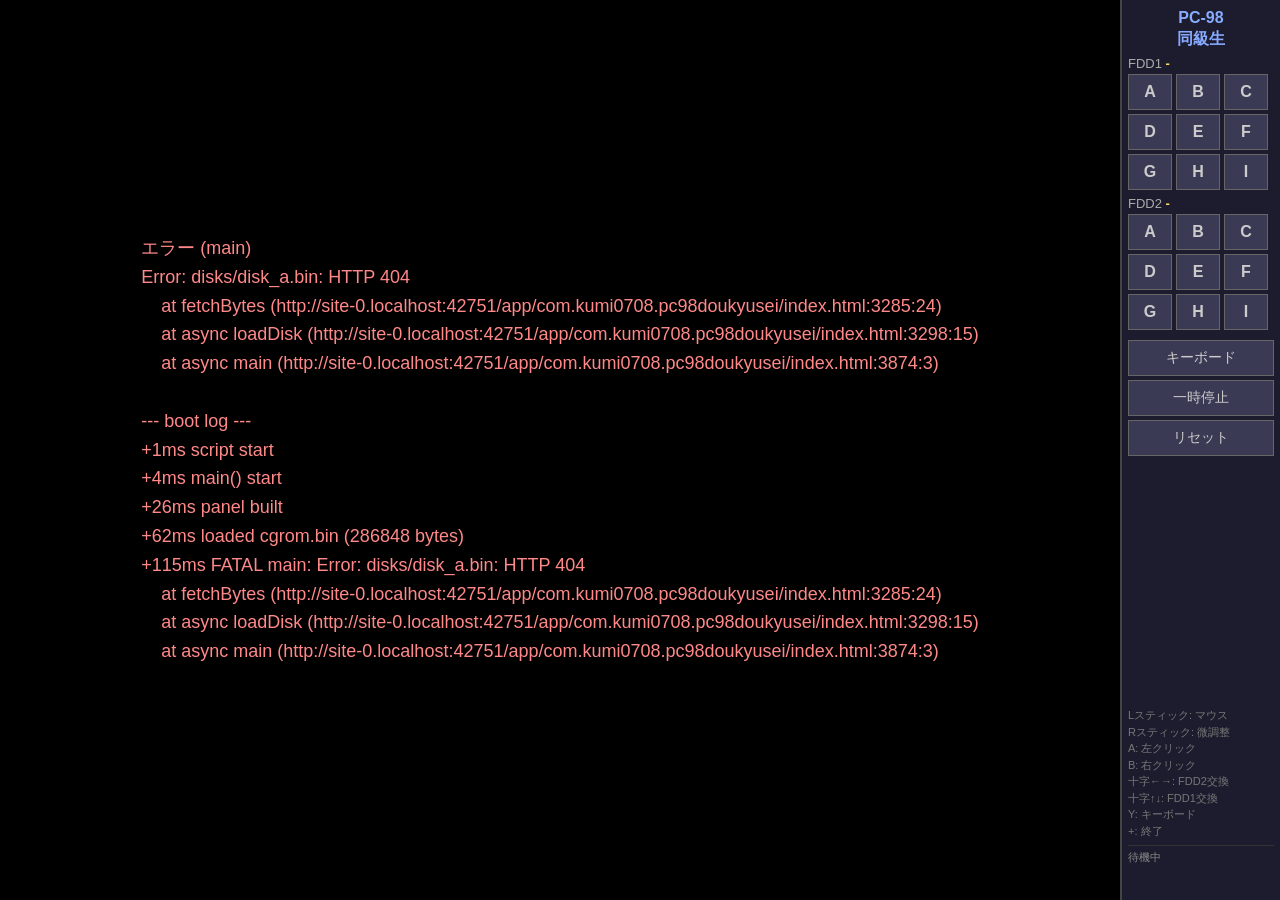
==== app/com.kumi0708.pc98doukyusei/index.html @ 9d579325 "Ask the host to repaint after each changed frame The console showed both halves of the canvas self-t" ====
<!DOCTYPE html>
<html lang="ja">
<head>
<meta charset="utf-8">
<meta name="viewport" content="width=device-width, initial-scale=1, user-scalable=no, viewport-fit=cover">
<title>PC-98 同級生</title>
<style>
* { box-sizing: border-box; margin: 0; padding: 0; }

html, body {
  width: 100%;
  height: 100%;
  overflow: hidden;
  background: #000;
  color: #e0e0e0;
  font-family: 'MS Gothic', 'Osaka-Mono', sans-serif;
  user-select: none;
  -webkit-user-select: none;
  -webkit-tap-highlight-color: transparent;
}

/* Fills whatever viewport the runtime gives us (1280x720 on Switch).
   The canvas is sized in JS (layout()) so no CSS aspect-ratio support
   is needed. */
#app {
  position: fixed;
  inset: 0;
  display: flex;
  flex-direction: row;
  background: #000;
}

#screen-container {
  position: relative;
  flex: 1;
  height: 100%;
  background: #000;
  display: flex;
  align-items: center;
  justify-content: center;
  overflow: hidden;
}

#screen {
  display: block;
  background: #000;
  image-rendering: pixelated;
  image-rendering: crisp-edges;
}

.overlay {
  position: absolute;
  left: 0; top: 0; right: 0; bottom: 0;
  background: rgba(0,0,0,0.82);
  display: flex;
  align-items: center;
  justify-content: center;
  padding: 24px;
}
.overlay.hidden { display: none; }

.overlay-msg {
  color: #88aaff;
  font-size: 24px;
  text-align: center;
  line-height: 1.6;
  white-space: pre-wrap;
  word-break: break-all;
}
.overlay-msg.error { color: #ff8888; font-size: 18px; text-align: left; }

/* Drive LED, in the screen area's top-right corner rather than in the
   status column — it updates several times a second and sat on top of the
   other status lines when the panel ran out of vertical room. */
.fdd-led {
  position: absolute;
  right: 12px;
  top: 12px;
  padding: 4px 10px;
  background: #1a1200;
  border: 1px solid #5a4400;
  color: #ffaa00;
  font-size: 14px;
  line-height: 16px;
  white-space: nowrap;
}
.fdd-led.hidden { display: none; }

.toast {
  position: absolute;
  left: 20px;
  top: 20px;
  padding: 10px 18px;
  background: #141e3c;
  border: 2px solid #4a6fd8;
  color: #fff;
  font-size: 22px;
}
.toast.hidden { display: none; }

/* ---- side panel ---- */
#panel {
  width: 160px;
  height: 100%;
  background: #1c1c2e;
  border-left: 2px solid #444;
  padding: 8px 6px;
  display: flex;
  flex-direction: column;
  gap: 6px;
}

.panel-title {
  color: #88aaff;
  font-weight: bold;
  font-size: 16px;
  text-align: center;
  line-height: 1.3;
}

.drive-head {
  color: #aaa;
  font-size: 13px;
  margin-bottom: 3px;
  white-space: nowrap;
}

.drive-label { color: #ffd866; font-weight: bold; }

.disk-grid {
  display: flex;
  flex-wrap: wrap;
  gap: 4px;
}

.disk-btn {
  width: 44px;
  height: 36px;
  background: #3a3a55;
  color: #ccc;
  border: 1px solid #666;
  font-size: 16px;
  font-family: inherit;
  font-weight: bold;
  cursor: pointer;
}
.disk-btn.active { background: #2255aa; color: #fff; border-color: #88aaff; }
.disk-btn.loading { background: #555522; color: #ffd866; }

.panel-buttons {
  display: flex;
  flex-direction: column;
  gap: 4px;
  margin-top: 4px;
}

.btn {
  width: 100%;
  height: 36px;
  background: #3a3a55;
  color: #ccc;
  border: 1px solid #666;
  font-size: 14px;
  font-family: inherit;
  cursor: pointer;
}
.btn.active { background: #2255aa; color: #fff; }

/* The help block is the only part allowed to give up space: without
   min-height/overflow it keeps its full height in the column and squeezes
   the status lines on top of each other on a 720px-tall screen. */
.help {
  margin-top: auto;
  color: #777;
  font-size: 11px;
  line-height: 1.5;
  min-height: 0;
  overflow: hidden;
  flex-shrink: 1;
}

#status-bar {
  display: flex;
  flex-direction: column;
  font-size: 11px;
  color: #888;
  border-top: 1px solid #333;
  padding-top: 4px;
  flex-shrink: 0;
}
#status-bar > span {
  display: block;
  min-height: 14px;
  line-height: 14px;
  white-space: nowrap;
  overflow: hidden;
}
#cpu-speed { color: #8fd; }
#fdd-activity { color: #ffaa00; }

/* ---- virtual keyboard overlay ---- */
.vkbd {
  position: absolute;
  left: 0;
  right: 0;
  bottom: 0;
  padding: 8px;
  background: #0a0c1e;
  border-top: 2px solid #4a6fd8;
  display: flex;
  flex-direction: column;
  gap: 5px;
}
.vkbd.hidden { display: none; }

.vk-row {
  display: flex;
  gap: 5px;
  justify-content: center;
}

.vk {
  min-width: 56px;
  height: 46px;
  padding: 0 8px;
  background: #33364d;
  color: #eee;
  border: 1px solid #6a6f95;
  font-size: 18px;
  font-family: inherit;
  cursor: pointer;
}
.vk.wide { min-width: 96px; }
.vk.xwide { min-width: 240px; }
.vk.down { background: #2255aa; color: #fff; }

</style>
</head>
<body>
<div id="app">
  <div id="screen-container">
    <canvas id="screen" width="640" height="400"></canvas>
    <div id="overlay" class="overlay">
      <div class="overlay-msg" id="overlay-msg">起動中...</div>
    </div>
    <div id="fdd-led" class="fdd-led hidden">● FDD</div>
    <div id="toast" class="toast hidden"></div>
    <div id="vkbd" class="vkbd hidden"></div>
  </div>

  <div id="panel">
    <div class="panel-title">PC-98<br>同級生</div>

    <div class="drive">
      <div class="drive-head">FDD1 <span id="fdd1-label" class="drive-label">-</span></div>
      <div class="disk-grid" id="fdd1-grid"></div>
    </div>

    <div class="drive">
      <div class="drive-head">FDD2 <span id="fdd2-label" class="drive-label">-</span></div>
      <div class="disk-grid" id="fdd2-grid"></div>
    </div>

    <div class="panel-buttons">
      <button id="btn-kbd" class="btn">キーボード</button>
      <button id="btn-pause" class="btn">一時停止</button>
      <button id="btn-reset" class="btn">リセット</button>
    </div>

    <div class="help">
      <div>Lスティック: マウス</div>
      <div>Rスティック: 微調整</div>
      <div>A: 左クリック</div>
      <div>B: 右クリック</div>
      <div>十字←→: FDD2交換</div>
      <div>十字↑↓: FDD1交換</div>
      <div>Y: キーボード</div>
      <div>+: 終了</div>
    </div>

    <div id="status-bar">
      <span id="status-text">待機中</span>
      <span id="cpu-speed"></span>
      <span id="fdd-activity"></span>
    </div>
  </div>
</div>

<script>
'use strict';

// ===== js/mem.js =====
class Memory {
  constructor() {
    this.data = new Uint8Array(0x100000); // 1MB
    // BIOS data area callbacks for special memory ranges
    this._ioHandlers = { read: {}, write: {} };
  }

  mapIO(start, end, readFn, writeFn) {
    for (let a = start; a <= end; a += 2) {
      if (readFn)  this._ioHandlers.read[a]  = readFn;
      if (writeFn) this._ioHandlers.write[a] = writeFn;
    }
  }

  read8(addr) {
    addr &= 0xFFFFF;
    return this.data[addr];
  }

  write8(addr, val) {
    addr &= 0xFFFFF;
    val &= 0xFF;
    this.data[addr] = val;
  }

  read16(addr) {
    addr &= 0xFFFFF;
    return this.data[addr] | (this.data[(addr + 1) & 0xFFFFF] << 8);
  }

  write16(addr, val) {
    addr &= 0xFFFFF;
    this.data[addr] = val & 0xFF;
    this.data[(addr + 1) & 0xFFFFF] = (val >> 8) & 0xFF;
  }

  // Bulk load (for ROM/disk)
  load(addr, src, len) {
    len = len || src.length;
    for (let i = 0; i < len; i++) {
      this.data[(addr + i) & 0xFFFFF] = src[i];
    }
  }

  // Read null-terminated string
  readStr(addr) {
    let s = '';
    while (true) {
      const c = this.read8(addr++);
      if (!c) break;
      s += String.fromCharCode(c);
    }
    return s;
  }

  reset() {
    this.data.fill(0);
  }
}

// ===== js/io.js =====
class IO {
  constructor() {
    this._read  = new Array(0x10000).fill(null);
    this._write = new Array(0x10000).fill(null);
  }

  register(port, readFn, writeFn) {
    if (readFn)  this._read[port]  = readFn;
    if (writeFn) this._write[port] = writeFn;
  }

  // Register a range of ports
  registerRange(start, end, readFn, writeFn) {
    for (let p = start; p <= end; p++) {
      this.register(p, readFn, writeFn);
    }
  }

  read8(port) {
    port &= 0xFFFF;
    if (this._read[port]) return this._read[port](port) & 0xFF;
    if (this.debugUnknown) this._logUnknown('R', port);
    return 0xFF;
  }

  write8(port, val) {
    port &= 0xFFFF;
    val &= 0xFF;
    if (this._portWriteLog) {
      this._portWriteLog.set(port, (this._portWriteLog.get(port) || 0) + 1);
    }
    if (this._write[port]) { this._write[port](port, val); return; }
    if (this.debugUnknown) this._logUnknown('W', port, val);
  }

  _logUnknown(dir, port, val) {
    const k = `${dir}:${port.toString(16)}`;
    if (!this._unknownSeen) this._unknownSeen = new Map();
    const cnt = (this._unknownSeen.get(k) || 0) + 1;
    this._unknownSeen.set(k, cnt);
    if (cnt <= 3) console.warn(`IO ${dir} unknown port 0x${port.toString(16).padStart(4,'0')}` + (val !== undefined ? ` = 0x${val.toString(16).padStart(2,'0')}` : ''));
  }

  read16(port) {
    return this.read8(port) | (this.read8(port + 1) << 8);
  }

  write16(port, val) {
    this.write8(port, val & 0xFF);
    this.write8(port + 1, (val >> 8) & 0xFF);
  }
}

// ===== js/cpu.js =====
// NEC V30 / 8086 CPU emulator
class CPU {
  constructor(mem, io) {
    this.mem = mem;
    this.io  = io;

    // Registers
    this.ax = 0; this.bx = 0; this.cx = 0; this.dx = 0;
    this.si = 0; this.di = 0; this.bp = 0; this.sp = 0;
    this.ip = 0;
    this.cs = 0xF000; this.ds = 0; this.es = 0; this.ss = 0;
    this.flags = 0x0002;

    this.halted    = false;
    this.segOvr    = -1;   // segment override: -1=none 0=ES 1=CS 2=SS 3=DS
    this.repPrefix = 0;    // 0=none 0xF2=REPNE 0xF3=REP

    this._interruptQueue = [];
    this.totalCycles = 0;
  }

  // ── Register helpers ───────────────────────────────────────────────
  get al() { return  this.ax & 0xFF; }
  get ah() { return (this.ax >> 8) & 0xFF; }
  get bl() { return  this.bx & 0xFF; }
  get bh() { return (this.bx >> 8) & 0xFF; }
  get cl() { return  this.cx & 0xFF; }
  get ch() { return (this.cx >> 8) & 0xFF; }
  get dl() { return  this.dx & 0xFF; }
  get dh() { return (this.dx >> 8) & 0xFF; }

  set al(v) { this.ax = (this.ax & 0xFF00) | (v & 0xFF); }
  set ah(v) { this.ax = (this.ax & 0x00FF) | ((v & 0xFF) << 8); }
  set bl(v) { this.bx = (this.bx & 0xFF00) | (v & 0xFF); }
  set bh(v) { this.bx = (this.bx & 0x00FF) | ((v & 0xFF) << 8); }
  set cl(v) { this.cx = (this.cx & 0xFF00) | (v & 0xFF); }
  set ch(v) { this.cx = (this.cx & 0x00FF) | ((v & 0xFF) << 8); }
  set dl(v) { this.dx = (this.dx & 0xFF00) | (v & 0xFF); }
  set dh(v) { this.dx = (this.dx & 0x00FF) | ((v & 0xFF) << 8); }

  // Flags
  get CF() { return (this.flags >> 0) & 1; }
  get PF() { return (this.flags >> 2) & 1; }
  get AF() { return (this.flags >> 4) & 1; }
  get ZF() { return (this.flags >> 6) & 1; }
  get SF() { return (this.flags >> 7) & 1; }
  get TF() { return (this.flags >> 8) & 1; }
  get IF() { return (this.flags >> 9) & 1; }
  get DF() { return (this.flags >> 10) & 1; }
  get OF() { return (this.flags >> 11) & 1; }

  set CF(v) { this.flags = (this.flags & ~0x001) | (v ? 1 : 0); }
  set PF(v) { this.flags = (this.flags & ~0x004) | (v ? 4 : 0); }
  set AF(v) { this.flags = (this.flags & ~0x010) | (v ? 0x10 : 0); }
  set ZF(v) { this.flags = (this.flags & ~0x040) | (v ? 0x40 : 0); }
  set SF(v) { this.flags = (this.flags & ~0x080) | (v ? 0x80 : 0); }
  set TF(v) { this.flags = (this.flags & ~0x100) | (v ? 0x100 : 0); }
  set IF(v) { this.flags = (this.flags & ~0x200) | (v ? 0x200 : 0); }
  set DF(v) { this.flags = (this.flags & ~0x400) | (v ? 0x400 : 0); }
  set OF(v) { this.flags = (this.flags & ~0x800) | (v ? 0x800 : 0); }

  // ── Address helpers ────────────────────────────────────────────────
  seg2phys(seg, off) { return ((seg << 4) + (off & 0xFFFF)) & 0xFFFFF; }

  effSeg(def) {
    if (this.segOvr < 0) return def;
    return [this.es, this.cs, this.ss, this.ds][this.segOvr];
  }

  // ── Memory access ──────────────────────────────────────────────────
  rb(addr)      { return this.mem.read8(addr); }
  rw(addr)      { return this.mem.read16(addr); }
  wb(addr, v)   { this.mem.write8(addr, v); }
  ww(addr, v)   { this.mem.write16(addr, v); }

  // ── Fetch from CS:IP ───────────────────────────────────────────────
  nextB() {
    const v = this.rb(this.seg2phys(this.cs, this.ip));
    this.ip = (this.ip + 1) & 0xFFFF;
    return v;
  }
  nextW() {
    const lo = this.rb(this.seg2phys(this.cs, this.ip));
    this.ip = (this.ip + 1) & 0xFFFF;
    const hi = this.rb(this.seg2phys(this.cs, this.ip));
    this.ip = (this.ip + 1) & 0xFFFF;
    return lo | (hi << 8);
  }
  nextSB() { const v = this.nextB(); return v >= 0x80 ? v - 0x100 : v; }
  nextSW() { const v = this.nextW(); return v >= 0x8000 ? v - 0x10000 : v; }

  // ── Reg accessors ──────────────────────────────────────────────────
  getReg8(r) {
    switch (r) {
      case 0: return this.al; case 1: return this.cl;
      case 2: return this.dl; case 3: return this.bl;
      case 4: return this.ah; case 5: return this.ch;
      case 6: return this.dh; case 7: return this.bh;
    }
    return 0;
  }
  setReg8(r, v) {
    v &= 0xFF;
    switch (r) {
      case 0: this.al = v; break; case 1: this.cl = v; break;
      case 2: this.dl = v; break; case 3: this.bl = v; break;
      case 4: this.ah = v; break; case 5: this.ch = v; break;
      case 6: this.dh = v; break; case 7: this.bh = v; break;
    }
  }
  getReg16(r) {
    switch (r) {
      case 0: return this.ax; case 1: return this.cx;
      case 2: return this.dx; case 3: return this.bx;
      case 4: return this.sp; case 5: return this.bp;
      case 6: return this.si; case 7: return this.di;
    }
    return 0;
  }
  setReg16(r, v) {
    v &= 0xFFFF;
    switch (r) {
      case 0: this.ax = v; break; case 1: this.cx = v; break;
      case 2: this.dx = v; break; case 3: this.bx = v; break;
      case 4: this.sp = v; break; case 5: this.bp = v; break;
      case 6: this.si = v; break; case 7: this.di = v; break;
    }
  }
  getSReg(r) {
    switch (r) {
      case 0: return this.es; case 1: return this.cs;
      case 2: return this.ss; case 3: return this.ds;
    }
    return 0;
  }
  setSReg(r, v) {
    v &= 0xFFFF;
    switch (r) {
      case 0: this.es = v; break; case 1: this.cs = v; break;
      case 2: this.ss = v; break; case 3: this.ds = v; break;
    }
  }

  // ── ModRM decoder ──────────────────────────────────────────────────
  // Returns { addr, isReg, reg } where addr is physical address for memory operands
  decRM(modrm) {
    const mod = (modrm >> 6) & 3;
    const rm  = modrm & 7;
    if (mod === 3) return { isReg: true, reg: rm, addr: 0 };

    let ea = 0, seg = this.ds;
    switch (rm) {
      case 0: ea = (this.bx + this.si) & 0xFFFF; break;
      case 1: ea = (this.bx + this.di) & 0xFFFF; break;
      case 2: ea = (this.bp + this.si) & 0xFFFF; seg = this.ss; break;
      case 3: ea = (this.bp + this.di) & 0xFFFF; seg = this.ss; break;
      case 4: ea = this.si; break;
      case 5: ea = this.di; break;
      case 6:
        if (mod === 0) { ea = this.nextW(); seg = this.ds; }
        else           { ea = this.bp; seg = this.ss; }
        break;
      case 7: ea = this.bx; break;
    }
    if (mod === 1) ea = (ea + this.nextSB()) & 0xFFFF;
    else if (mod === 2) ea = (ea + this.nextSW()) & 0xFFFF;

    seg = this.effSeg(seg);
    return { isReg: false, reg: 0, addr: this.seg2phys(seg, ea), ea: ea & 0xFFFF };
  }

  getRM8(e)    { return e.isReg ? this.getReg8(e.reg)  : this.rb(e.addr); }
  setRM8(e, v) { if (e.isReg) this.setReg8(e.reg, v);  else this.wb(e.addr, v); }
  getRM16(e)   { return e.isReg ? this.getReg16(e.reg) : this.rw(e.addr); }
  setRM16(e,v) { if (e.isReg) this.setReg16(e.reg, v); else this.ww(e.addr, v); }

  // ── Flags ──────────────────────────────────────────────────────────
  parity(v) {
    v ^= v >> 4; v ^= v >> 2; v ^= v >> 1;
    return (~v) & 1;
  }
  szp8(v)  { this.ZF = !(v & 0xFF); this.SF = !!(v & 0x80);  this.PF = this.parity(v & 0xFF); }
  szp16(v) { this.ZF = !(v & 0xFFFF); this.SF = !!(v & 0x8000); this.PF = this.parity(v & 0xFF); }

  // ── ALU ────────────────────────────────────────────────────────────
  ADD8(a, b)  { const r = a+b; this.CF=r>0xFF; this.AF=!!((a^b^r)&0x10); this.OF=!!((~(a^b)&(a^r))&0x80);  this.szp8(r);  return r&0xFF; }
  ADD16(a,b)  { const r = a+b; this.CF=r>0xFFFF; this.AF=!!((a^b^r)&0x10); this.OF=!!((~(a^b)&(a^r))&0x8000); this.szp16(r); return r&0xFFFF; }
  ADC8(a, b)  { const c=this.CF,r=a+b+c; this.CF=r>0xFF; this.AF=!!((a^b^r)&0x10); this.OF=!!((~(a^b)&(a^r))&0x80);  this.szp8(r);  return r&0xFF; }
  ADC16(a,b)  { const c=this.CF,r=a+b+c; this.CF=r>0xFFFF; this.AF=!!((a^b^r)&0x10); this.OF=!!((~(a^b)&(a^r))&0x8000); this.szp16(r); return r&0xFFFF; }
  SUB8(a, b)  { const r = a-b; this.CF=r<0; this.AF=!!((a^b^r)&0x10); this.OF=!!(((a^b)&(a^r))&0x80);  this.szp8(r);  return r&0xFF; }
  SUB16(a,b)  { const r = a-b; this.CF=r<0; this.AF=!!((a^b^r)&0x10); this.OF=!!(((a^b)&(a^r))&0x8000); this.szp16(r); return r&0xFFFF; }
  SBB8(a, b)  { const c=this.CF,r=a-b-c; this.CF=r<0; this.AF=!!((a^b^r)&0x10); this.OF=!!(((a^b)&(a^r))&0x80);  this.szp8(r);  return r&0xFF; }
  SBB16(a,b)  { const c=this.CF,r=a-b-c; this.CF=r<0; this.AF=!!((a^b^r)&0x10); this.OF=!!(((a^b)&(a^r))&0x8000); this.szp16(r); return r&0xFFFF; }
  AND8(a, b)  { const r=a&b; this.CF=0;this.OF=0;this.AF=0; this.szp8(r);  return r; }
  AND16(a,b)  { const r=a&b; this.CF=0;this.OF=0;this.AF=0; this.szp16(r); return r; }
  OR8(a,  b)  { const r=a|b; this.CF=0;this.OF=0;this.AF=0; this.szp8(r);  return r; }
  OR16(a, b)  { const r=a|b; this.CF=0;this.OF=0;this.AF=0; this.szp16(r); return r; }
  XOR8(a, b)  { const r=a^b; this.CF=0;this.OF=0;this.AF=0; this.szp8(r);  return r; }
  XOR16(a,b)  { const r=a^b; this.CF=0;this.OF=0;this.AF=0; this.szp16(r); return r; }
  CMP8(a, b)  { this.SUB8(a,b); }
  CMP16(a,b)  { this.SUB16(a,b); }
  TEST8(a,b)  { this.AND8(a,b); }
  TEST16(a,b) { this.AND16(a,b); }

  INC8(v)  { const r=(v+1)&0xFF;   const wasOF=this.CF; this.OF=r===0x80;  this.AF=!(v&0x0F); this.szp8(r);  this.CF=wasOF; return r; }
  INC16(v) { const r=(v+1)&0xFFFF; const wasOF=this.CF; this.OF=r===0x8000;this.AF=!(v&0x000F);this.szp16(r);this.CF=wasOF; return r; }
  DEC8(v)  { const r=(v-1)&0xFF;   const wasOF=this.CF; this.OF=v===0x80;  this.AF=!(v&0x0F); this.szp8(r);  this.CF=wasOF; return r; }
  DEC16(v) { const r=(v-1)&0xFFFF; const wasOF=this.CF; this.OF=v===0x8000;this.AF=!(v&0x000F);this.szp16(r);this.CF=wasOF; return r; }
  NEG8(v)  { return this.SUB8(0, v); }
  NEG16(v) { return this.SUB16(0, v); }
  NOT8(v)  { return (~v)&0xFF; }
  NOT16(v) { return (~v)&0xFFFF; }

  // Shifts
  SHL8(v, n)  { n &= 0x1F; if(!n) return v; const r=(v<<n)&0xFF; this.CF=!!(v&(0x80>>(n-1))); this.OF=n===1&&!!(this.CF^!!(r&0x80)); this.szp8(r); return r; }
  SHL16(v,n)  { n &= 0x1F; if(!n) return v; const r=(v<<n)&0xFFFF; this.CF=!!(v&(0x8000>>(n-1))); this.OF=n===1&&!!(this.CF^!!(r&0x8000)); this.szp16(r); return r; }
  SHR8(v, n)  { n &= 0x1F; if(!n) return v; this.CF=!!(v&(1<<(n-1))); const r=(v>>>n)&0xFF; this.OF=n===1&&!!(v&0x80); this.szp8(r); return r; }
  SHR16(v,n)  { n &= 0x1F; if(!n) return v; this.CF=!!(v&(1<<(n-1))); const r=(v>>>n)&0xFFFF; this.OF=n===1&&!!(v&0x8000); this.szp16(r); return r; }
  SAR8(v, n)  { n &= 0x1F; if(!n) return v; const sv=(v>=0x80?v-0x100:v); this.CF=!!(v&(1<<(n-1))); const r=(sv>>n)&0xFF; this.OF=0; this.szp8(r); return r; }
  SAR16(v,n)  { n &= 0x1F; if(!n) return v; const sv=(v>=0x8000?v-0x10000:v); this.CF=!!(v&(1<<(n-1))); const r=(sv>>n)&0xFFFF; this.OF=0; this.szp16(r); return r; }
  ROL8(v, n)  { n = (n&0x1F)%8;  if(!n){this.CF=v&1;return v;} const r=((v<<n)|(v>>(8-n)))&0xFF;  this.CF=r&1; this.OF=n===1&&!!((r>>7^r)&1); return r; }
  ROL16(v,n)  { n = (n&0x1F)%16; if(!n){this.CF=v&1;return v;} const r=((v<<n)|(v>>(16-n)))&0xFFFF; this.CF=r&1; this.OF=n===1&&!!((r>>15^r)&1); return r; }
  ROR8(v, n)  { n = (n&0x1F)%8;  if(!n){this.CF=!!(v&0x80);return v;} const r=((v>>n)|(v<<(8-n)))&0xFF;  this.CF=!!(r&0x80); this.OF=n===1&&!!((r>>6^r>>7)&1); return r; }
  ROR16(v,n)  { n = (n&0x1F)%16; if(!n){this.CF=!!(v&0x8000);return v;} const r=((v>>n)|(v<<(16-n)))&0xFFFF; this.CF=!!(r&0x8000); this.OF=n===1&&!!((r>>14^r>>15)&1); return r; }
  RCL8(v, n)  { n = (n&0x1F)%9;  if(!n) return v; let r=v,c=this.CF; for(let i=0;i<n;i++){const nc=(r>>7)&1;r=((r<<1)|c)&0xFF;c=nc;} this.CF=c; this.OF=n===1&&!!(c^!!(r&0x80)); return r; }
  RCL16(v,n)  { n = (n&0x1F)%17; if(!n) return v; let r=v,c=this.CF; for(let i=0;i<n;i++){const nc=(r>>15)&1;r=((r<<1)|c)&0xFFFF;c=nc;} this.CF=c; this.OF=n===1&&!!(c^!!(r&0x8000)); return r; }
  RCR8(v, n)  { n = (n&0x1F)%9;  if(!n) return v; let r=v,c=this.CF; for(let i=0;i<n;i++){const nc=r&1;r=((c<<7)|(r>>1))&0xFF;c=nc;} this.CF=c; this.OF=n===1&&!!((r>>6^r>>7)&1); return r; }
  RCR16(v,n)  { n = (n&0x1F)%17; if(!n) return v; let r=v,c=this.CF; for(let i=0;i<n;i++){const nc=r&1;r=((c<<15)|(r>>1))&0xFFFF;c=nc;} this.CF=c; this.OF=n===1&&!!((r>>14^r>>15)&1); return r; }

  // MUL / DIV
  MUL8(v)  { const r=this.al*v; this.ax=r&0xFFFF; this.CF=this.OF=!!(r>>8); }
  MUL16(v) { const r=this.ax*v; this.dx=(r>>16)&0xFFFF; this.ax=r&0xFFFF; this.CF=this.OF=!!this.dx; }
  IMUL8(v) { const a=this.al>=0x80?this.al-0x100:this.al; const b=v>=0x80?v-0x100:v; const r=a*b; this.ax=r&0xFFFF; this.CF=this.OF=(r<-128||r>127)?1:0; }
  IMUL16(v){ const a=this.ax>=0x8000?this.ax-0x10000:this.ax; const b=v>=0x8000?v-0x10000:v; const r=a*b; this.dx=(r>>16)&0xFFFF; this.ax=r&0xFFFF; this.CF=this.OF=(r<-32768||r>32767)?1:0; }
  DIV8(v)  { if(!v){this.interrupt(0);return;} const r=this.ax/v|0; if(r>0xFF){this.interrupt(0);return;} this.al=r&0xFF; this.ah=this.ax%v; }
  DIV16(v) { if(!v){this.interrupt(0);return;} const num=(this.dx<<16)|this.ax; const r=num/v|0; if(r>0xFFFF){this.interrupt(0);return;} this.ax=r&0xFFFF; this.dx=num%v; }
  IDIV8(v) { if(!v){this.interrupt(0);return;} const n=this.ax>=0x8000?this.ax-0x10000:this.ax; const d=v>=0x80?v-0x100:v; const r=Math.trunc(n/d); if(r<-128||r>127){this.interrupt(0);return;} this.al=r&0xFF; this.ah=((n%d)+256)&0xFF; }
  IDIV16(v){ if(!v){this.interrupt(0);return;} const n=(this.dx<<16)|this.ax; const d=v>=0x8000?v-0x10000:v; const r=Math.trunc(n/d); if(r<-32768||r>32767){this.interrupt(0);return;} this.ax=r&0xFFFF; this.dx=((n%d)+0x10000)&0xFFFF; }

  // ── Stack ──────────────────────────────────────────────────────────
  push(v) {
    this.sp = (this.sp - 2) & 0xFFFF;
    this.ww(this.seg2phys(this.ss, this.sp), v & 0xFFFF);
  }
  pop() {
    const v = this.rw(this.seg2phys(this.ss, this.sp));
    this.sp = (this.sp + 2) & 0xFFFF;
    return v;
  }

  // ── Interrupts ─────────────────────────────────────────────────────
  interrupt(n) {
    this.halted = false;
    this.push(this.flags | 0xF002);
    this.push(this.cs);
    this.push(this.ip);
    this.IF = 0;
    this.TF = 0;
    const vec = n * 4;
    this.ip = this.rw(vec);
    this.cs = this.rw(vec + 2);
  }

  requestInterrupt(irq) {
    this._interruptQueue.push(irq);
  }

  // ── Step ───────────────────────────────────────────────────────────
  step() {
    // Check hardware interrupts
    if (this.IF && this._interruptQueue.length > 0) {
      const irq = this._interruptQueue.shift();
      this.interrupt(irq);
      this.totalCycles += 50;
      return 50;
    }

    if (this.halted) return 1;

    this.segOvr = -1;
    this.repPrefix = 0;

    let op;
    prefixLoop: while (true) {
      op = this.nextB();
      switch (op) {
        case 0x26: this.segOvr = 0; break;
        case 0x2E: this.segOvr = 1; break;
        case 0x36: this.segOvr = 2; break;
        case 0x3E: this.segOvr = 3; break;
        case 0xF0: break; // LOCK
        case 0xF2: this.repPrefix = 0xF2; break;
        case 0xF3: this.repPrefix = 0xF3; break;
        default: break prefixLoop;
      }
    }

    const cycles = this._exec(op);
    this.totalCycles += cycles;
    return cycles;
  }

  _exec(op) {
    let mr, e, e2, r, r2, v, v2, seg, off, n, c;

    switch (op) {
      // ─ ADD ─
      case 0x00: mr=this.nextB();e=this.decRM(mr);this.setRM8(e, this.ADD8(this.getRM8(e),this.getReg8((mr>>3)&7))); return 3;
      case 0x01: mr=this.nextB();e=this.decRM(mr);this.setRM16(e,this.ADD16(this.getRM16(e),this.getReg16((mr>>3)&7))); return 3;
      case 0x02: mr=this.nextB();e=this.decRM(mr);this.setReg8((mr>>3)&7,this.ADD8(this.getReg8((mr>>3)&7),this.getRM8(e))); return 3;
      case 0x03: mr=this.nextB();e=this.decRM(mr);this.setReg16((mr>>3)&7,this.ADD16(this.getReg16((mr>>3)&7),this.getRM16(e))); return 3;
      case 0x04: this.al=this.ADD8(this.al,this.nextB()); return 4;
      case 0x05: this.ax=this.ADD16(this.ax,this.nextW()); return 4;
      // ─ PUSH ES / POP ES ─
      case 0x06: this.push(this.es); return 10;
      case 0x07: this.es=this.pop(); return 8;
      // ─ OR ─
      case 0x08: mr=this.nextB();e=this.decRM(mr);this.setRM8(e, this.OR8(this.getRM8(e),this.getReg8((mr>>3)&7))); return 3;
      case 0x09: mr=this.nextB();e=this.decRM(mr);this.setRM16(e,this.OR16(this.getRM16(e),this.getReg16((mr>>3)&7))); return 3;
      case 0x0A: mr=this.nextB();e=this.decRM(mr);this.setReg8((mr>>3)&7,this.OR8(this.getReg8((mr>>3)&7),this.getRM8(e))); return 3;
      case 0x0B: mr=this.nextB();e=this.decRM(mr);this.setReg16((mr>>3)&7,this.OR16(this.getReg16((mr>>3)&7),this.getRM16(e))); return 3;
      case 0x0C: this.al=this.OR8(this.al,this.nextB()); return 4;
      case 0x0D: this.ax=this.OR16(this.ax,this.nextW()); return 4;
      // ─ PUSH CS ─
      case 0x0E: this.push(this.cs); return 10;
      // ─ POP CS (8086 only) ─
      case 0x0F: this.cs=this.pop(); return 8;
      // ─ ADC ─
      case 0x10: mr=this.nextB();e=this.decRM(mr);this.setRM8(e, this.ADC8(this.getRM8(e),this.getReg8((mr>>3)&7))); return 3;
      case 0x11: mr=this.nextB();e=this.decRM(mr);this.setRM16(e,this.ADC16(this.getRM16(e),this.getReg16((mr>>3)&7))); return 3;
      case 0x12: mr=this.nextB();e=this.decRM(mr);this.setReg8((mr>>3)&7,this.ADC8(this.getReg8((mr>>3)&7),this.getRM8(e))); return 3;
      case 0x13: mr=this.nextB();e=this.decRM(mr);this.setReg16((mr>>3)&7,this.ADC16(this.getReg16((mr>>3)&7),this.getRM16(e))); return 3;
      case 0x14: this.al=this.ADC8(this.al,this.nextB()); return 4;
      case 0x15: this.ax=this.ADC16(this.ax,this.nextW()); return 4;
      // ─ PUSH/POP SS ─
      case 0x16: this.push(this.ss); return 10;
      case 0x17: this.ss=this.pop(); return 8;
      // ─ SBB ─
      case 0x18: mr=this.nextB();e=this.decRM(mr);this.setRM8(e, this.SBB8(this.getRM8(e),this.getReg8((mr>>3)&7))); return 3;
      case 0x19: mr=this.nextB();e=this.decRM(mr);this.setRM16(e,this.SBB16(this.getRM16(e),this.getReg16((mr>>3)&7))); return 3;
      case 0x1A: mr=this.nextB();e=this.decRM(mr);this.setReg8((mr>>3)&7,this.SBB8(this.getReg8((mr>>3)&7),this.getRM8(e))); return 3;
      case 0x1B: mr=this.nextB();e=this.decRM(mr);this.setReg16((mr>>3)&7,this.SBB16(this.getReg16((mr>>3)&7),this.getRM16(e))); return 3;
      case 0x1C: this.al=this.SBB8(this.al,this.nextB()); return 4;
      case 0x1D: this.ax=this.SBB16(this.ax,this.nextW()); return 4;
      // ─ PUSH/POP DS ─
      case 0x1E: this.push(this.ds); return 10;
      case 0x1F: this.ds=this.pop(); return 8;
      // ─ AND ─
      case 0x20: mr=this.nextB();e=this.decRM(mr);this.setRM8(e, this.AND8(this.getRM8(e),this.getReg8((mr>>3)&7))); return 3;
      case 0x21: mr=this.nextB();e=this.decRM(mr);this.setRM16(e,this.AND16(this.getRM16(e),this.getReg16((mr>>3)&7))); return 3;
      case 0x22: mr=this.nextB();e=this.decRM(mr);this.setReg8((mr>>3)&7,this.AND8(this.getReg8((mr>>3)&7),this.getRM8(e))); return 3;
      case 0x23: mr=this.nextB();e=this.decRM(mr);this.setReg16((mr>>3)&7,this.AND16(this.getReg16((mr>>3)&7),this.getRM16(e))); return 3;
      case 0x24: this.al=this.AND8(this.al,this.nextB()); return 4;
      case 0x25: this.ax=this.AND16(this.ax,this.nextW()); return 4;
      // ─ DAA / DAS / AAA / AAS (BCD adjust) ─
      case 0x27: { let a=this.al; const oc=this.CF; let cf=0;
        if ((a&0xF)>9 || this.AF) { a+=6; this.AF=1; } else this.AF=0;
        if ((this.al>0x99) || oc) { a+=0x60; cf=1; }
        this.al=a&0xFF; this.CF=cf; this.szp8(this.al); return 4; }
      case 0x2F: { let a=this.al; const oa=this.al, oc=this.CF; let cf=0;
        if ((a&0xF)>9 || this.AF) { a-=6; this.AF=1; cf=oc||(oa<6)?cf:cf; } else this.AF=0;
        if (oa>0x99 || oc) { a-=0x60; cf=1; }
        this.al=a&0xFF; this.CF=cf; this.szp8(this.al); return 4; }
      case 0x37: if ((this.al&0xF)>9 || this.AF) { this.al=(this.al+6)&0xFF; this.ah=(this.ah+1)&0xFF; this.AF=1; this.CF=1; } else { this.AF=0; this.CF=0; } this.al&=0x0F; return 4;
      case 0x3F: if ((this.al&0xF)>9 || this.AF) { this.al=(this.al-6)&0xFF; this.ah=(this.ah-1)&0xFF; this.AF=1; this.CF=1; } else { this.AF=0; this.CF=0; } this.al&=0x0F; return 4;
      // ─ SUB ─
      case 0x28: mr=this.nextB();e=this.decRM(mr);this.setRM8(e, this.SUB8(this.getRM8(e),this.getReg8((mr>>3)&7))); return 3;
      case 0x29: mr=this.nextB();e=this.decRM(mr);this.setRM16(e,this.SUB16(this.getRM16(e),this.getReg16((mr>>3)&7))); return 3;
      case 0x2A: mr=this.nextB();e=this.decRM(mr);this.setReg8((mr>>3)&7,this.SUB8(this.getReg8((mr>>3)&7),this.getRM8(e))); return 3;
      case 0x2B: mr=this.nextB();e=this.decRM(mr);this.setReg16((mr>>3)&7,this.SUB16(this.getReg16((mr>>3)&7),this.getRM16(e))); return 3;
      case 0x2C: this.al=this.SUB8(this.al,this.nextB()); return 4;
      case 0x2D: this.ax=this.SUB16(this.ax,this.nextW()); return 4;
      // ─ XOR ─
      case 0x30: mr=this.nextB();e=this.decRM(mr);this.setRM8(e, this.XOR8(this.getRM8(e),this.getReg8((mr>>3)&7))); return 3;
      case 0x31: mr=this.nextB();e=this.decRM(mr);this.setRM16(e,this.XOR16(this.getRM16(e),this.getReg16((mr>>3)&7))); return 3;
      case 0x32: mr=this.nextB();e=this.decRM(mr);this.setReg8((mr>>3)&7,this.XOR8(this.getReg8((mr>>3)&7),this.getRM8(e))); return 3;
      case 0x33: mr=this.nextB();e=this.decRM(mr);this.setReg16((mr>>3)&7,this.XOR16(this.getReg16((mr>>3)&7),this.getRM16(e))); return 3;
      case 0x34: this.al=this.XOR8(this.al,this.nextB()); return 4;
      case 0x35: this.ax=this.XOR16(this.ax,this.nextW()); return 4;
      // ─ CMP ─
      case 0x38: mr=this.nextB();e=this.decRM(mr);this.CMP8(this.getRM8(e),this.getReg8((mr>>3)&7)); return 3;
      case 0x39: mr=this.nextB();e=this.decRM(mr);this.CMP16(this.getRM16(e),this.getReg16((mr>>3)&7)); return 3;
      case 0x3A: mr=this.nextB();e=this.decRM(mr);this.CMP8(this.getReg8((mr>>3)&7),this.getRM8(e)); return 3;
      case 0x3B: mr=this.nextB();e=this.decRM(mr);this.CMP16(this.getReg16((mr>>3)&7),this.getRM16(e)); return 3;
      case 0x3C: this.CMP8(this.al,this.nextB()); return 4;
      case 0x3D: this.CMP16(this.ax,this.nextW()); return 4;
      // ─ INC r16 ─
      case 0x40: this.ax=this.INC16(this.ax); return 2;
      case 0x41: this.cx=this.INC16(this.cx); return 2;
      case 0x42: this.dx=this.INC16(this.dx); return 2;
      case 0x43: this.bx=this.INC16(this.bx); return 2;
      case 0x44: this.sp=this.INC16(this.sp); return 2;
      case 0x45: this.bp=this.INC16(this.bp); return 2;
      case 0x46: this.si=this.INC16(this.si); return 2;
      case 0x47: this.di=this.INC16(this.di); return 2;
      // ─ DEC r16 ─
      case 0x48: this.ax=this.DEC16(this.ax); return 2;
      case 0x49: this.cx=this.DEC16(this.cx); return 2;
      case 0x4A: this.dx=this.DEC16(this.dx); return 2;
      case 0x4B: this.bx=this.DEC16(this.bx); return 2;
      case 0x4C: this.sp=this.DEC16(this.sp); return 2;
      case 0x4D: this.bp=this.DEC16(this.bp); return 2;
      case 0x4E: this.si=this.DEC16(this.si); return 2;
      case 0x4F: this.di=this.DEC16(this.di); return 2;
      // ─ PUSH r16 ─
      case 0x50: this.push(this.ax); return 11;
      case 0x51: this.push(this.cx); return 11;
      case 0x52: this.push(this.dx); return 11;
      case 0x53: this.push(this.bx); return 11;
      case 0x54: this.push(this.sp); return 11;
      case 0x55: this.push(this.bp); return 11;
      case 0x56: this.push(this.si); return 11;
      case 0x57: this.push(this.di); return 11;
      // ─ POP r16 ─
      case 0x58: this.ax=this.pop(); return 8;
      case 0x59: this.cx=this.pop(); return 8;
      case 0x5A: this.dx=this.pop(); return 8;
      case 0x5B: this.bx=this.pop(); return 8;
      case 0x5C: this.sp=this.pop(); return 8;
      case 0x5D: this.bp=this.pop(); return 8;
      case 0x5E: this.si=this.pop(); return 8;
      case 0x5F: this.di=this.pop(); return 8;
      // ─ PUSHA / POPA (80186) ─
      case 0x60: { const sp0=this.sp; this.push(this.ax);this.push(this.cx);this.push(this.dx);this.push(this.bx);this.push(sp0);this.push(this.bp);this.push(this.si);this.push(this.di); return 19; }
      case 0x61: { this.di=this.pop();this.si=this.pop();this.bp=this.pop();this.pop();this.bx=this.pop();this.dx=this.pop();this.cx=this.pop();this.ax=this.pop(); return 19; }
      // ─ BOUND (80186) - consume modrm, no fault check ─
      case 0x62: mr=this.nextB(); this.decRM(mr); return 6;
      // ─ PUSH imm / IMUL imm (80186) ─
      case 0x68: this.push(this.nextW()); return 3;
      case 0x6A: this.push(this.nextSB()&0xFFFF); return 3;
      case 0x69: { mr=this.nextB();e=this.decRM(mr);const src=this.getRM16(e);const imm=this.nextW();
        const a=src>=0x8000?src-0x10000:src; const b=imm>=0x8000?imm-0x10000:imm; const r=a*b;
        this.setReg16((mr>>3)&7, r&0xFFFF); this.CF=this.OF=(r<-32768||r>32767)?1:0; return 9; }
      case 0x6B: { mr=this.nextB();e=this.decRM(mr);const src=this.getRM16(e);const imm=this.nextSB();
        const a=src>=0x8000?src-0x10000:src; const r=a*imm;
        this.setReg16((mr>>3)&7, r&0xFFFF); this.CF=this.OF=(r<-32768||r>32767)?1:0; return 9; }
      // ─ INS / OUTS (80186 string I/O) ─
      case 0x6C: case 0x6D: case 0x6E: case 0x6F: this._strOp(op); return 8;
      // ─ Jcc short ─
      case 0x70: n=this.nextSB(); if(this.OF)  this.ip=(this.ip+n)&0xFFFF; return 4;
      case 0x71: n=this.nextSB(); if(!this.OF) this.ip=(this.ip+n)&0xFFFF; return 4;
      case 0x72: n=this.nextSB(); if(this.CF)  this.ip=(this.ip+n)&0xFFFF; return 4;
      case 0x73: n=this.nextSB(); if(!this.CF) this.ip=(this.ip+n)&0xFFFF; return 4;
      case 0x74: n=this.nextSB(); if(this.ZF)  this.ip=(this.ip+n)&0xFFFF; return 4;
      case 0x75: n=this.nextSB(); if(!this.ZF) this.ip=(this.ip+n)&0xFFFF; return 4;
      case 0x76: n=this.nextSB(); if(this.CF||this.ZF)   this.ip=(this.ip+n)&0xFFFF; return 4;
      case 0x77: n=this.nextSB(); if(!this.CF&&!this.ZF) this.ip=(this.ip+n)&0xFFFF; return 4;
      case 0x78: n=this.nextSB(); if(this.SF)  this.ip=(this.ip+n)&0xFFFF; return 4;
      case 0x79: n=this.nextSB(); if(!this.SF) this.ip=(this.ip+n)&0xFFFF; return 4;
      case 0x7A: n=this.nextSB(); if(this.PF)  this.ip=(this.ip+n)&0xFFFF; return 4;
      case 0x7B: n=this.nextSB(); if(!this.PF) this.ip=(this.ip+n)&0xFFFF; return 4;
      case 0x7C: n=this.nextSB(); if(this.SF!==this.OF) this.ip=(this.ip+n)&0xFFFF; return 4;
      case 0x7D: n=this.nextSB(); if(this.SF===this.OF) this.ip=(this.ip+n)&0xFFFF; return 4;
      case 0x7E: n=this.nextSB(); if(this.ZF||this.SF!==this.OF) this.ip=(this.ip+n)&0xFFFF; return 4;
      case 0x7F: n=this.nextSB(); if(!this.ZF&&this.SF===this.OF) this.ip=(this.ip+n)&0xFFFF; return 4;
      // ─ Grp1 imm8/16 ─
      case 0x80: { mr=this.nextB();e=this.decRM(mr);n=this.nextB();v=this.getRM8(e); this._grp1b((mr>>3)&7,e,v,n); return 4; }
      case 0x81: { mr=this.nextB();e=this.decRM(mr);n=this.nextW();v=this.getRM16(e);this._grp1w((mr>>3)&7,e,v,n); return 4; }
      case 0x82: { mr=this.nextB();e=this.decRM(mr);n=this.nextSB()&0xFF;v=this.getRM8(e);this._grp1b((mr>>3)&7,e,v,n); return 4; }
      case 0x83: { mr=this.nextB();e=this.decRM(mr);n=this.nextSB()&0xFFFF;v=this.getRM16(e);this._grp1w((mr>>3)&7,e,v,n); return 4; }
      // ─ TEST ─
      case 0x84: mr=this.nextB();e=this.decRM(mr);this.TEST8(this.getRM8(e),this.getReg8((mr>>3)&7)); return 3;
      case 0x85: mr=this.nextB();e=this.decRM(mr);this.TEST16(this.getRM16(e),this.getReg16((mr>>3)&7)); return 3;
      // ─ XCHG ─
      case 0x86: { mr=this.nextB();e=this.decRM(mr);const a=this.getRM8(e);const b=this.getReg8((mr>>3)&7);this.setRM8(e,b);this.setReg8((mr>>3)&7,a); return 4; }
      case 0x87: { mr=this.nextB();e=this.decRM(mr);const a=this.getRM16(e);const b=this.getReg16((mr>>3)&7);this.setRM16(e,b);this.setReg16((mr>>3)&7,a); return 4; }
      // ─ MOV ─
      case 0x88: mr=this.nextB();e=this.decRM(mr);this.setRM8(e, this.getReg8((mr>>3)&7)); return 2;
      case 0x89: mr=this.nextB();e=this.decRM(mr);this.setRM16(e,this.getReg16((mr>>3)&7)); return 2;
      case 0x8A: mr=this.nextB();e=this.decRM(mr);this.setReg8((mr>>3)&7,this.getRM8(e)); return 2;
      case 0x8B: mr=this.nextB();e=this.decRM(mr);this.setReg16((mr>>3)&7,this.getRM16(e)); return 2;
      case 0x8C: mr=this.nextB();e=this.decRM(mr);this.setRM16(e,this.getSReg((mr>>3)&3)); return 2;
      case 0x8D: { mr=this.nextB();e=this.decRM(mr);this.setReg16((mr>>3)&7,e.ea||0); return 2; } // LEA
      case 0x8E: mr=this.nextB();e=this.decRM(mr);this.setSReg((mr>>3)&3,this.getRM16(e)); return 2;
      // ─ POP r/m ─
      case 0x8F: mr=this.nextB();e=this.decRM(mr);this.setRM16(e,this.pop()); return 8;
      // ─ NOP/XCHG AX,r ─
      case 0x90: return 3; // NOP
      case 0x91: v=this.ax;this.ax=this.cx;this.cx=v; return 3;
      case 0x92: v=this.ax;this.ax=this.dx;this.dx=v; return 3;
      case 0x93: v=this.ax;this.ax=this.bx;this.bx=v; return 3;
      case 0x94: v=this.ax;this.ax=this.sp;this.sp=v; return 3;
      case 0x95: v=this.ax;this.ax=this.bp;this.bp=v; return 3;
      case 0x96: v=this.ax;this.ax=this.si;this.si=v; return 3;
      case 0x97: v=this.ax;this.ax=this.di;this.di=v; return 3;
      // ─ CBW / CWD ─
      case 0x98: this.ax=(this.al>=0x80)?(this.al|0xFF00):(this.al&0x00FF); return 2;
      case 0x99: this.dx=(this.ax>=0x8000)?0xFFFF:0; return 5;
      // ─ CALL far ─
      case 0x9A: { off=this.nextW();seg=this.nextW();this.push(this.cs);this.push(this.ip);this.cs=seg;this.ip=off; return 28; }
      // ─ WAIT ─
      case 0x9B: return 4;
      // ─ PUSHF/POPF ─
      case 0x9C: this.push(this.flags|0xF002); return 10;
      case 0x9D: this.flags=(this.pop()|0x0002); return 8;
      // ─ SAHF/LAHF ─
      case 0x9E: this.flags=(this.flags&0xFF00)|(this.ah&0xD5)|0x02; return 4;
      case 0x9F: this.ah=(this.flags&0xFF)|0x02; return 4;
      // ─ MOV mem,AX / AX,mem ─
      case 0xA0: v=this.nextW();this.al=this.rb(this.seg2phys(this.effSeg(this.ds),v)); return 10;
      case 0xA1: v=this.nextW();this.ax=this.rw(this.seg2phys(this.effSeg(this.ds),v)); return 10;
      case 0xA2: v=this.nextW();this.wb(this.seg2phys(this.effSeg(this.ds),v),this.al); return 10;
      case 0xA3: v=this.nextW();this.ww(this.seg2phys(this.effSeg(this.ds),v),this.ax); return 10;
      // ─ String ops ─
      case 0xA4: this._strOp(0xA4); return 18;
      case 0xA5: this._strOp(0xA5); return 18;
      case 0xA6: this._strOp(0xA6); return 22;
      case 0xA7: this._strOp(0xA7); return 22;
      // ─ TEST AL/AX, imm ─
      case 0xA8: this.TEST8(this.al,this.nextB()); return 4;
      case 0xA9: this.TEST16(this.ax,this.nextW()); return 4;
      case 0xAA: this._strOp(0xAA); return 11;
      case 0xAB: this._strOp(0xAB); return 11;
      case 0xAC: this._strOp(0xAC); return 12;
      case 0xAD: this._strOp(0xAD); return 12;
      case 0xAE: this._strOp(0xAE); return 15;
      case 0xAF: this._strOp(0xAF); return 15;
      // ─ MOV AL/AX, imm ─
      case 0xB0: this.al=this.nextB(); return 4;
      case 0xB1: this.cl=this.nextB(); return 4;
      case 0xB2: this.dl=this.nextB(); return 4;
      case 0xB3: this.bl=this.nextB(); return 4;
      case 0xB4: this.ah=this.nextB(); return 4;
      case 0xB5: this.ch=this.nextB(); return 4;
      case 0xB6: this.dh=this.nextB(); return 4;
      case 0xB7: this.bh=this.nextB(); return 4;
      case 0xB8: this.ax=this.nextW(); return 4;
      case 0xB9: this.cx=this.nextW(); return 4;
      case 0xBA: this.dx=this.nextW(); return 4;
      case 0xBB: this.bx=this.nextW(); return 4;
      case 0xBC: this.sp=this.nextW(); return 4;
      case 0xBD: this.bp=this.nextW(); return 4;
      case 0xBE: this.si=this.nextW(); return 4;
      case 0xBF: this.di=this.nextW(); return 4;
      // ─ Shift/Rotate r/m, imm8 (80186) ─
      case 0xC0: { mr=this.nextB();e=this.decRM(mr);v=this.getRM8(e); n=this.nextB()&0x1F; this._shiftRot8((mr>>3)&7,e,v,n); return 5; }
      case 0xC1: { mr=this.nextB();e=this.decRM(mr);v=this.getRM16(e);n=this.nextB()&0x1F; this._shiftRot16((mr>>3)&7,e,v,n); return 5; }
      // ─ RET ─
      case 0xC2: n=this.nextW();this.ip=this.pop();this.sp=(this.sp+n)&0xFFFF; return 12;
      case 0xC3: this.ip=this.pop(); return 8;
      // ─ LES / LDS ─
      case 0xC4: { mr=this.nextB();e=this.decRM(mr);const ra=(mr>>3)&7;this.setReg16(ra,this.rw(e.addr));this.es=this.rw((e.addr+2)&0xFFFFF); return 16; }
      case 0xC5: { mr=this.nextB();e=this.decRM(mr);const ra=(mr>>3)&7;this.setReg16(ra,this.rw(e.addr));this.ds=this.rw((e.addr+2)&0xFFFFF); return 16; }
      // ─ MOV r/m, imm ─
      case 0xC6: mr=this.nextB();e=this.decRM(mr);this.setRM8(e, this.nextB()); return 10;
      case 0xC7: mr=this.nextB();e=this.decRM(mr);this.setRM16(e,this.nextW()); return 10;
      // ─ ENTER / LEAVE (80186) ─
      case 0xC8: { const size=this.nextW(); const lv=this.nextB()&0x1F;
        this.push(this.bp); const frame=this.sp;
        if (lv>0) { for (let i=1;i<lv;i++){ this.bp=(this.bp-2)&0xFFFF; this.push(this.rw(this.seg2phys(this.ss,this.bp))); } this.push(frame); }
        this.bp=frame; this.sp=(this.sp-size)&0xFFFF; return 15; }
      case 0xC9: this.sp=this.bp; this.bp=this.pop(); return 8;
      // ─ RET far ─
      case 0xCA: n=this.nextW();this.ip=this.pop();this.cs=this.pop();this.sp=(this.sp+n)&0xFFFF; return 17;
      case 0xCB: this.ip=this.pop();this.cs=this.pop(); return 15;
      // ─ INT ─
      case 0xCC: this.interrupt(3); return 52;
      case 0xCD: this.interrupt(this.nextB()); return 51;
      case 0xCE: if(this.OF) this.interrupt(4); return 4;
      // ─ IRET ─
      case 0xCF: this.ip=this.pop();this.cs=this.pop();this.flags=(this.pop()|0x0002); return 24;
      // ─ Shift/Rotate group ─
      case 0xD0: { mr=this.nextB();e=this.decRM(mr);v=this.getRM8(e); this._shiftRot8((mr>>3)&7,e,v,1); return 2; }
      case 0xD1: { mr=this.nextB();e=this.decRM(mr);v=this.getRM16(e);this._shiftRot16((mr>>3)&7,e,v,1); return 2; }
      case 0xD2: { mr=this.nextB();e=this.decRM(mr);v=this.getRM8(e); this._shiftRot8((mr>>3)&7,e,v,this.cl); return 8; }
      case 0xD3: { mr=this.nextB();e=this.decRM(mr);v=this.getRM16(e);this._shiftRot16((mr>>3)&7,e,v,this.cl); return 8; }
      // ─ AAM / AAD ─
      case 0xD4: n=this.nextB();if(!n){this.interrupt(0);return 4;} this.ah=(this.al/n)|0;this.al=this.al%n;this.szp8(this.al); return 83;
      case 0xD5: n=this.nextB();this.al=(this.ah*n+this.al)&0xFF;this.ah=0;this.szp8(this.al); return 60;
      case 0xD6: this.al=this.CF?0xFF:0; return 2; // SALC (undocumented)
      case 0xD7: this.al=this.rb(this.seg2phys(this.effSeg(this.ds),(this.bx+this.al)&0xFFFF)); return 11; // XLAT
      // ─ ESC (FPU): consume modrm/displacement, no-op ─
      case 0xD8: case 0xD9: case 0xDA: case 0xDB:
      case 0xDC: case 0xDD: case 0xDE: case 0xDF:
        mr=this.nextB(); this.decRM(mr); return 2;
      // ─ IN/OUT ─
      case 0xE4: this.al=this.io.read8(this.nextB()); return 10;
      case 0xE5: this.ax=this.io.read8(this.nextB()); return 10;
      case 0xE6: this.io.write8(this.nextB(),this.al); return 10;
      case 0xE7: this.io.write8(this.nextB(),this.al); return 10;
      case 0xEC: this.al=this.io.read8(this.dx); return 8;
      case 0xED: this.ax=this.io.read16(this.dx); return 8;
      case 0xEE: this.io.write8(this.dx,this.al); return 8;
      case 0xEF: this.io.write16(this.dx,this.ax); return 8;
      // ─ CALL near / JMP ─
      case 0xE8: n=this.nextSW();this.push(this.ip);this.ip=(this.ip+n)&0xFFFF; return 19;
      case 0xE9: { const d=this.nextSW(); this.ip=(this.ip+d)&0xFFFF; return 15; }
      case 0xEA: { off=this.nextW();seg=this.nextW();this.cs=seg;this.ip=off; return 15; }
      case 0xEB: { const d=this.nextSB(); this.ip=(this.ip+d)&0xFFFF; return 15; }
      // ─ LOOP ─
      case 0xE0: n=this.nextSB();this.cx=(this.cx-1)&0xFFFF;if(this.cx&&!this.ZF)this.ip=(this.ip+n)&0xFFFF; return 6;
      case 0xE1: n=this.nextSB();this.cx=(this.cx-1)&0xFFFF;if(this.cx&&this.ZF) this.ip=(this.ip+n)&0xFFFF; return 6;
      case 0xE2: n=this.nextSB();this.cx=(this.cx-1)&0xFFFF;if(this.cx)          this.ip=(this.ip+n)&0xFFFF; return 6;
      case 0xE3: n=this.nextSB();if(!this.cx) this.ip=(this.ip+n)&0xFFFF; return 6;
      // ─ HLT ─
      case 0xF4: this.halted=true; return 2;
      // ─ CMC ─
      case 0xF5: this.CF^=1; return 2;
      // ─ Grp3 ─
      case 0xF6: { mr=this.nextB();e=this.decRM(mr);this._grp3b((mr>>3)&7,e); return 4; }
      case 0xF7: { mr=this.nextB();e=this.decRM(mr);this._grp3w((mr>>3)&7,e); return 4; }
      // ─ Flags ─
      case 0xF8: this.CF=0; return 2;
      case 0xF9: this.CF=1; return 2;
      case 0xFA: this.IF=0; return 2;
      case 0xFB: this.IF=1; return 2;
      case 0xFC: this.DF=0; return 2;
      case 0xFD: this.DF=1; return 2;
      // ─ Grp4/5 ─
      case 0xFE: { mr=this.nextB();e=this.decRM(mr);const sub=(mr>>3)&7; if(sub===0)this.setRM8(e,this.INC8(this.getRM8(e))); else if(sub===1)this.setRM8(e,this.DEC8(this.getRM8(e))); return 3; }
      case 0xFF: { mr=this.nextB();e=this.decRM(mr);this._grp5((mr>>3)&7,e); return 5; }
      default:
        // Unknown opcode - skip (record for debugging if hook installed)
        if (this.unknownOps) {
          this.unknownOps.set(op, (this.unknownOps.get(op) || 0) + 1);
          if (this.unknownOpsAt && this.unknownOpsAt.size < 50)
            this.unknownOpsAt.add(`${op.toString(16)}@${this.cs.toString(16)}:${(this.ip-1).toString(16)}`);
        }
        return 4;
    }
  }

  _grp1b(sub, e, v, n) {
    switch (sub) {
      case 0: this.setRM8(e, this.ADD8(v, n)); break;
      case 1: this.setRM8(e, this.OR8(v, n));  break;
      case 2: this.setRM8(e, this.ADC8(v, n)); break;
      case 3: this.setRM8(e, this.SBB8(v, n)); break;
      case 4: this.setRM8(e, this.AND8(v, n)); break;
      case 5: this.setRM8(e, this.SUB8(v, n)); break;
      case 6: this.setRM8(e, this.XOR8(v, n)); break;
      case 7: this.CMP8(v, n);                 break;
    }
  }
  _grp1w(sub, e, v, n) {
    switch (sub) {
      case 0: this.setRM16(e,this.ADD16(v,n)); break;
      case 1: this.setRM16(e,this.OR16(v,n));  break;
      case 2: this.setRM16(e,this.ADC16(v,n)); break;
      case 3: this.setRM16(e,this.SBB16(v,n)); break;
      case 4: this.setRM16(e,this.AND16(v,n)); break;
      case 5: this.setRM16(e,this.SUB16(v,n)); break;
      case 6: this.setRM16(e,this.XOR16(v,n)); break;
      case 7: this.CMP16(v,n);                 break;
    }
  }
  _shiftRot8(sub, e, v, n) {
    let r;
    switch (sub) {
      case 0: r=this.ROL8(v,n); break; case 1: r=this.ROR8(v,n); break;
      case 2: r=this.RCL8(v,n); break; case 3: r=this.RCR8(v,n); break;
      case 4: case 6: r=this.SHL8(v,n); break;
      case 5: r=this.SHR8(v,n); break; case 7: r=this.SAR8(v,n); break;
      default: r=v;
    }
    this.setRM8(e, r);
  }
  _shiftRot16(sub, e, v, n) {
    let r;
    switch (sub) {
      case 0: r=this.ROL16(v,n); break; case 1: r=this.ROR16(v,n); break;
      case 2: r=this.RCL16(v,n); break; case 3: r=this.RCR16(v,n); break;
      case 4: case 6: r=this.SHL16(v,n); break;
      case 5: r=this.SHR16(v,n); break; case 7: r=this.SAR16(v,n); break;
      default: r=v;
    }
    this.setRM16(e, r);
  }
  _grp3b(sub, e) {
    const v = this.getRM8(e);
    switch (sub) {
      case 0: case 1: this.TEST8(v, this.nextB()); break;
      case 2: this.setRM8(e, this.NOT8(v)); break;
      case 3: this.setRM8(e, this.NEG8(v)); break;
      case 4: this.MUL8(v);  break;
      case 5: this.IMUL8(v); break;
      case 6: this.DIV8(v);  break;
      case 7: this.IDIV8(v); break;
    }
  }
  _grp3w(sub, e) {
    const v = this.getRM16(e);
    switch (sub) {
      case 0: case 1: this.TEST16(v, this.nextW()); break;
      case 2: this.setRM16(e,this.NOT16(v)); break;
      case 3: this.setRM16(e,this.NEG16(v)); break;
      case 4: this.MUL16(v);  break;
      case 5: this.IMUL16(v); break;
      case 6: this.DIV16(v);  break;
      case 7: this.IDIV16(v); break;
    }
  }
  _grp5(sub, e) {
    let v, off, seg;
    switch (sub) {
      case 0: this.setRM16(e,this.INC16(this.getRM16(e))); break;
      case 1: this.setRM16(e,this.DEC16(this.getRM16(e))); break;
      case 2: this.push(this.ip);this.ip=this.getRM16(e); break; // CALL near r/m
      case 3: // CALL far m16:16
        off=this.rw(e.addr); seg=this.rw((e.addr+2)&0xFFFFF);
        this.push(this.cs);this.push(this.ip);this.cs=seg;this.ip=off; break;
      case 4: this.ip=this.getRM16(e); break; // JMP near r/m
      case 5: // JMP far m16:16
        off=this.rw(e.addr); seg=this.rw((e.addr+2)&0xFFFFF);
        this.cs=seg;this.ip=off; break;
      case 6: this.push(this.getRM16(e)); break; // PUSH r/m
    }
  }

  // ── String operations ──────────────────────────────────────────────
  _strOp(op) {
    const rep = this.repPrefix;
    if (rep && !this.cx) return; // REP with CX=0: no-op
    do {
      switch (op) {
        case 0xA4: { // MOVSB
          const src=this.seg2phys(this.effSeg(this.ds),this.si);
          const dst=this.seg2phys(this.es,this.di);
          this.wb(dst, this.rb(src));
          const d=this.DF?-1:1;
          this.si=(this.si+d)&0xFFFF; this.di=(this.di+d)&0xFFFF;
          break;
        }
        case 0xA5: { // MOVSW
          const src=this.seg2phys(this.effSeg(this.ds),this.si);
          const dst=this.seg2phys(this.es,this.di);
          this.ww(dst,this.rw(src));
          const d=this.DF?-2:2;
          this.si=(this.si+d)&0xFFFF; this.di=(this.di+d)&0xFFFF;
          break;
        }
        case 0xA6: { // CMPSB
          const a=this.rb(this.seg2phys(this.effSeg(this.ds),this.si));
          const b=this.rb(this.seg2phys(this.es,this.di));
          this.SUB8(a,b);
          const d=this.DF?-1:1;
          this.si=(this.si+d)&0xFFFF; this.di=(this.di+d)&0xFFFF;
          break;
        }
        case 0xA7: { // CMPSW
          const a=this.rw(this.seg2phys(this.effSeg(this.ds),this.si));
          const b=this.rw(this.seg2phys(this.es,this.di));
          this.SUB16(a,b);
          const d=this.DF?-2:2;
          this.si=(this.si+d)&0xFFFF; this.di=(this.di+d)&0xFFFF;
          break;
        }
        case 0x6C: { // INSB
          this.wb(this.seg2phys(this.es,this.di),this.io.read8(this.dx));
          this.di=(this.di+(this.DF?-1:1))&0xFFFF;
          break;
        }
        case 0x6D: { // INSW
          const dst=this.seg2phys(this.es,this.di);
          this.wb(dst,this.io.read8(this.dx));
          this.wb(dst+1,this.io.read8(this.dx));
          this.di=(this.di+(this.DF?-2:2))&0xFFFF;
          break;
        }
        case 0x6E: { // OUTSB
          this.io.write8(this.dx,this.rb(this.seg2phys(this.effSeg(this.ds),this.si)));
          this.si=(this.si+(this.DF?-1:1))&0xFFFF;
          break;
        }
        case 0x6F: { // OUTSW
          const src=this.seg2phys(this.effSeg(this.ds),this.si);
          this.io.write8(this.dx,this.rb(src));
          this.io.write8(this.dx,this.rb(src+1));
          this.si=(this.si+(this.DF?-2:2))&0xFFFF;
          break;
        }
        case 0xAA: { // STOSB
          this.wb(this.seg2phys(this.es,this.di),this.al);
          this.di=(this.di+(this.DF?-1:1))&0xFFFF;
          break;
        }
        case 0xAB: { // STOSW
          this.ww(this.seg2phys(this.es,this.di),this.ax);
          this.di=(this.di+(this.DF?-2:2))&0xFFFF;
          break;
        }
        case 0xAC: { // LODSB
          this.al=this.rb(this.seg2phys(this.effSeg(this.ds),this.si));
          this.si=(this.si+(this.DF?-1:1))&0xFFFF;
          break;
        }
        case 0xAD: { // LODSW
          this.ax=this.rw(this.seg2phys(this.effSeg(this.ds),this.si));
          this.si=(this.si+(this.DF?-2:2))&0xFFFF;
          break;
        }
        case 0xAE: { // SCASB
          const v=this.rb(this.seg2phys(this.es,this.di));
          this.SUB8(this.al,v);
          this.di=(this.di+(this.DF?-1:1))&0xFFFF;
          break;
        }
        case 0xAF: { // SCASW
          const v=this.rw(this.seg2phys(this.es,this.di));
          this.SUB16(this.ax,v);
          this.di=(this.di+(this.DF?-2:2))&0xFFFF;
          break;
        }
      }
      if (rep) {
        this.cx = (this.cx - 1) & 0xFFFF;
        if (!this.cx) break;
        // ZF check only applies to CMPS/SCAS
        if (op === 0xA6 || op === 0xA7 || op === 0xAE || op === 0xAF) {
          if (rep === 0xF2 && this.ZF)  break; // REPNE: stop if match
          if (rep === 0xF3 && !this.ZF) break; // REPE:  stop if no match
        }
      }
    } while (rep && this.cx);
  }

  reset() {
    this.ax=this.bx=this.cx=this.dx=0;
    this.si=this.di=this.bp=0;
    this.sp=0xFFFE;
    this.ip=0xFFF0; this.cs=0xF000;
    this.ds=this.es=this.ss=0;
    this.flags=0x0002;
    this.halted=false;
    this.segOvr=-1;
    this.repPrefix=0;
    this._interruptQueue=[];
    this.totalCycles=0;
  }
}

// ===== js/pic.js =====
// 8259A Programmable Interrupt Controller (PC-98: master 0x00/0x02, slave 0x08/0x0A)
// Master vector base 0x08 (IRQ0-7), slave vector base 0x10 (IRQ8-15)
class PIC {
  constructor(io, cpu) {
    this.cpu = cpu;

    this.master = this._mkUnit(0x08);
    this.slave  = this._mkUnit(0x10);

    // Master PIC: cmd 0x00, data 0x02
    io.register(0x00, () => this._readCmd(this.master), (p,v) => this._writeCmd(this.master, v));
    io.register(0x02, () => this.master.mask,           (p,v) => this._writeData(this.master, v));
    // Slave PIC: cmd 0x08, data 0x0A
    io.register(0x08, () => this._readCmd(this.slave),  (p,v) => this._writeCmd(this.slave, v));
    io.register(0x0A, () => this.slave.mask,            (p,v) => this._writeData(this.slave, v));
  }

  _mkUnit(base) {
    return { base, mask: 0xFF, irr: 0, isr: 0, icwStep: 0, readISR: false };
  }

  _readCmd(u) {
    return u.readISR ? u.isr : u.irr;
  }

  _writeCmd(u, v) {
    if (v & 0x10) {
      // ICW1: start init sequence
      u.icwStep = 1;
      u.mask = 0;
      u.irr = 0;
      u.isr = 0;
      u.readISR = false;
    } else if ((v & 0x18) === 0x08) {
      // OCW3
      if (v & 0x02) u.readISR = !!(v & 0x01);
    } else if (v === 0x20) {
      // Non-specific EOI
      for (let i = 0; i < 8; i++) {
        if (u.isr & (1 << i)) { u.isr &= ~(1 << i); break; }
      }
    } else if ((v & 0xE0) === 0x60) {
      // Specific EOI
      u.isr &= ~(1 << (v & 7));
    }
  }

  _writeData(u, v) {
    if (u.icwStep === 1) {
      // ICW2: vector base
      u.base = v & 0xF8;
      u.icwStep = 2;
    } else if (u.icwStep === 2) {
      // ICW3
      u.icwStep = 3;
    } else if (u.icwStep === 3) {
      // ICW4
      u.icwStep = 0;
    } else {
      // OCW1: interrupt mask
      u.mask = v;
    }
  }

  // Raise hardware IRQ (0-15)
  raise(irq) {
    const u  = irq < 8 ? this.master : this.slave;
    const ir = irq & 7;
    const bit = 1 << ir;
    if (u.mask & bit) return;        // masked
    if (u.isr & bit)  return;        // still being serviced
    u.irr |= bit;
    // Simplified ack: mark in-service immediately and queue to CPU
    u.irr &= ~bit;
    u.isr |= bit;
    this.cpu.requestInterrupt(u.base + ir);
  }

  reset() {
    this.master.mask = 0xFF; this.master.irr = 0; this.master.isr = 0;
    this.master.icwStep = 0; this.master.readISR = false; this.master.base = 0x08;
    this.slave.mask = 0xFF;  this.slave.irr = 0;  this.slave.isr = 0;
    this.slave.icwStep = 0;  this.slave.readISR = false;  this.slave.base = 0x10;
  }
}

// ===== js/pit.js =====
// 8253 Programmable Interval Timer
class PIT {
  constructor(io, pic) {
    this.pic = pic;
    this._counters = [
      { mode: 2, count: 0, latch: 0, reload: 0x10000, lowByte: true, out: true },
      { mode: 2, count: 0, latch: 0, reload: 0,       lowByte: true, out: true },
      { mode: 2, count: 0, latch: 0, reload: 0,       lowByte: true, out: true },
    ];
    this._cycleAccum = 0;
    // PC-98: PIT ports at 0x71,0x73,0x75,0x77
    io.register(0x71, () => this._read(0), (p,v) => this._write(0,v));
    io.register(0x73, () => this._read(1), (p,v) => this._write(1,v));
    io.register(0x75, () => this._read(2), (p,v) => this._write(2,v));
    io.register(0x77, () => 0,             (p,v) => this._control(v));
  }

  _control(v) {
    const ch = (v >> 6) & 3;
    if (ch === 3) return; // read-back
    const rw = (v >> 4) & 3;
    const mode = (v >> 1) & 7;
    const c = this._counters[ch];
    c.mode = mode;
    c.lowByte = true;
    if (rw === 0) { c.latch = c.count; }
  }

  _read(ch) {
    const c = this._counters[ch];
    if (c.lowByte) { c.lowByte = false; return c.count & 0xFF; }
    c.lowByte = true;
    return (c.count >> 8) & 0xFF;
  }

  _write(ch, v) {
    const c = this._counters[ch];
    if (c.lowByte) { c.latch = v; c.lowByte = false; }
    else {
      c.reload = c.latch | (v << 8);
      if (!c.reload) c.reload = 0x10000;
      c.count  = c.reload;
      c.lowByte = true;
    }
  }

  // Called with CPU cycles elapsed, generates IRQ0 (timer tick)
  tick(cycles) {
    this._cycleAccum += cycles;
    // PC-98 timer: ~2.4576MHz, IRQ0 at ~100Hz (10ms)
    // 2457600 / 100 = 24576 cycles per tick (approximately)
    const CYCLES_PER_TICK = 24576;
    while (this._cycleAccum >= CYCLES_PER_TICK) {
      this._cycleAccum -= CYCLES_PER_TICK;
      this.pic.raise(0); // IRQ0 → INT 08h
    }
  }

  reset() {
    this._cycleAccum = 0;
    for (const c of this._counters) {
      c.count = c.reload = 0x10000;
      c.lowByte = true;
    }
  }
}

// ===== js/fdi.js =====
// FDI disk image format parser
// Header: 4096 bytes (offset 0x1000), then raw sector data
// Layout: tracks * sides * sectors * sector_size
class FDI {
  constructor(buffer) {
    const u8 = new Uint8Array(buffer);
    const u32 = (off) => u8[off]|(u8[off+1]<<8)|(u8[off+2]<<16)|(u8[off+3]<<24);

    this.headerSize   = u32(8);   // 0x1000 = 4096
    this.diskSize     = u32(12);  // raw data size
    this.sectorSize   = u32(16);  // bytes per sector (1024 for 2HD)
    this.sectorsPerTrk= u32(20);  // sectors per track
    this.sides        = u32(24);  // number of sides
    this.tracks       = u32(28);  // tracks per side

    // Defaults for standard 2HD if header seems zero
    if (!this.sectorSize)    this.sectorSize    = 1024;
    if (!this.sectorsPerTrk) this.sectorsPerTrk = 8;
    if (!this.sides)         this.sides         = 2;
    if (!this.tracks)        this.tracks        = 77;
    if (!this.headerSize)    this.headerSize    = 4096;

    // Extract raw disk data
    this.data = u8.slice(this.headerSize);
    this.writeProtect = false;
  }

  // Compute byte offset for given CHS (0-based cylinder, 0-based head, 1-based sector)
  _offset(cylinder, head, sector) {
    const trackIdx = cylinder * this.sides + head;
    const secIdx   = sector - 1; // sectors are 1-based
    return (trackIdx * this.sectorsPerTrk + secIdx) * this.sectorSize;
  }

  // Read one sector into dst Uint8Array
  readSector(cylinder, head, sector, dst) {
    const off = this._offset(cylinder, head, sector);
    if (off + this.sectorSize > this.data.length) return false;
    dst.set(this.data.subarray(off, off + this.sectorSize));
    return true;
  }

  // Write one sector from src Uint8Array
  writeSector(cylinder, head, sector, src) {
    if (this.writeProtect) return false;
    const off = this._offset(cylinder, head, sector);
    if (off + this.sectorSize > this.data.length) return false;
    this.data.set(src.subarray(0, this.sectorSize), off);
    return true;
  }

  isValid() {
    return this.data && this.data.length > 0;
  }

  get typeStr() {
    if (this.sides === 2 && this.tracks === 77 && this.sectorSize === 1024) return '2HD';
    if (this.sides === 2 && this.tracks === 80 && this.sectorSize === 512)  return '2DD';
    return 'FDI';
  }
}

// ===== js/fdc.js =====
// NEC µPD765A Floppy Disk Controller
// PC-98 ports: 0x90 (status), 0x92 (data), 0x94 (motor control)
class FDC {
  constructor(io, pic, mem) {
    this.pic  = pic;
    this.mem  = mem;
    this.disk = [null, null]; // FDI images for drive 0 and 1

    this._msr  = 0x80; // Main Status Register (RQM=1, ready)
    this._cmd  = [];   // command bytes
    this._res  = [];   // result bytes
    this._state= 'idle'; // 'idle','cmd','exec','result'
    this._buf  = new Uint8Array(1024);

    // Track/head/sector for DMA transfer
    this._C = 0; this._H = 0; this._R = 0; this._N = 0;
    this._drive  = 0;
    this._motor  = [false, false];
    this._dmaAddr= 0;
    this._dmaCount=0;
    this._intPending = false;

    io.register(0x90, () => this._readMSR(), null);
    io.register(0x92, () => this._readData(), (p,v) => this._writeData(v));
    io.register(0x94, null, (p,v) => this._writeMotor(v));
    io.register(0xBE, null, (p,v) => {}); // density select (ignore)
    io.register(0x4BE, null, (p,v) => {}); // FDD wait
  }

  mount(driveNo, fdi) {
    this.disk[driveNo] = fdi;
  }

  _readMSR() {
    let msr = 0x80; // RQM
    if (this._state === 'result' && this._res.length > 0) msr |= 0x40; // DIO=1 (output)
    if (this._state === 'cmd')    msr |= 0x10; // FDC busy
    if (this._state === 'exec')   msr |= 0x20; // exec phase
    return msr;
  }

  _readData() {
    if (this._state === 'result' && this._res.length > 0) {
      const b = this._res.shift();
      if (this._res.length === 0) {
        this._state = 'idle';
      }
      return b;
    }
    return 0;
  }

  _writeData(v) {
    if (this._state === 'idle' || this._state === 'cmd') {
      this._state = 'cmd';
      this._cmd.push(v);
      this._tryExecute();
    }
  }

  _writeMotor(v) {
    // bit0=drive0 motor, bit1=drive1 motor, bit2=drive select, bit4=?
    this._motor[0] = !!(v & 0x01);
    this._motor[1] = !!(v & 0x02);
    this._drive = (v >> 4) & 1;
  }

  _tryExecute() {
    if (!this._cmd.length) return;
    const cmd = this._cmd[0] & 0x1F;

    // Detect complete command
    const cmdLen = {
      0x03: 3, // Specify
      0x04: 2, // Sense Drive Status
      0x07: 2, // Recalibrate
      0x08: 1, // Sense Interrupt
      0x0F: 3, // Seek
      0x02: 9, // Read Track
      0x05: 9, // Write Data
      0x06: 9, // Read Data
      0x09: 9, // Write Deleted Data
      0x0A: 2, // Read ID
      0x0C: 9, // Read Deleted Data
      0x0D: 6, // Format Track
      0x11: 9, // Scan Equal
      0x19: 9, // Scan Low
      0x1D: 9, // Scan High
    };

    const needed = cmdLen[cmd] || 1;
    if (this._cmd.length < needed) return;

    this._state = 'exec';
    this._execute();
    this._cmd = [];
  }

  _execute() {
    const cmd = this._cmd[0] & 0x1F;
    const mt  = !!(this._cmd[0] & 0x80);
    const mfm = !!(this._cmd[0] & 0x40);

    switch (cmd) {
      case 0x03: // Specify
        this._state = 'idle'; return;

      case 0x04: // Sense Drive Status
        this._res = [0x28]; // ready, two-sided, disk present
        this._state = 'result'; return;

      case 0x07: // Recalibrate
        this._C = 0;
        this._sendInterrupt();
        this._state = 'idle'; return;

      case 0x08: // Sense Interrupt Status
        this._res = [0x20 | this._drive, this._C];
        this._state = 'result';
        this._intPending = false; return;

      case 0x0F: // Seek
        this._drive = this._cmd[1] & 3;
        this._C = this._cmd[2];
        this._sendInterrupt();
        this._state = 'idle'; return;

      case 0x06: case 0x0C: // Read Data / Read Deleted Data
        this._doRead(); return;

      case 0x05: case 0x09: // Write Data / Write Deleted Data
        this._doWrite(); return;

      case 0x0A: // Read ID
        this._res = [0x00, 0x00, this._C, this._H, 0x01, 0x03, 0x08, 0x00];
        this._sendInterrupt();
        this._state = 'result'; return;

      case 0x0D: // Format Track
        this._state = 'idle'; return;

      default:
        this._state = 'idle'; return;
    }
  }

  _doRead() {
    const drv = this._cmd[1] & 3;
    const C   = this._cmd[2];
    const H   = this._cmd[3];
    const R   = this._cmd[4];
    const N   = this._cmd[5];
    const EOT = this._cmd[6];
    const fdi = this.disk[drv];

    this._C = C; this._H = H; this._R = R;

    if (!fdi) {
      this._res = [0x40, 0x00, C, H, R, N];
      this._state = 'result';
      return;
    }

    const sectorSize = 128 << N; // N=3 → 1024
    const buf = new Uint8Array(sectorSize);

    // Read sectors R through EOT (real FDC multi-sector transfer).
    // Cap by DMA count so we never overflow the programmed buffer.
    const maxBytes = this._dmaCount > 0 ? this._dmaCount + 1 : sectorSize;
    let transferred = 0;
    let curR = R;
    while (curR <= EOT && transferred + sectorSize <= maxBytes) {
      const ok = fdi.readSector(C, H, curR, buf);
      if (!ok) {
        this._res = [0x40, 0x04, C, H, curR, N];
        this._state = 'result';
        return;
      }
      for (let i = 0; i < sectorSize; i++) {
        this.mem.write8(this._dmaAddr + i, buf[i]);
      }
      this._dmaAddr += sectorSize;
      transferred  += sectorSize;
      curR++;
    }

    // Status: next sector number (or EOT+1)
    this._res = [0x00, 0x00, C, H, curR, N];
    this._sendInterrupt();
    this._state = 'result';
  }

  _doWrite() {
    const drv = this._cmd[1] & 3;
    const C   = this._cmd[2];
    const H   = this._cmd[3];
    const R   = this._cmd[4];
    const N   = this._cmd[5];
    const fdi = this.disk[drv];

    if (!fdi || fdi.writeProtect) {
      this._res = [0x40, 0x02, C, H, R, N];
      this._state = 'result';
      return;
    }

    const sectorSize = 128 << N;
    const buf = new Uint8Array(sectorSize);
    const dmaAddr = this._dmaAddr;
    for (let i = 0; i < sectorSize; i++) {
      buf[i] = this.mem.read8(dmaAddr + i);
    }
    fdi.writeSector(C, H, R, buf);
    this._dmaAddr += sectorSize;

    this._res = [0x00, 0x00, C, H, R+1, N];
    this._sendInterrupt();
    this._state = 'result';
  }

  _sendInterrupt() {
    this._intPending = true;
    this.pic.raise(6); // IRQ6 → FDC
  }

  setDMA(addr, count) {
    this._dmaAddr  = addr;
    this._dmaCount = count;
  }

  reset() {
    this._cmd = [];
    this._res = [];
    this._state = 'idle';
    this._intPending = false;
  }
}

// ===== js/video.js =====
// PC-98 Video System
// - Text VRAM:  0xA0000-0xA3FFF (character codes + attributes, 80×25)
// - GVRAM:      0xA8000-0xBFFFF (4 planes, 640×400 pixels)
// - CRT controller at 0xC0-0xCF, 0xD0-0xD5
class Video {
  // Optional pre-rendered CG ROM bytes (Uint8Array); null = rasterize via canvas font
  static cgrom = null;

  constructor(canvas, mem, io) {
    this.mem    = mem;
    this.canvas = canvas;
    this.ctx    = canvas.getContext('2d');
    this.imgData= this.ctx.createImageData(640, 400);

    // GVRAM: 4 planes × 2 pages. Each page is a 32KB window (640×400/8 = 32000
    // bytes used); page 1 lives at offset 0x8000 within each plane array.
    // Port 0xA6 selects the CPU-access page, 0xA4 the displayed page.
    this.plane  = [
      new Uint8Array(65536), // Blue  (plane 0)
      new Uint8Array(65536), // Red   (plane 1)
      new Uint8Array(65536), // Green (plane 2)
      new Uint8Array(65536), // Intensity (plane 3)
    ];
    this._dispPage = 0; // port 0xA4: displayed page
    this._accPage  = 0; // port 0xA6: CPU access page

    // Text VRAM maps
    // PC-98 text: 0xA0000-0xA1FFF = character codes (word-addressed, 80 cols × 25 rows)
    //             0xA2000-0xA3FFF = attributes
    // Each text cell: code at A0000 + (row*80+col)*2, attr at A2000 + same

    this._grcgMode   = 0;     // port 0x7C: bit7=on, bit6=TDW/RMW, bits0-3=plane protect
    this._grcgTile   = new Uint8Array(4);
    this._grcgTileIdx= 0;
    this._palette    = new Uint32Array(16); // canvas Uint32 (0xAABBGGRR)
    this._initPalette();

    this._mode16     = true;  // 16-color mode (port 0x6A bit0)
    this._palIdx     = 0;
    this._palR = new Uint8Array(16);
    this._palG = new Uint8Array(16);
    this._palB = new Uint8Array(16);

    // Cycle source for VSYNC timing (injected by pc98.js); fallback counter
    this.getCycles = null;
    this._statusReads = 0;

    // GDC status (text 0x60, graphics 0xA0): bit5=VSYNC, bit2=FIFO empty
    const gdcStatus = () => 0x04 | (this._vsyncActive() ? 0x20 : 0);
    io.register(0x60, gdcStatus, (p,v) => {});  // text GDC param/status
    io.register(0x62, () => 0x04, (p,v) => {}); // text GDC command
    io.register(0xA0, gdcStatus, (p,v) => {});  // graphics GDC param/status
    io.register(0xA2, () => 0x04, (p,v) => {}); // graphics GDC command
    io.register(0x64, null, (p,v) => {});       // CRT interrupt reset

    // Mode flip-flops
    io.register(0x68, null, (p,v) => {});
    io.register(0x6A, null, (p,v) => { if (v === 0x01) this._mode16 = true; else if (v === 0x00) this._mode16 = false; });

    // GRCG: mode 0x7C, tile 0x7E
    io.register(0x7C, () => this._grcgMode, (p,v) => { this._grcgMode = v; this._grcgTileIdx = 0; });
    io.register(0x7E, null, (p,v) => { this._grcgTile[this._grcgTileIdx] = v; this._grcgTileIdx = (this._grcgTileIdx + 1) & 3; });

    // Page select: 0xA4 = displayed page, 0xA6 = CPU access page
    io.register(0xA4, () => this._dispPage, (p,v) => { this._dispPage = v & 1; this._dirty = true; });
    io.register(0xA6, () => this._accPage,  (p,v) => { this._accPage  = v & 1; });

    // CG ROM (kanji font) access: 0xA1=JIS 2nd byte-0x20, 0xA3=JIS 1st byte-0x20,
    // 0xA5=line select (bit5: 0=left half, 1=right half), 0xA9=font data
    this._cgLo = 0; this._cgHi = 0; this._cgLine = 0;
    this._cgCache = new Map();
    io.register(0xA1, () => this._cgLo, (p,v) => { this._cgLo = v; });
    io.register(0xA3, () => this._cgHi, (p,v) => { this._cgHi = v; });
    io.register(0xA5, () => this._cgLine, (p,v) => { this._cgLine = v; });
    io.register(0xA9, () => this._readCG(), (p,v) => {});

    // Analog palette: 0xA8=index, 0xAA=green, 0xAC=red, 0xAE=blue (4-bit each)
    io.register(0xA8, () => this._palIdx, (p,v) => { this._palIdx = v & 0x0F; });
    io.register(0xAA, () => this._palG[this._palIdx], (p,v) => { this._palG[this._palIdx] = v & 0x0F; this._updatePalette(this._palIdx); });
    io.register(0xAC, () => this._palR[this._palIdx], (p,v) => { this._palR[this._palIdx] = v & 0x0F; this._updatePalette(this._palIdx); });
    io.register(0xAE, () => this._palB[this._palIdx], (p,v) => { this._palB[this._palIdx] = v & 0x0F; this._updatePalette(this._palIdx); });

    // EGC (Enhanced Graphic Controller) at 0x4A0-0x4AE (16-bit registers)
    // Used for hardware-accelerated VRAM blits (bit-aligned copy, ROP, pattern fill, etc.)
    this._egcRegs = new Uint16Array(8);   // 0x4A0,4A2,4A4,4A6,4A8,4AA,4AC,4AE
    this._egcLatch= new Uint8Array(4);    // 4-plane read latch
    this._egcEnabled = false;
    this._egcLogCount = 0;
    for (let i = 0; i < 8; i++) {
      const regIdx = i;
      const port = 0x4A0 + i * 2;
      io.register(port,
        () => this._egcRegs[regIdx] & 0xFF,
        (p, v) => {
          this._egcRegs[regIdx] = (this._egcRegs[regIdx] & 0xFF00) | v;
          this._egcOnWrite(regIdx);
        });
      io.register(port + 1,
        () => (this._egcRegs[regIdx] >> 8) & 0xFF,
        (p, v) => {
          this._egcRegs[regIdx] = (this._egcRegs[regIdx] & 0x00FF) | (v << 8);
          this._egcOnWrite(regIdx);
        });
    }

    // 8-color digital palette
    this._digitalPal = [
      0xFF000000, 0xFF0000AA, 0xFF00AA00, 0xFF00AAAA,
      0xFFAA0000, 0xFFAA00AA, 0xFFAA5500, 0xFFAAAAAA,
      0xFF555555, 0xFF5555FF, 0xFF55FF55, 0xFF55FFFF,
      0xFFFF5555, 0xFFFF55FF, 0xFFFFFF55, 0xFFFFFFFF,
    ];
    this._palette.set(this._digitalPal);

    // Font ROM (16x16 kanji or 8x16 ANK)
    this._font = null;
    this._buildDefaultFont();

    // VRAM write intercept
    this._setupVRAMHooks();

    this._showText = true;
    this._showGraph= true;
    this._dirty    = true;
  }

  // Called whenever an EGC register is written
  _egcOnWrite(regIdx) {
    // reg[0]=0x4A0: access control; if any write → EGC is being used
    if (regIdx === 0) {
      const was = this._egcEnabled;
      this._egcEnabled = (this._egcRegs[0] !== 0);
      if (!was && this._egcEnabled && this._egcLogCount < 20) {
        this._egcLogCount++;
        const regs = Array.from(this._egcRegs).map(r => '0x'+r.toString(16).padStart(4,'0'));
        console.log('[EGC] enabled, regs:', regs.join(' '));
      }
    }
  }

  // Debug: return per-plane statistics (call from browser console: pc98.video.debugPlanes())
  debugPlanes() {
    const r = {};
    for (let pg = 0; pg < 2; pg++) {
      for (let p = 0; p < 4; p++) {
        let nonZero = 0, sum = 0;
        const base = pg << 15;
        for (let i = 0; i < 32000; i++) { const v = this.plane[p][base + i]; if (v) nonZero++; sum = (sum + v) & 0xFFFF; }
        r[`pg${pg}p${p}`] = { nonZero, sum: '0x'+sum.toString(16) };
      }
    }
    console.log('VRAM planes:', JSON.stringify(r), 'disp=', this._dispPage, 'acc=', this._accPage);
    return r;
  }

  _initPalette() {
    this._palette.set([
      0xFF000000, 0xFF0000AA, 0xFF00AA00, 0xFF00AAAA,
      0xFFAA0000, 0xFFAA00AA, 0xFFAA5500, 0xFFAAAAAA,
      0xFF555555, 0xFF5555FF, 0xFF55FF55, 0xFF55FFFF,
      0xFFFF5555, 0xFFFF55FF, 0xFFFFFF55, 0xFFFFFFFF,
    ]);
  }

  // VSYNC simulation: ~56.4Hz frame = ~177240 CPU cycles at 10MHz.
  // VSYNC active during the last ~4% of each frame.
  _vsyncActive() {
    if (this.getCycles) {
      const pos = this.getCycles() % 177240;
      return pos >= 170000;
    }
    // Fallback: toggle pattern so polling loops always see both edges
    this._statusReads++;
    return (this._statusReads % 16) >= 13;
  }

  // CG ROM read: returns one byte of the current glyph row
  // Line register bit5: 1 = LEFT half (high bits), 0 = RIGHT half (low bits)
  _readCG() {
    const g = this._getGlyph();
    const row = this._cgLine & 0x0F;
    const w = g[row];
    // ANK (8-dot) glyphs live in the high byte regardless of half select
    if ((this._cgHi & 0x7F) === 0) return (w >> 8) & 0xFF;
    const left = !!(this._cgLine & 0x20);
    return left ? ((w >> 8) & 0xFF) : (w & 0xFF);
  }

  // Rasterize the glyph for the current CG code (16×16, Uint16Array of rows)
  _getGlyph() {
    const key = ((this._cgHi & 0xFF) << 8) | (this._cgLo & 0xFF);
    let g = this._cgCache.get(key);
    if (g) return g;
    g = new Uint16Array(16);

    let ch = null;
    // CG code format: 0xA3 = JIS 1st byte - 0x20, 0xA1 = JIS 2nd byte (raw)
    const j1 = (this._cgHi & 0x7F) + 0x20;
    const j2 = this._cgLo & 0x7F;

    // Pre-rendered CG ROM (cgrom.bin, see tools/gen_cgrom.py). Used on
    // runtimes without a Japanese canvas font / TextDecoder('shift_jis').
    const rom = Video.cgrom;
    if (rom) {
      if ((this._cgHi & 0x7F) === 0) {
        const base = (this._cgLo & 0xFF) * 16;
        for (let y = 0; y < 16; y++) g[y] = rom[base + y] << 8;
      } else if (j1 >= 0x21 && j1 <= 0x7E && j2 >= 0x21 && j2 <= 0x7E) {
        const base = 4096 + ((j1 - 0x21) * 94 + (j2 - 0x21)) * 32;
        for (let y = 0; y < 16; y++) g[y] = (rom[base + y * 2] << 8) | rom[base + y * 2 + 1];
      }
      this._cgCache.set(key, g);
      return g;
    }
    try {
      if ((this._cgHi & 0x7F) === 0) {
        // ANK (8×16): code = low byte
        const c = this._cgLo & 0xFF;
        if (c >= 0xA1 && c <= 0xDF) ch = String.fromCharCode(0xFF61 + c - 0xA1); // halfwidth kana
        else if (c >= 0x20 && c < 0x7F) ch = String.fromCharCode(c);
      } else {
        // Kanji: JIS → Shift_JIS → Unicode
        const s1 = ((j1 + 1) >> 1) + (j1 < 0x5F ? 0x70 : 0xB0);
        const s2 = j2 + ((j1 & 1) ? (j2 < 0x60 ? 0x1F : 0x20) : 0x7E);
        ch = new TextDecoder('shift_jis').decode(new Uint8Array([s1, s2]));
      }
    } catch (e) { ch = null; }

    if (ch && typeof document !== 'undefined') {
      // Browser: render with a Japanese monospace font
      if (!this._cgCanvas) {
        this._cgCanvas = document.createElement('canvas');
        this._cgCanvas.width = 16; this._cgCanvas.height = 16;
      }
      const cx = this._cgCanvas.getContext('2d', { willReadFrequently: true });
      cx.clearRect(0, 0, 16, 16);
      cx.fillStyle = '#fff';
      cx.font = '16px "MS Gothic", "Osaka-Mono", monospace';
      cx.textBaseline = 'top';
      cx.fillText(ch, 0, 0);
      const d = cx.getImageData(0, 0, 16, 16).data;
      for (let y = 0; y < 16; y++) {
        let row = 0;
        for (let x = 0; x < 16; x++) {
          if (d[(y * 16 + x) * 4 + 3] > 96) row |= 0x8000 >> x;
        }
        g[y] = row;
      }
    } else if (ch) {
      // Headless fallback: distinct box pattern per glyph
      g[1] = 0x7FFE; g[14] = 0x7FFE;
      let h = (key * 2654435761) >>> 0;
      for (let y = 2; y < 14; y++) {
        g[y] = 0x4002 | (h & 0x0FF0);
        h = (h * 16807 + 7) >>> 0;
      }
    }
    this._cgCache.set(key, g);
    return g;
  }

  _updatePalette(i) {
    const r = this._palR[i] * 17, g = this._palG[i] * 17, b = this._palB[i] * 17;
    this._palette[i] = 0xFF000000 | (b << 16) | (g << 8) | r;
    this._dirty = true;
  }

  _buildDefaultFont() {
    // Build an 8×16 ASCII font
    // Using a minimal built-in bitmap font
    this._font = new Uint8Array(256 * 16);
    const glyphs = [
      // Space (0x20)
      [0,0,0,0,0,0,0,0,0,0,0,0,0,0,0,0],
      // ! (0x21)
      [0,0x18,0x18,0x18,0x18,0x18,0x18,0x00,0x18,0x18,0,0,0,0,0,0],
    ];
    // Fill in basic font data for printable chars
    // Using a simple 5x7 style font encoded as 8 bytes
    this._fillFont();
  }

  _fillFont() {
    // Basic 8x16 font for ASCII 0x20-0x7E
    // We encode each character as 16 bytes (rows), each byte = 8 pixels
    const data = this._font;

    // Helper: set glyph
    const sg = (c, rows) => {
      const base = c * 16;
      for (let i = 0; i < 16; i++) data[base + i] = rows[i] || 0;
    };

    // Numbers
    sg(0x30,[0,0x3C,0x66,0x6E,0x76,0x66,0x66,0x66,0x3C,0,0,0,0,0,0,0]);
    sg(0x31,[0,0x18,0x38,0x18,0x18,0x18,0x18,0x18,0x7E,0,0,0,0,0,0,0]);
    sg(0x32,[0,0x3C,0x66,0x06,0x0C,0x18,0x30,0x60,0x7E,0,0,0,0,0,0,0]);
    sg(0x33,[0,0x3C,0x66,0x06,0x1C,0x06,0x06,0x66,0x3C,0,0,0,0,0,0,0]);
    sg(0x34,[0,0x0C,0x1C,0x2C,0x4C,0x7E,0x0C,0x0C,0x0C,0,0,0,0,0,0,0]);
    sg(0x35,[0,0x7E,0x60,0x60,0x7C,0x06,0x06,0x66,0x3C,0,0,0,0,0,0,0]);
    sg(0x36,[0,0x1C,0x30,0x60,0x7C,0x66,0x66,0x66,0x3C,0,0,0,0,0,0,0]);
    sg(0x37,[0,0x7E,0x06,0x0C,0x18,0x18,0x18,0x18,0x18,0,0,0,0,0,0,0]);
    sg(0x38,[0,0x3C,0x66,0x66,0x3C,0x66,0x66,0x66,0x3C,0,0,0,0,0,0,0]);
    sg(0x39,[0,0x3C,0x66,0x66,0x66,0x3E,0x06,0x0C,0x38,0,0,0,0,0,0,0]);
    // Uppercase letters
    sg(0x41,[0,0x18,0x3C,0x66,0x66,0x7E,0x66,0x66,0x66,0,0,0,0,0,0,0]);
    sg(0x42,[0,0x7C,0x66,0x66,0x7C,0x66,0x66,0x66,0x7C,0,0,0,0,0,0,0]);
    sg(0x43,[0,0x3C,0x66,0x60,0x60,0x60,0x60,0x66,0x3C,0,0,0,0,0,0,0]);
    sg(0x44,[0,0x78,0x6C,0x66,0x66,0x66,0x66,0x6C,0x78,0,0,0,0,0,0,0]);
    sg(0x45,[0,0x7E,0x60,0x60,0x7C,0x60,0x60,0x60,0x7E,0,0,0,0,0,0,0]);
    sg(0x46,[0,0x7E,0x60,0x60,0x7C,0x60,0x60,0x60,0x60,0,0,0,0,0,0,0]);
    sg(0x47,[0,0x3C,0x66,0x60,0x60,0x6E,0x66,0x66,0x3C,0,0,0,0,0,0,0]);
    sg(0x48,[0,0x66,0x66,0x66,0x7E,0x66,0x66,0x66,0x66,0,0,0,0,0,0,0]);
    sg(0x49,[0,0x3C,0x18,0x18,0x18,0x18,0x18,0x18,0x3C,0,0,0,0,0,0,0]);
    sg(0x4A,[0,0x1E,0x0C,0x0C,0x0C,0x0C,0x6C,0x6C,0x38,0,0,0,0,0,0,0]);
    sg(0x4B,[0,0x66,0x6C,0x78,0x70,0x78,0x6C,0x66,0x63,0,0,0,0,0,0,0]);
    sg(0x4C,[0,0x60,0x60,0x60,0x60,0x60,0x60,0x60,0x7E,0,0,0,0,0,0,0]);
    sg(0x4D,[0,0x63,0x77,0x7F,0x6B,0x63,0x63,0x63,0x63,0,0,0,0,0,0,0]);
    sg(0x4E,[0,0x63,0x73,0x7B,0x6F,0x67,0x63,0x63,0x63,0,0,0,0,0,0,0]);
    sg(0x4F,[0,0x3C,0x66,0x66,0x66,0x66,0x66,0x66,0x3C,0,0,0,0,0,0,0]);
    sg(0x50,[0,0x7C,0x66,0x66,0x7C,0x60,0x60,0x60,0x60,0,0,0,0,0,0,0]);
    sg(0x51,[0,0x3C,0x66,0x66,0x66,0x66,0x6E,0x3C,0x06,0,0,0,0,0,0,0]);
    sg(0x52,[0,0x7C,0x66,0x66,0x7C,0x6C,0x66,0x66,0x63,0,0,0,0,0,0,0]);
    sg(0x53,[0,0x3C,0x66,0x60,0x3C,0x06,0x06,0x66,0x3C,0,0,0,0,0,0,0]);
    sg(0x54,[0,0x7E,0x18,0x18,0x18,0x18,0x18,0x18,0x18,0,0,0,0,0,0,0]);
    sg(0x55,[0,0x66,0x66,0x66,0x66,0x66,0x66,0x66,0x3C,0,0,0,0,0,0,0]);
    sg(0x56,[0,0x66,0x66,0x66,0x66,0x66,0x3C,0x18,0x18,0,0,0,0,0,0,0]);
    sg(0x57,[0,0x63,0x63,0x63,0x6B,0x7F,0x77,0x63,0x63,0,0,0,0,0,0,0]);
    sg(0x58,[0,0x63,0x63,0x36,0x1C,0x1C,0x36,0x63,0x63,0,0,0,0,0,0,0]);
    sg(0x59,[0,0x66,0x66,0x66,0x3C,0x18,0x18,0x18,0x18,0,0,0,0,0,0,0]);
    sg(0x5A,[0,0x7E,0x06,0x0C,0x18,0x30,0x60,0x60,0x7E,0,0,0,0,0,0,0]);
    // Lowercase
    sg(0x61,[0,0,0,0x3C,0x06,0x3E,0x66,0x66,0x3E,0,0,0,0,0,0,0]);
    sg(0x62,[0,0x60,0x60,0x7C,0x66,0x66,0x66,0x66,0x7C,0,0,0,0,0,0,0]);
    sg(0x63,[0,0,0,0x3C,0x66,0x60,0x60,0x66,0x3C,0,0,0,0,0,0,0]);
    sg(0x64,[0,0x06,0x06,0x3E,0x66,0x66,0x66,0x66,0x3E,0,0,0,0,0,0,0]);
    sg(0x65,[0,0,0,0x3C,0x66,0x7E,0x60,0x60,0x3C,0,0,0,0,0,0,0]);
    sg(0x66,[0,0x1C,0x30,0x30,0x7C,0x30,0x30,0x30,0x30,0,0,0,0,0,0,0]);
    sg(0x67,[0,0,0,0x3E,0x66,0x66,0x3E,0x06,0x3C,0,0,0,0,0,0,0]);
    sg(0x68,[0,0x60,0x60,0x7C,0x66,0x66,0x66,0x66,0x66,0,0,0,0,0,0,0]);
    sg(0x69,[0,0x18,0x00,0x38,0x18,0x18,0x18,0x18,0x3C,0,0,0,0,0,0,0]);
    sg(0x6A,[0,0x06,0x00,0x06,0x06,0x06,0x06,0x66,0x3C,0,0,0,0,0,0,0]);
    sg(0x6B,[0,0x60,0x60,0x66,0x6C,0x78,0x6C,0x66,0x63,0,0,0,0,0,0,0]);
    sg(0x6C,[0,0x38,0x18,0x18,0x18,0x18,0x18,0x18,0x3C,0,0,0,0,0,0,0]);
    sg(0x6D,[0,0,0,0x66,0x7F,0x7F,0x6B,0x63,0x63,0,0,0,0,0,0,0]);
    sg(0x6E,[0,0,0,0x7C,0x66,0x66,0x66,0x66,0x66,0,0,0,0,0,0,0]);
    sg(0x6F,[0,0,0,0x3C,0x66,0x66,0x66,0x66,0x3C,0,0,0,0,0,0,0]);
    sg(0x70,[0,0,0,0x7C,0x66,0x66,0x7C,0x60,0x60,0,0,0,0,0,0,0]);
    sg(0x71,[0,0,0,0x3E,0x66,0x66,0x3E,0x06,0x06,0,0,0,0,0,0,0]);
    sg(0x72,[0,0,0,0x6C,0x76,0x60,0x60,0x60,0x60,0,0,0,0,0,0,0]);
    sg(0x73,[0,0,0,0x3C,0x60,0x3C,0x06,0x06,0x7C,0,0,0,0,0,0,0]);
    sg(0x74,[0,0x30,0x30,0x7C,0x30,0x30,0x30,0x30,0x1C,0,0,0,0,0,0,0]);
    sg(0x75,[0,0,0,0x66,0x66,0x66,0x66,0x66,0x3E,0,0,0,0,0,0,0]);
    sg(0x76,[0,0,0,0x66,0x66,0x66,0x3C,0x18,0x18,0,0,0,0,0,0,0]);
    sg(0x77,[0,0,0,0x63,0x63,0x6B,0x7F,0x77,0x63,0,0,0,0,0,0,0]);
    sg(0x78,[0,0,0,0x66,0x3C,0x18,0x18,0x3C,0x66,0,0,0,0,0,0,0]);
    sg(0x79,[0,0,0,0x66,0x66,0x3E,0x06,0x0C,0x78,0,0,0,0,0,0,0]);
    sg(0x7A,[0,0,0,0x7E,0x0C,0x18,0x30,0x60,0x7E,0,0,0,0,0,0,0]);
    // Space and specials
    sg(0x20,[0,0,0,0,0,0,0,0,0,0,0,0,0,0,0,0]);
    sg(0x2E,[0,0,0,0,0,0,0,0x18,0x18,0,0,0,0,0,0,0]);
    sg(0x2C,[0,0,0,0,0,0,0,0x18,0x18,0x30,0,0,0,0,0,0]);
    sg(0x3A,[0,0,0x18,0x18,0,0,0x18,0x18,0,0,0,0,0,0,0,0]);
    sg(0x3E,[0,0,0x40,0x60,0x70,0x78,0x70,0x60,0x40,0,0,0,0,0,0,0]);
    sg(0x3C,[0,0,0x02,0x06,0x0E,0x1E,0x0E,0x06,0x02,0,0,0,0,0,0,0]);
    sg(0x3D,[0,0,0,0x7E,0,0,0x7E,0,0,0,0,0,0,0,0,0]);
    sg(0x5F,[0,0,0,0,0,0,0,0,0,0xFF,0,0,0,0,0,0]);
    sg(0x2D,[0,0,0,0,0,0x7E,0,0,0,0,0,0,0,0,0,0]);
    sg(0x21,[0,0x18,0x18,0x18,0x18,0x18,0x18,0,0x18,0,0,0,0,0,0,0]);
    sg(0x22,[0,0x66,0x66,0x44,0,0,0,0,0,0,0,0,0,0,0,0]);
    sg(0x27,[0,0x30,0x30,0x10,0,0,0,0,0,0,0,0,0,0,0,0]);
    sg(0x28,[0,0x0C,0x18,0x30,0x30,0x30,0x30,0x18,0x0C,0,0,0,0,0,0,0]);
    sg(0x29,[0,0x30,0x18,0x0C,0x0C,0x0C,0x0C,0x18,0x30,0,0,0,0,0,0,0]);
    sg(0x2F,[0,0x06,0x0C,0x18,0x18,0x30,0x60,0x60,0,0,0,0,0,0,0,0]);
    sg(0x5C,[0,0x60,0x30,0x18,0x18,0x0C,0x06,0x06,0,0,0,0,0,0,0,0]);
  }

  _setupVRAMHooks() {
    // GVRAM writes at A8000-BFFFF go to our plane arrays
    // We intercept via mem write overrides in pc98.js
  }

  // Write to GVRAM (called from PC98 memory write handler)
  // Plane windows: A8000=blue(0), B0000=red(1), B8000=green(2), E0000=intensity(3)
  writeGVRAM(addr, val) {
    const bank = this._accPage << 15;
    if (this._grcgMode & 0x80) {
      // GRCG enabled: write affects all unprotected planes at the same offset
      const off = bank | (addr & 0x7FFF);
      const tdw = !!(this._grcgMode & 0x40);
      for (let p = 0; p < 4; p++) {
        if (this._grcgMode & (1 << p)) continue; // protected
        if (tdw) {
          // TDW: tile data written directly, CPU data ignored
          this.plane[p][off] = this._grcgTile[p];
        } else {
          // RMW: CPU data = bit mask; set bits take tile data
          this.plane[p][off] = (this.plane[p][off] & ~val) | (this._grcgTile[p] & val);
        }
      }
    } else {
      const p = this._planeFor(addr);
      if (p >= 0) this.plane[p][bank | (addr & 0x7FFF)] = val;
    }
    this._dirty = true;
  }

  readGVRAM(addr) {
    const bank = this._accPage << 15;
    if ((this._grcgMode & 0xC0) === 0xC0) {
      // GRCG TCR read: compare unprotected planes against tiles
      const off = bank | (addr & 0x7FFF);
      let diff = 0;
      for (let p = 0; p < 4; p++) {
        if (this._grcgMode & (1 << p)) continue;
        diff |= this.plane[p][off] ^ this._grcgTile[p];
      }
      return (~diff) & 0xFF;
    }
    const p = this._planeFor(addr);
    return p >= 0 ? this.plane[p][bank | (addr & 0x7FFF)] : 0;
  }

  _planeFor(addr) {
    if (addr >= 0xA8000 && addr < 0xB0000) return 0;
    if (addr >= 0xB0000 && addr < 0xB8000) return 1;
    if (addr >= 0xB8000 && addr < 0xC0000) return 2;
    if (addr >= 0xE0000 && addr < 0xE8000) return 3;
    return -1;
  }

  // Render frame to canvas
  render() {
    // Recomposing 640x400 from the four bit-planes and then repainting the
    // 80x25 text layer is ~500k inner-loop iterations plus a 1 MB
    // putImageData, and an adventure game leaves the screen untouched for
    // seconds at a time. Skip the whole frame unless something actually
    // wrote to GVRAM, text VRAM, the palette or the display page — on the
    // Switch this is the difference between a few fps and a responsive
    // screen. Every writer sets `_dirty` (GVRAM/palette/page in this file,
    // text VRAM in PC98._setupMemoryMap).
    if (!this._dirty) return;

    const pixels = new Uint32Array(this.imgData.data.buffer);
    const data   = this.imgData.data;

    // Graphics layer (640×400, 4 planes, displayed page only)
    const dispBase = this._dispPage << 15;
    if (this._showGraph || true) {
      for (let y = 0; y < 400; y++) {
        for (let x = 0; x < 640; x += 8) {
          const byteOff = dispBase + (y * 80) + (x >> 3);
          const b0 = this.plane[0][byteOff]; // Blue
          const b1 = this.plane[1][byteOff]; // Red
          const b2 = this.plane[2][byteOff]; // Green
          const b3 = this.plane[3][byteOff]; // Intensity
          for (let bit = 0; bit < 8; bit++) {
            const mask = 0x80 >> bit;
            const colorIdx =
              (b0 & mask ? 1 : 0) |
              (b1 & mask ? 2 : 0) |
              (b2 & mask ? 4 : 0) |
              (b3 & mask ? 8 : 0);
            const px = y * 640 + x + bit;
            pixels[px] = this._palette[colorIdx];
          }
        }
      }
    }

    // Text layer
    if (this._showText || true) {
      this._renderText(pixels);
    }

    this.ctx.putImageData(this.imgData, 0, 0);
    this._dirty = false;
  }

  _renderText(pixels) {
    // PC-98 text: 80 cols × 25 rows
    // Character codes at 0xA0000, attributes at 0xA2000
    for (let row = 0; row < 25; row++) {
      for (let col = 0; col < 80; col++) {
        const cellOff = row * 80 + col;
        const code    = this.mem.read8(0xA0000 + cellOff * 2);
        const attr    = this.mem.read8(0xA2000 + cellOff * 2);

        if (!code) continue;

        // Attribute bits: bit0=under, bit1=?, bit2=reverse, bit3=blink, bit4=?, bit7=secret
        const fg = (attr >> 5) & 7;  // simplified: bits 5-7 = color
        const bg = 0;

        const fgColor = this._textColor(fg, attr);
        const bgColor = this._textColor(bg, attr);

        const cx = col * 8;
        const cy = row * 16;

        const fontBase = code * 16;
        for (let fy = 0; fy < 16; fy++) {
          const frow = this._font[fontBase + fy] || 0;
          for (let fx = 0; fx < 8; fx++) {
            const isSet = !!(frow & (0x80 >> fx));
            const px = (cy + fy) * 640 + (cx + fx);
            if (cy + fy < 400) {
              pixels[px] = isSet ? fgColor : 0; // transparent bg
            }
          }
        }
      }
    }
  }

  _textColor(colorIdx, attr) {
    // PC-98 text colors: 0=black 1=blue 2=red 3=magenta 4=green 5=cyan 6=yellow 7=white
    const cols = [
      0x00000000, 0xFF0000AA, 0xFFAA0000, 0xFFAA00AA,
      0xFF00AA00, 0xFF00AAAA, 0xFFAAAA00, 0xFFAAAAAA,
    ];
    return cols[colorIdx & 7];
  }

  reset() {
    for (const p of this.plane) p.fill(0);
    this.mem.data.fill(0, 0xA0000, 0xA4000); // Text VRAM
    this._dispPage = 0;
    this._accPage  = 0;
    this._grcgMode = 0;
    this._grcgTileIdx = 0;
    this._grcgTile.fill(0);
    this._palIdx = 0;
    this._initPalette();
    this._dirty = true;
  }
}

// ===== js/kbd.js =====
// PC-98 Keyboard Controller (8251A)
// Port 0x41: key data, Port 0x43: status/command, Port 0x43D: keyboard mode
class Keyboard {
  constructor(io, pic) {
    this.pic  = pic;
    this._buf = [];
    this._shift = false;
    this._ctrl  = false;
    this._alt   = false;
    // Pressed-key bitmap: 16 groups × 8 keys (indexed by scan code)
    this._keyState = new Uint8Array(16);

    io.register(0x41, () => this._readKey(), (p,v) => {});
    // 8251 status: bit1 = RxRDY (data available), bit0 = TxRDY (always ready)
    io.register(0x43, () => (this._buf.length > 0 ? 0x02 : 0x00) | 0x01, (p,v) => {});
    io.register(0x43D, null, (p,v) => {}); // keyboard control

    // BIOS keyboard buffer is at 0x0502 (PC-98)
    this._biosHead = 0x0524; // MEMW_KB_BUF_HEAD
    this._biosTail = 0x0526; // MEMW_KB_BUF_TAIL
    this._biosBuf  = 0x0502; // MEMW_KB_BUF (16-word ring buffer)
    this._mem      = null;   // set by pc98.js

    // PC-98 key code table
    this._keyMap = this._buildKeyMap();
  }

  setMem(mem) { this._mem = mem; }

  _buildKeyMap() {
    // Browser keyCode → PC-98 scan code mapping
    return {
      'Escape': 0x01, 'F1': 0x62, 'F2': 0x63, 'F3': 0x64, 'F4': 0x65,
      'F5': 0x66, 'F6': 0x67, 'F7': 0x68, 'F8': 0x69, 'F9': 0x6A, 'F10': 0x6B,
      'Digit1': 0x01, 'Digit2': 0x02, 'Digit3': 0x03, 'Digit4': 0x04,
      'Digit5': 0x05, 'Digit6': 0x06, 'Digit7': 0x07, 'Digit8': 0x08,
      'Digit9': 0x09, 'Digit0': 0x0A,
      'KeyQ': 0x10, 'KeyW': 0x11, 'KeyE': 0x12, 'KeyR': 0x13, 'KeyT': 0x14,
      'KeyY': 0x15, 'KeyU': 0x16, 'KeyI': 0x17, 'KeyO': 0x18, 'KeyP': 0x19,
      'KeyA': 0x1D, 'KeyS': 0x1E, 'KeyD': 0x1F, 'KeyF': 0x20, 'KeyG': 0x21,
      'KeyH': 0x22, 'KeyJ': 0x23, 'KeyK': 0x24, 'KeyL': 0x25,
      'KeyZ': 0x29, 'KeyX': 0x2A, 'KeyC': 0x2B, 'KeyV': 0x2C,
      'KeyB': 0x2D, 'KeyN': 0x2E, 'KeyM': 0x2F,
      'Space': 0x34, 'Enter': 0x1C, 'Backspace': 0x0E,
      'Tab': 0x0F, 'Delete': 0x39, 'Insert': 0x38,
      'Home': 0x3E, 'End': 0x3F, 'PageUp': 0x37, 'PageDown': 0x36,
      'ArrowUp': 0x3A, 'ArrowDown': 0x3D, 'ArrowLeft': 0x3B, 'ArrowRight': 0x3C,
      'Minus': 0x0B, 'Equal': 0x0C, 'BracketLeft': 0x1A, 'BracketRight': 0x1B,
      'Semicolon': 0x26, 'Quote': 0x27, 'Backslash': 0x28,
      'Comma': 0x30, 'Period': 0x31, 'Slash': 0x32,
    };
  }

  onKeyDown(e) {
    if (e.key === 'Shift')   { this._shift = true; return; }
    if (e.key === 'Control') { this._ctrl  = true; return; }
    if (e.key === 'Alt')     { this._alt   = true; return; }

    const code = this._keyMap[e.code];
    if (code === undefined) return;

    this._keyState[(code >> 3) & 0x0F] |= 1 << (code & 7);

    // ASCII for buffer-based reads (INT 18h AH=0 etc.)
    const ascii = (e.key && e.key.length === 1) ? (e.key.charCodeAt(0) & 0xFF)
      : e.key === 'Enter' ? 0x0D : e.key === 'Escape' ? 0x1B
      : e.key === 'Backspace' ? 0x08 : e.key === 'Tab' ? 0x09 : 0;

    this._buf.push({ scan: code & 0xFF, ascii });
    if (this._buf.length > 16) this._buf.shift();
    this.pic.raise(1); // IRQ1 → keyboard
  }

  onKeyUp(e) {
    if (e.key === 'Shift')   { this._shift = false; }
    if (e.key === 'Control') { this._ctrl  = false; }
    if (e.key === 'Alt')     { this._alt   = false; }
    const code = this._keyMap[e.code];
    if (code !== undefined) this._keyState[(code >> 3) & 0x0F] &= ~(1 << (code & 7));
  }

  // INT 18h AH=04: bitmap of pressed keys in group g
  senseGroup(g) {
    return this._keyState[g & 0x0F];
  }

  _readKey() {
    if (this._buf.length > 0) return this._buf.shift().scan & 0xFF;
    return 0;
  }

  reset() {
    this._buf   = [];
    this._shift = this._ctrl = this._alt = false;
    this._keyState.fill(0);
  }
}

// ===== js/mouse.js =====
// PC-98 bus mouse (8255A at 0x7FD9-0x7FDF)
// Port A (0x7FD9) read: bit7=left btn, bit6=middle, bit5=right (all active low),
//                       bits0-3 = selected displacement counter nibble
// Port C (0x7FDD): bit7=HC (latch+clear counters on rising edge),
//                  bit6=SXY (0=X counter, 1=Y), bit5=SHL (0=low nibble, 1=high)
// Control (0x7FDF): BSR mode (bit7=0): set/reset single port C bit
class Mouse {
  constructor(io) {
    this._dx = 0; this._dy = 0;   // accumulating deltas
    this._lx = 0; this._ly = 0;   // latched counter values
    this._btnL = false; this._btnR = false;
    this._portC = 0;

    io.register(0x7FD9, () => this._readA(), (p,v) => {});
    io.register(0x7FDB, () => 0xFF, (p,v) => {});
    io.register(0x7FDD, () => this._portC, (p,v) => this._writeC(v));
    io.register(0x7FDF, null, (p,v) => {
      if (!(v & 0x80)) {
        // BSR mode: bit0 = value, bits1-3 = port C bit number
        const bit = (v >> 1) & 7;
        const old = this._portC;
        if (v & 1) this._portC |= (1 << bit);
        else       this._portC &= ~(1 << bit);
        this._hcEdge(old);
      }
    });
  }

  _writeC(v) {
    const old = this._portC;
    this._portC = v;
    this._hcEdge(old);
  }

  _hcEdge(old) {
    // Rising edge of HC: latch counters and clear accumulators
    if ((this._portC & 0x80) && !(old & 0x80)) {
      this._lx = this._dx & 0xFF;
      this._ly = this._dy & 0xFF;
      this._dx = 0;
      this._dy = 0;
    }
  }

  _readA() {
    const v   = (this._portC & 0x40) ? this._ly : this._lx;
    const nib = (this._portC & 0x20) ? (v >> 4) & 0x0F : v & 0x0F;
    let r = nib | 0x40; // middle button released
    if (!this._btnL) r |= 0x80;
    if (!this._btnR) r |= 0x20;
    return r;
  }

  // Browser event feeds
  move(dx, dy) {
    this._dx = Math.max(-127, Math.min(127, this._dx + dx));
    this._dy = Math.max(-127, Math.min(127, this._dy + dy));
  }
  button(which, pressed) {
    if (which === 0) this._btnL = pressed;
    else             this._btnR = pressed;
  }

  reset() {
    this._dx = this._dy = this._lx = this._ly = 0;
    this._btnL = this._btnR = false;
    this._portC = 0;
  }
}

// ===== js/bios.js =====
// PC-98 BIOS simulation
// Installs INT vectors and handles INT calls via trap mechanism
class BIOS {
  constructor(mem, io, cpu, fdc, kbd, video) {
    this.mem   = mem;
    this.io    = io;
    this.cpu   = cpu;
    this.fdc   = fdc;
    this.kbd   = kbd;
    this.video = video;

    this._diskBuf = 0; // DMA buffer address

    // Magic address for BIOS hook: 0xF0000 onwards
    this.HOOK_BASE = 0xF0000;
    // Timer counter at BIOS data area
    this.MEM_TIMER  = 0x05C4;
    this.MEM_KBHEAD = 0x0524;
    this.MEM_KBTAIL = 0x0526;
    this.MEM_KBBUF  = 0x0502;
  }

  install() {
    // Set up interrupt vectors (4 bytes each: IP, CS)
    const setVec = (n, cs, ip) => {
      this.mem.write16(n * 4,     ip);
      this.mem.write16(n * 4 + 2, cs);
    };

    // BIOS segment = 0xF000
    const BS = 0xF000;

    // Default stubs: 0x0100 + i (1 byte IRET each)
    for (let i = 0; i < 256; i++) {
      const off = 0x0100 + i;
      this.mem.write8(this.HOOK_BASE + off, 0xCF); // IRET
      setVec(i, BS, off);
    }

    // INT 08h: Timer IRQ
    this._installHook(0x08, BS, () => {
      const cnt = this.mem.read16(this.MEM_TIMER);
      this.mem.write16(this.MEM_TIMER, (cnt + 1) & 0xFFFF);
      // EOI
      this.io.write8(0x20, 0x20);
    });

    // INT 1Ch: Timer user hook (default: IRET)
    setVec(0x1C, BS, 0x0100 + 0x1C * 2);

    // INT 1Bh: Disk BIOS
    this._installHook(0x1B, BS, () => this._int1b());

    // INT 18h: Keyboard BIOS
    this._installHook(0x18, BS, () => this._int18());

    // INT 19h: Keyboard (wait)
    this._installHook(0x19, BS, () => this._int18());

    // INT 10h: (not used on PC-98 normally, but some programs use it)
    this._installHook(0x10, BS, () => {}); // ignore

    // INT 21h: DOS interrupt (we simulate basic DOS services)
    this._installHook(0x21, BS, () => this._int21());

    // INT 20h: DOS terminate
    this._installHook(0x20, BS, () => {
      this.cpu.halted = true;
    });

    // INT 27h: TSR terminate (treat as halt)
    this._installHook(0x27, BS, () => {
      this.cpu.halted = true;
    });

    // Initialize BIOS data area
    this._initBDA();
  }

  _installHook(intNum, cs, fn) {
    // Hook stubs at 0x0300 + intNum*2 (no overlap with default stubs at 0x100-0x1FF)
    const off = 0x0300 + intNum * 2;
    this.mem.write16(intNum * 4,     off);
    this.mem.write16(intNum * 4 + 2, cs);
    this.mem.write8(this.HOOK_BASE + off,     0xF4); // HLT
    this.mem.write8(this.HOOK_BASE + off + 1, intNum & 0xFF);
    this._hooks = this._hooks || {};
    this._hooks[intNum] = fn;
  }

  _initBDA() {
    const m = this.mem;
    // Equipment flags
    m.write8(0x480, 0x11); // SYS_TYPE: 2HD drive equipped
    m.write8(0x482, 0x03); // 2 FDD
    // Keyboard buffer pointers
    m.write16(this.MEM_KBHEAD, this.MEM_KBBUF);
    m.write16(this.MEM_KBTAIL, this.MEM_KBBUF);
    // Timer counter
    m.write16(this.MEM_TIMER, 0);
    // Disk result area
    m.write8(0x584, 0x00); // MEMB_DISK_BOOT

    // Conventional memory size: 640KB
    m.write16(0x0413, 640); // standard BIOS memory size word

    // NEC copyright string (some games check this)
    const necStr = "Copyright (C) 1983 by NEC Corporation";
    for (let i = 0; i < necStr.length; i++) {
      m.write8(0xFE800 + i, necStr.charCodeAt(i));
    }
    m.write8(0xFE800 + necStr.length, 0);
  }

  // Called when CPU executes HLT at a BIOS hook address
  handleHLT() {
    const pc = this.cpu.seg2phys(this.cpu.cs, this.cpu.ip);
    const intNum = this.mem.read8(pc);
    if (this._hooks && this._hooks[intNum]) {
      this._hooks[intNum]();
      this.cpu.ip++; // skip the intNum byte
      // IRET
      this.cpu.ip    = this.cpu.pop();
      this.cpu.cs    = this.cpu.pop();
      this.cpu.flags = this.cpu.pop() | 0x0002;
      this.cpu.halted= false;
      return true;
    }
    return false;
  }

  // ── INT 1Bh: Disk BIOS ────────────────────────────────────────────
  // PC-98 calling convention:
  //   AH = function (bits 0-3) + mode flags (bit6=MFM, bit4=MT)
  //   AL = drive (bits 0-1) | flags (bit7=2HD, bit2=head select)
  //   BX = byte count for read/write
  //   CL = cylinder, CH = sector size code (N: 0=128,1=256,2=512,3=1024)
  //   DL = sector (R), DH = head
  //   ES:BP = buffer address
  _int1b() {
    const ah    = this.cpu.ah;
    const al    = this.cpu.al;
    const func  = ah & 0x0F;
    const drive = al & 0x03;
    const C     = this.cpu.cl;
    const H     = this.cpu.dh;
    const R     = this.cpu.dl;
    const N     = this.cpu.ch;
    const secSize  = 128 << Math.min(N, 3);
    const bufSize  = this.cpu.bx;
    const bufAddr  = this.cpu.seg2phys(this.cpu.es, this.cpu.bp);
    const fdi      = this.fdc.disk[drive];

    switch (func) {
      case 0x00: // Seek / Reset
        this.cpu.ah = 0; this.cpu.CF = 0;
        break;

      case 0x01: // Verify
        this.cpu.ah = 0; this.cpu.CF = 0;
        break;

      case 0x06: // Read data (normal)
      case 0x02: // Read deleted data
      {
        if (!fdi) { this.cpu.ah = 0x10; this.cpu.CF = 1; break; }
        let bytesLeft = bufSize;
        let curR  = R;
        let curC  = C;
        let curH  = H;
        let addr  = bufAddr;

        while (bytesLeft > 0) {
          const buf = new Uint8Array(secSize);
          if (!fdi.readSector(curC, curH, curR, buf)) {
            this.cpu.ah = 0x04; this.cpu.CF = 1; return;
          }
          const n = Math.min(secSize, bytesLeft);
          for (let i = 0; i < n; i++) this.mem.write8(addr + i, buf[i]);
          addr += n;
          bytesLeft -= n;
          curR++;
          if (curR > fdi.sectorsPerTrk) {
            curR = 1;
            curH ^= 1;
            if (curH === 0) curC++;
          }
        }
        if (this.video) this.video._fddActivity = Date.now();
        this.cpu.ah = 0; this.cpu.CF = 0;
        break;
      }

      case 0x05: // Write data
      {
        if (!fdi || fdi.writeProtect) { this.cpu.ah = 0x03; this.cpu.CF = 1; break; }
        let bytesLeft = bufSize;
        let curR = R;
        let curC = C;
        let curH = H;
        let addr = bufAddr;
        while (bytesLeft > 0) {
          const buf = new Uint8Array(secSize);
          const n = Math.min(secSize, bytesLeft);
          for (let i = 0; i < n; i++) buf[i] = this.mem.read8(addr + i);
          fdi.writeSector(curC, curH, curR, buf);
          addr += n; bytesLeft -= n; curR++;
          if (curR > fdi.sectorsPerTrk) { curR = 1; curH ^= 1; if (curH === 0) curC++; }
        }
        this.cpu.ah = 0; this.cpu.CF = 0;
        break;
      }

      case 0x03: // Motor on/off
      case 0x04: // Sense drive status
        this.cpu.ah = fdi ? 0x00 : 0x10;
        this.cpu.CF = fdi ? 0 : 1;
        break;

      case 0x0A: // Read ID
        if (!fdi) { this.cpu.ah = 0x10; this.cpu.CF = 1; break; }
        this.cpu.cl = C; this.cpu.dh = H; this.cpu.dl = 1; this.cpu.ch = N;
        this.cpu.ah = 0; this.cpu.CF = 0;
        break;

      case 0x0D: // Format track
        this.cpu.ah = 0; this.cpu.CF = 0;
        break;

      default:
        this.cpu.ah = 0; this.cpu.CF = 0;
        break;
    }
  }

  // ── INT 18h/19h: Keyboard BIOS ────────────────────────────────────
  _int18() {
    const ah = this.cpu.ah;
    switch (ah) {
      case 0x00: { // Read key (blocking)
        const k = (this.kbd && this.kbd._buf.length > 0) ? this.kbd._buf.shift() : null;
        if (k) {
          this.cpu.ah = k.scan;
          this.cpu.al = k.ascii;
        } else {
          this.cpu.ax = 0;
        }
        break;
      }
      case 0x01: { // Check key buffer (peek, non-destructive)
        const k = (this.kbd && this.kbd._buf.length > 0) ? this.kbd._buf[0] : null;
        if (k) {
          this.cpu.ZF = 0; // key available
          this.cpu.ah = k.scan;
          this.cpu.al = k.ascii;
        } else {
          this.cpu.ZF = 1; // no key
        }
        break;
      }
      case 0x02: // Shift state
        this.cpu.al = 0;
        break;
      case 0x04: // Sense key group: AL = group (0-15), returns AH = pressed-key bitmap
        this.cpu.ah = this.kbd ? this.kbd.senseGroup(this.cpu.al) : 0;
        break;
      case 0x03: case 0x05: case 0x06: case 0x07:
      case 0x08: case 0x09: case 0x0A: case 0x0B: case 0x0C:
      case 0x0D: case 0x0E: case 0x0F: case 0x10: case 0x11:
      case 0x12: case 0x13: // CRT/keyboard setup - return clean state
        this.cpu.bh = 0; // indicate buffer empty / done
        this.cpu.CF = 0;
        break;
    }
  }

  // ── INT 21h: DOS services ─────────────────────────────────────────
  _int21() {
    const ah = this.cpu.ah;
    switch (ah) {
      case 0x00: // Terminate program
        this.cpu.halted = true;
        break;

      case 0x01: { // Read character from stdin
        const k = (this.kbd && this.kbd._buf.length > 0) ? this.kbd._buf.shift() : null;
        this.cpu.al = k ? (k.ascii & 0x7F) : 0;
        break;
      }

      case 0x02: // Write character to stdout (DL)
        break; // ignore

      case 0x06: // Direct console I/O
        if (this.cpu.dl === 0xFF) {
          // input request
          this.cpu.al = 0;
          this.cpu.ZF = 1;
        }
        break;

      case 0x07: case 0x08: // Read key without echo
        this.cpu.al = 0;
        break;

      case 0x09: { // Print string (DS:DX, $-terminated)
        let addr = this.cpu.seg2phys(this.cpu.ds, this.cpu.dx);
        while (true) {
          const c = this.mem.read8(addr++);
          if (c === 0x24 || !c) break;
        }
        break;
      }

      case 0x0A: // Buffered input
        break;

      case 0x0B: // Check stdin status
        this.cpu.al = 0;
        break;

      case 0x0C: // Flush + read
        this.cpu.al = 0;
        break;

      case 0x19: // Get current drive
        this.cpu.al = 0; // A:
        break;

      case 0x1A: { // Set DTA (DS:DX)
        this._dta = this.cpu.seg2phys(this.cpu.ds, this.cpu.dx);
        break;
      }

      case 0x25: { // Set interrupt vector (AL=int, DS:DX=handler)
        this.mem.write16(this.cpu.al * 4,     this.cpu.dx);
        this.mem.write16(this.cpu.al * 4 + 2, this.cpu.ds);
        break;
      }

      case 0x2A: // Get date
        this.cpu.cx = 1992; this.cpu.dh = 1; this.cpu.dl = 1;
        this.cpu.al = 3; // Wednesday
        break;

      case 0x2C: // Get time
        this.cpu.ch = 12; this.cpu.cl = 0;
        this.cpu.dh = 0;  this.cpu.dl = 0;
        break;

      case 0x2F: { // Get DTA
        const dta = this._dta || 0x80;
        this.cpu.es = (dta >> 4) & 0xF000;
        this.cpu.bx = dta & 0xFFFF;
        break;
      }

      case 0x30: // Get DOS version
        this.cpu.al = 3; this.cpu.ah = 30; // 3.30
        this.cpu.bh = 0xFF; // PC-98 DOS
        break;

      case 0x35: { // Get interrupt vector
        this.cpu.es = this.mem.read16(this.cpu.al * 4 + 2);
        this.cpu.bx = this.mem.read16(this.cpu.al * 4);
        break;
      }

      case 0x3C: case 0x3D: case 0x3E: // File operations - stub
        this.cpu.ax = 0;
        this.cpu.CF = 0;
        break;

      case 0x3F: { // Read file
        this.cpu.ax = 0;
        this.cpu.CF = 0;
        break;
      }

      case 0x40: { // Write file
        this.cpu.ax = this.cpu.cx;
        this.cpu.CF = 0;
        break;
      }

      case 0x41: case 0x43: case 0x45: case 0x46: // File misc
        this.cpu.ax = 0;
        this.cpu.CF = 0;
        break;

      case 0x47: { // Get current directory
        this.mem.write8(this.cpu.seg2phys(this.cpu.ds, this.cpu.si), 0);
        this.cpu.CF = 0;
        break;
      }

      case 0x48: { // Allocate memory (BX = paragraphs)
        // Simple bump allocator starting at 0x2000
        if (!this._heapTop) this._heapTop = 0x2000;
        this.cpu.ax = this._heapTop;
        this._heapTop = (this._heapTop + this.cpu.bx) & 0xFFFF;
        this.cpu.CF = 0;
        break;
      }

      case 0x49: // Free memory
        this.cpu.CF = 0;
        break;

      case 0x4A: { // Modify memory block (SETBLOCK)
        this.cpu.CF = 0;
        break;
      }

      case 0x4B: { // Load and execute program (EXEC) - stub
        this.cpu.ax = 0x08; // not found
        this.cpu.CF = 1;
        break;
      }

      case 0x4C: // Terminate with return code
        this.cpu.halted = true;
        break;

      case 0x4D: // Get return code
        this.cpu.ax = 0;
        break;

      case 0x54: // Get verify flag
        this.cpu.al = 0;
        break;

      default:
        this.cpu.ax = 0x01; // function not implemented
        this.cpu.CF = 1;
        break;
    }
  }

  reset() {
    this._hooks = {};
    this._dta   = 0;
    this._heapTop= 0x2000;
    this.install();
  }
}

// ===== js/pc98.js =====
// PC-98 System Integration
class PC98 {
  constructor(canvas) {
    this.mem   = new Memory();
    this.io    = new IO();
    this.cpu   = new CPU(this.mem, this.io);
    this.pic   = new PIC(this.io, this.cpu);
    this.pit   = new PIT(this.io, this.pic);
    this.fdc   = new FDC(this.io, this.pic, this.mem);
    this.video = new Video(canvas, this.mem, this.io);
    this.kbd   = new Keyboard(this.io, this.pic);
    this.mouse = new Mouse(this.io);
    this.bios  = new BIOS(this.mem, this.io, this.cpu, this.fdc, this.kbd, this.video);

    this.kbd.setMem(this.mem);
    this.video.getCycles = () => this.cpu.totalCycles;
    this._mouseCycles = 0;
    this._vsyncCycles = 0;
    this._running  = false;
    this._rafId    = null;
    this._frameCount = 0;
    this._lastFPS  = 0;
    this._lastTime = 0;
    this._speedMultiplier = 1.0;

    this._setupMemoryMap();
    this._setupDMA();
    this.reset();
  }

  _setupMemoryMap() {
    const mem = this.mem;
    const video = this.video;

    // Intercept GVRAM reads/writes (A8000-BFFFF, E0000-E7FFF).
    //
    // This is the hottest code in the emulator — every instruction fetch and
    // operand access goes through it — so it touches `mem.data` directly
    // instead of delegating to Memory's own accessors, and guards the VRAM
    // ranges behind a single comparison that the common case (conventional
    // memory, below 0xA0000) fails immediately. The 16-bit accessors keep a
    // fast path that skips the per-byte dispatch entirely when both bytes
    // land below the mapped ranges.
    const data = mem.data;

    mem.read8 = (addr) => {
      addr &= 0xFFFFF;
      if (addr >= 0xA8000 && (addr < 0xC0000 || (addr >= 0xE0000 && addr < 0xE8000))) {
        return video.readGVRAM(addr);
      }
      return data[addr];
    };

    mem.write8 = (addr, val) => {
      addr &= 0xFFFFF;
      val &= 0xFF;
      if (addr >= 0xA0000) {
        // Text VRAM (codes at 0xA0000, attributes at 0xA2000) is plain RAM,
        // so mark the frame dirty here — `Video.render` skips untouched
        // frames and would otherwise never notice a text-only update.
        if (addr < 0xA4000) {
          video._dirty = true;
          data[addr] = val;
          return;
        }
        if (addr >= 0xA8000 && (addr < 0xC0000 || (addr >= 0xE0000 && addr < 0xE8000))) {
          data[addr] = val;
          video.writeGVRAM(addr, val);
          return;
        }
      }
      data[addr] = val;
    };

    mem.read16 = (addr) => {
      addr &= 0xFFFFF;
      // Both bytes below the first mapped range: read them straight out.
      if (addr < 0xA7FFF) return data[addr] | (data[addr + 1] << 8);
      return mem.read8(addr) | (mem.read8(addr + 1) << 8);
    };
    mem.write16 = (addr, val) => {
      addr &= 0xFFFFF;
      // Below text VRAM, so neither byte needs the dirty flag or the GRCG.
      if (addr < 0x9FFFF) {
        data[addr] = val & 0xFF;
        data[addr + 1] = (val >> 8) & 0xFF;
        return;
      }
      mem.write8(addr, val & 0xFF);
      mem.write8(addr + 1, (val >> 8) & 0xFF);
    };
  }

  _setupDMA() {
    const io = this.io;
    const fdc = this.fdc;

    // DMA registers (simplified)
    // PC-98 DMA for FDD: channel 2
    // PC-98 8237A sits on ODD ports 0x01-0x1F (even ports belong to the PICs)
    const dmaState = {
      addr: [0, 0, 0, 0],
      count: [0, 0, 0, 0],
      page: [0, 0, 0, 0],
      lowByte: [true, true, true, true],
    };

    // DMA address/count ports: ch addr = 0x01+ch*4, ch count = 0x03+ch*4
    for (let ch = 0; ch < 4; ch++) {
      const c = ch;
      io.register(0x01 + c * 4, () => dmaState.addr[c] & 0xFF, (p, v) => {
        if (dmaState.lowByte[c]) { dmaState.addr[c] = (dmaState.addr[c] & 0xFF00) | v; dmaState.lowByte[c] = false; }
        else {
          dmaState.addr[c] = (dmaState.addr[c] & 0x00FF) | (v << 8); dmaState.lowByte[c] = true;
          fdc.setDMA((dmaState.page[c] << 16) | dmaState.addr[c], dmaState.count[c]);
        }
      });
      io.register(0x03 + c * 4, () => dmaState.count[c] & 0xFF, (p, v) => {
        if (dmaState.lowByte[c]) { dmaState.count[c] = (dmaState.count[c] & 0xFF00) | v; dmaState.lowByte[c] = false; }
        else {
          dmaState.count[c] = (dmaState.count[c] & 0x00FF) | (v << 8); dmaState.lowByte[c] = true;
          if (c === 2) fdc.setDMA((dmaState.page[c] << 16) | dmaState.addr[c], dmaState.count[c]);
        }
      });
    }

    // DMA control ports: 0x19 = flip-flop reset (resets low/high byte toggle)
    io.register(0x11, null, (p,v) => {});
    io.register(0x13, null, (p,v) => {});
    io.register(0x15, null, (p,v) => {});
    io.register(0x17, null, (p,v) => {}); // mask register
    io.register(0x19, null, (p,v) => { dmaState.lowByte.fill(true); }); // flip-flop reset
    io.register(0x1D, null, (p,v) => {});
    io.register(0x1F, null, (p,v) => {});

    // DMA page registers: page written separately, must also trigger setDMA
    // (game may write page AFTER address hi-byte, so re-sync when page changes)
    io.register(0x1B, null, (p,v) => {
      dmaState.page[2] = v;
      fdc.setDMA((dmaState.page[2] << 16) | dmaState.addr[2], dmaState.count[2]);
    });
    io.register(0x27, null, (p,v) => {});

    // PIC ports
    // (Already registered in PIC constructor)

    // System I/O (misc)
    io.register(0x0F0, null, (p,v) => {}); // coprocessor
    io.register(0x0F2, null, (p,v) => {});
    io.register(0x9C,  null, (p,v) => {}); // NMI mask
    io.register(0x9E,  null, (p,v) => {}); // wait

    // Sound (OPN: YM2608) - stub
    io.register(0x88, () => 0, (p,v) => {}); // OPN address
    io.register(0x8A, () => 0, (p,v) => {}); // OPN data
    io.register(0x188, () => 0, (p,v) => {}); // OPNA (86 board) address
    io.register(0x18A, () => 0, (p,v) => {}); // OPNA data
    io.register(0x18C, () => 0, (p,v) => {});
    io.register(0x18E, () => 0, (p,v) => {});

    // Calendar (not critical)
    io.register(0x20, () => 0x20, null); // already handled by PIC
    io.register(0x70, () => 0, (p,v) => {});
    io.register(0x71, null, null); // already handled by PIT (but may conflict)

    // Mouse interrupt interval timer
    io.register(0xBFDB, null, (p,v) => {});

    // Misc system ports
    io.register(0x30, () => 0, (p,v) => {}); // ?
    io.register(0x32, null, (p,v) => {}); // BEEP
    io.register(0x33, () => 0, null);
    io.register(0x37, () => 0, null);
    io.register(0x4A, () => 0x80, null); // EMS?
    io.register(0x43D, null, (p,v) => {}); // kbd mode
    io.register(0x43F, () => 0, null);
  }

  // Mount FDI image
  mountDisk(driveNo, fdi) {
    const hadDisk = !!this.fdc.disk[driveNo];
    this.fdc.mount(driveNo, fdi);
    // Disk change while running: simulate the FDC "attention" sequence.
    // The BIOS IRQ11 handler sets bit3 of the work-area status byte
    // (0:0x564 + drive*8); ELFDOS chains INT 13h (vector) and reads it to
    // set its own disk-change flags.
    if (hadDisk) {
      const addr = 0x564 + (driveNo & 3) * 8;
      this.mem.write8(addr, this.mem.read8(addr) | 0x08);
      this.cpu.requestInterrupt(0x13);
    }
  }

  reset() {
    this.mem.reset();
    this.cpu.reset();
    this.pic.reset();
    this.pit.reset();
    this.fdc.reset();
    this.video.reset();
    this.kbd.reset();
    this.mouse.reset();

    // Re-install BIOS after memory reset
    this.bios.install();

    // Boot: load first track from FDD0 into memory and jump to it
    this._bootFromFloppy();
  }

  _bootFromFloppy() {
    const fdi = this.fdc.disk[0];
    if (!fdi) return;

    // PC-98 IPL: load only sector 1 (1024 bytes for 2HD) at physical 0x1FC00
    // bootseg = 0x1FC00 >> 4 = 0x1FC0
    const BOOT_PHYS = 0x1FC00;
    const BOOT_SEG  = 0x1FC0;

    const buf = new Uint8Array(fdi.sectorSize);
    if (fdi.readSector(0, 0, 1, buf)) {
      this.mem.load(BOOT_PHYS, buf);
    }

    // CPU starts at bootseg:0000
    this.cpu.cs = BOOT_SEG;
    this.cpu.ip = 0x0000;
    this.cpu.ds = BOOT_SEG;
    this.cpu.es = 0x0000;
    this.cpu.ss = BOOT_SEG;
    this.cpu.sp = 0xFFFE;

    this.bios._dta = 0x80;
    this.mem.write8(0x480, 0x11);
    this.mem.write8(0x482, 0x03);
  }

  start() {
    if (this._running) return;
    this._running = true;
    this._loop();
  }

  stop() {
    this._running = false;
    if (this._rafId) {
      cancelAnimationFrame(this._rafId);
      this._rafId = null;
    }
  }

  _loop() {
    if (!this._running) return;

    const now = performance.now();
    // Target 10MHz: 10,000 cycles per ms
    const CYCLES_PER_MS = 10000;
    const MAX_DELTA_MS = 20; // cap to avoid spiral-of-death after tab switch

    if (this._lastTime === 0) this._lastTime = now;
    const elapsed = Math.min(now - this._lastTime, MAX_DELTA_MS);
    this._lastTime = now;

    const cyclesToRun = Math.floor(elapsed * CYCLES_PER_MS * this._speedMultiplier);

    let cycles = 0;
    while (cycles < cyclesToRun) {
      if (this.cpu.halted) {
        if (!this.bios.handleHLT()) break;
      }
      const c = this.cpu.step();
      cycles += c;
      this.tickDevices(c);
    }

    this.video.render();
    this._frameCount++;

    if (now - this._lastFPS >= 1000) {
      if (this.onFPS) this.onFPS(this._frameCount);
      this._frameCount = 0;
      this._lastFPS = now;
    }

    this._rafId = requestAnimationFrame(() => this._loop());
  }

  // Advance time-based devices by c CPU cycles
  tickDevices(c) {
    this.pit.tick(c);
    // Mouse interrupt: IRQ13 (slave IR5) at ~120Hz (10MHz / 120 ≈ 83333 cycles)
    this._mouseCycles += c;
    if (this._mouseCycles >= 83333) {
      this._mouseCycles -= 83333;
      this.pic.raise(13);
    }
    // CRT VSYNC interrupt: IRQ2 at ~56.4Hz (matches video frame period)
    this._vsyncCycles += c;
    if (this._vsyncCycles >= 177240) {
      this._vsyncCycles -= 177240;
      this.pic.raise(2);
    }
  }

  onKeyDown(e) { this.kbd.onKeyDown(e); }
  onKeyUp(e)   { this.kbd.onKeyUp(e);   }
}

// ===== app.js =====
// PC-98 同級生 — Brewser (Nintendo Switch) front-end for pc98EmulatorWeb.
// Disks are bundled under disks/ (renamed *.bin so the Brewser resource
// loader serves them), the CG ROM is pre-rendered in cgrom.bin.

// ---- diagnostics ----
// On a release Brewser build `console.log` is silent and only `console.error`
// reaches the on-device log file, so every boot step is reported with
// console.error and mirrored to the on-screen overlay. If the app ever comes
// up blank again, the last `[pc98]` line in the log says how far it got.
const BOOT_LOG = [];
const BOOT_T0 = Date.now();
function diag(msg) {
  // Elapsed ms in every line so a slow stage is obvious from the log alone.
  const line = '+' + (Date.now() - BOOT_T0) + 'ms ' + msg;
  BOOT_LOG.push(line);
  try { console.error('[pc98] ' + line); } catch (_) {}
}
function fatal(where, err) {
  const detail = (err && (err.stack || err.message)) ? (err.stack || err.message) : String(err);
  diag('FATAL ' + where + ': ' + detail);
  try {
    const el = document.getElementById('overlay-msg');
    const ov = document.getElementById('overlay');
    if (el && ov) {
      el.className = 'overlay-msg error';
      const NL = String.fromCharCode(10);
      el.textContent = 'エラー (' + where + ')' + NL + detail + NL + NL
        + '--- boot log ---' + NL + BOOT_LOG.join(NL);
      ov.classList.remove('hidden');
    }
  } catch (_) {}
}
diag('script start');
try {
  window.addEventListener('error', (e) => fatal('window.error', e.error || e.message));
  window.addEventListener('unhandledrejection', (e) => fatal('unhandledrejection', e.reason));
} catch (_) {}

const DISKS = ['a', 'b', 'c', 'd', 'e', 'f', 'g', 'h', 'i'];
const BOOT_FDD1 = 'a';
const BOOT_FDD2 = 'b';

const SCREEN_W = 640, SCREEN_H = 400;

// ---- UI elements ----
const canvas     = document.getElementById('screen');
const overlay    = document.getElementById('overlay');
const overlayMsg = document.getElementById('overlay-msg');
const toastEl    = document.getElementById('toast');
const vkbdEl     = document.getElementById('vkbd');
const btnKbd     = document.getElementById('btn-kbd');
const btnPause   = document.getElementById('btn-pause');
const btnReset   = document.getElementById('btn-reset');
const statusText = document.getElementById('status-text');
const cpuSpeed   = document.getElementById('cpu-speed');
const fddAct     = document.getElementById('fdd-activity');
const fddLed     = document.getElementById('fdd-led');
const driveLabel = [document.getElementById('fdd1-label'), document.getElementById('fdd2-label')];
const driveGrid  = [document.getElementById('fdd1-grid'), document.getElementById('fdd2-grid')];

let pc98 = null;
let paused = false;
let lastFps = 0;
let paintCount = 0;
// Host hard-repaint hook, present only inside the Brewser runtime. Looked up
// once so the per-frame path is a plain call, and reported in the status bar
// so the console can say whether this build is taking the hook at all.
const repaintHook = (typeof globalThis !== 'undefined'
  && typeof globalThis.__swbRepaint === 'function')
  ? globalThis.__swbRepaint : null;
const diskCache = {};          // letter -> FDI
const mounted = [null, null];  // letter per drive
let toastTimer = null;

// ---- canvas layout ----
// The runtime viewport is 1280x720 on Switch but the page must not assume it:
// scale the 640x400 framebuffer to whatever the screen area actually is,
// keeping integer-friendly proportions and the 8:5 aspect.
function layout() {
  const box = canvas.parentNode;
  const w = box.clientWidth || (window.innerWidth - 160) || 1120;
  const h = box.clientHeight || window.innerHeight || 720;
  const scale = Math.min(w / SCREEN_W, h / SCREEN_H);
  canvas.style.width  = Math.max(1, Math.floor(SCREEN_W * scale)) + 'px';
  canvas.style.height = Math.max(1, Math.floor(SCREEN_H * scale)) + 'px';
}
try { window.addEventListener('resize', layout); } catch (_) {}

function setStatus(msg) { statusText.textContent = msg; }

function toast(msg, ms = 1800) {
  toastEl.textContent = msg;
  toastEl.classList.remove('hidden');
  if (toastTimer) clearTimeout(toastTimer);
  toastTimer = setTimeout(() => toastEl.classList.add('hidden'), ms);
}

// ---- resource loading ----
function xhrBytes(path) {
  return new Promise((resolve, reject) => {
    const xhr = new XMLHttpRequest();
    xhr.open('GET', path, true);
    xhr.responseType = 'arraybuffer';
    xhr.onload = () => {
      // A local (non-HTTP) load reports status 0 on success.
      if (xhr.status === 0 || (xhr.status >= 200 && xhr.status < 300)) resolve(xhr.response);
      else reject(new Error(`${path}: HTTP ${xhr.status}`));
    };
    xhr.onerror = () => reject(new Error(`${path}: XHR error`));
    xhr.send();
  });
}

async function fetchBytes(path) {
  let buf;
  if (typeof fetch === 'function') {
    let res;
    try {
      res = await fetch(path);
    } catch (err) {
      throw new Error(`${path}: fetch failed (${err && err.message ? err.message : err})`);
    }
    if (!res.ok) throw new Error(`${path}: HTTP ${res.status}`);
    buf = await res.arrayBuffer();
  } else {
    diag('fetch() unavailable, falling back to XMLHttpRequest');
    buf = await xhrBytes(path);
  }
  if (!buf || !buf.byteLength) throw new Error(`${path}: empty response`);
  diag(`loaded ${path} (${buf.byteLength} bytes)`);
  return buf;
}

async function loadDisk(letter) {
  if (diskCache[letter]) return diskCache[letter];
  const buf = await fetchBytes(`disks/disk_${letter}.bin`);
  const fdi = new FDI(buf);
  if (!fdi.isValid()) throw new Error(`disk ${letter}: invalid FDI`);
  diskCache[letter] = fdi;
  return fdi;
}

// ---- disk panel ----
// Built with one innerHTML assignment per drive and a single delegated
// listener rather than createElement/addEventListener per button: on the
// runtime's own DOM implementation each element and listener costs real
// time at startup, and this is 18 buttons before anything is on screen.
function buildDiskPanel() {
  for (let d = 0; d < 2; d++) {
    let html = '';
    for (const l of DISKS) {
      html += `<button class="disk-btn" data-letter="${l}">${l.toUpperCase()}</button>`;
    }
    driveGrid[d].innerHTML = html;
    const drive = d;
    driveGrid[d].addEventListener('click', (e) => {
      const letter = e.target && e.target.getAttribute && e.target.getAttribute('data-letter');
      if (letter) void mountDisk(drive, letter);
    });
  }
}

function refreshDiskPanel() {
  for (let d = 0; d < 2; d++) {
    driveLabel[d].textContent = mounted[d] ? mounted[d].toUpperCase() : '-';
    const btns = driveGrid[d].children;
    for (let i = 0; i < btns.length; i++) {
      const b = btns[i];
      const on = b.getAttribute('data-letter') === mounted[d];
      b.className = on ? 'disk-btn active' : 'disk-btn';
    }
  }
}

async function mountDisk(drive, letter) {
  if (mounted[drive] === letter) return;
  const btn = driveGrid[drive].querySelector(`[data-letter="${letter}"]`);
  try {
    if (!diskCache[letter]) {
      if (btn) btn.classList.add('loading');
      setStatus(`ディスク${letter.toUpperCase()} 読込中`);
      await loadDisk(letter);
    }
  } catch (err) {
    setStatus(`読込エラー: ${err.message}`);
    toast(`ディスク${letter.toUpperCase()} の読み込みに失敗`);
    if (btn) btn.classList.remove('loading');
    return;
  }
  if (btn) btn.classList.remove('loading');

  // A floppy can only be in one drive at a time.
  const other = drive ^ 1;
  if (mounted[other] === letter) {
    mounted[other] = null;
    if (pc98) pc98.fdc.mount(other, null);
  }
  mounted[drive] = letter;
  if (pc98) pc98.mountDisk(drive, diskCache[letter]);
  refreshDiskPanel();
  setStatus(`FDD${drive + 1}: ディスク${letter.toUpperCase()}`);
  toast(`FDD${drive + 1} ← ディスク ${letter.toUpperCase()}`);
}

function cycleDisk(drive, dir) {
  const cur = mounted[drive] ? DISKS.indexOf(mounted[drive]) : -1;
  const next = (cur + dir + DISKS.length) % DISKS.length;
  void mountDisk(drive, DISKS[next]);
}

// ---- mouse delta drip ----
// The bus mouse counters are 8-bit and the emulator clamps them to +-127 per
// poll, so a big pointer jump (absolute pointer / touch) would be truncated.
// Queue the deltas and hand out at most MOUSE_STEP mickeys per HC latch
// (i.e. per game poll), so the game cursor always catches up.
const MOUSE_STEP = 100;
function installMouseDrip(mouse) {
  let px = 0, py = 0;
  mouse.move = (dx, dy) => { px += dx; py += dy; };
  const origEdge = mouse._hcEdge.bind(mouse);
  mouse._hcEdge = (old) => {
    if ((mouse._portC & 0x80) && !(old & 0x80)) {
      const sx = Math.max(-MOUSE_STEP, Math.min(MOUSE_STEP, px));
      const sy = Math.max(-MOUSE_STEP, Math.min(MOUSE_STEP, py));
      mouse._dx = sx; mouse._dy = sy;
      px -= sx; py -= sy;
    }
    origEdge(old);
  };
  const origReset = mouse.reset.bind(mouse);
  mouse.reset = () => { px = 0; py = 0; origReset(); };
  mouseDrained = () => px === 0 && py === 0;
}
let mouseDrained = () => true;

// ---- emulator lifecycle ----
function bootMachine() {
  if (pc98) pc98.stop();
  pc98 = new PC98(canvas);
  installMouseDrip(pc98.mouse);
  // Count the frames Video.render actually pushes to the canvas (it skips
  // frames where nothing changed), so the panel can distinguish "nothing is
  // being drawn" from "drawing is not reaching the screen".
  paintCount = 0;
  const video = pc98.video;
  const origRender = video.render.bind(video);
  video.render = () => {
    const dirty = video._dirty;
    origRender();
    if (!dirty) return;
    paintCount++;
    // The host composites the page through a cached bake of the element
    // tree, and drawing into a canvas does not invalidate that cache — on
    // the console the canvas was composited once and every later frame was
    // dropped, which is why a self-test pattern drawn before boot stayed on
    // screen forever. `__swbRepaint` is the host's page-callable hard
    // repaint; call it only on frames that actually changed.
    if (repaintHook) repaintHook();
  };
  pc98.onFPS = (fps) => { lastFps = fps; };
  pc98._speedMultiplier = 1.0;
  for (let d = 0; d < 2; d++) {
    if (mounted[d]) pc98.mountDisk(d, diskCache[mounted[d]]);
  }
  pc98.reset();
  pc98.start();
  paused = false;
  btnPause.textContent = '一時停止';
  overlay.classList.add('hidden');
  setStatus('実行中');
}

btnReset.addEventListener('click', () => {
  if (!pc98) return;
  bootMachine();
  setStatus('リセット');
});

btnPause.addEventListener('click', () => {
  if (!pc98) return;
  if (paused) {
    pc98.start();
    paused = false;
    btnPause.textContent = '一時停止';
    setStatus('実行中');
  } else {
    pc98.stop();
    paused = true;
    btnPause.textContent = '再開';
    setStatus('一時停止中');
  }
});

// ---- mouse (pointer / software cursor on Switch) ----
// Deltas are derived from absolute canvas coordinates, scaled to 640x400.
let mouseLastX = null, mouseLastY = null, mouseAccX = 0, mouseAccY = 0;
let touchUntil = 0; // ignore compat mouse events shortly after touch

function canvasPos(clientX, clientY) {
  const rect = canvas.getBoundingClientRect();
  return [
    (clientX - rect.left) * (SCREEN_W / rect.width),
    (clientY - rect.top) * (SCREEN_H / rect.height),
  ];
}

function feedMove(x, y) {
  if (mouseLastX !== null) {
    mouseAccX += x - mouseLastX;
    mouseAccY += y - mouseLastY;
    const dx = Math.trunc(mouseAccX);
    const dy = Math.trunc(mouseAccY);
    if (dx !== 0 || dy !== 0) {
      if (pc98 && pc98.mouse) pc98.mouse.move(dx, dy);
      mouseAccX -= dx;
      mouseAccY -= dy;
    }
  }
  mouseLastX = x;
  mouseLastY = y;
}

function resetMoveTracking() { mouseLastX = null; mouseLastY = null; }

canvas.addEventListener('mousemove', (e) => {
  if (Date.now() < touchUntil) return;
  const [x, y] = canvasPos(e.clientX, e.clientY);
  feedMove(x, y);
});
canvas.addEventListener('mouseleave', resetMoveTracking);
// Button state machine. Two timing rules:
//  * a press is only delivered once the queued movement has drained
//    (mouseDrained()), so a "jump + click" (touch tap / synthetic click)
//    lands where the pointer went, not where the game cursor used to be;
//  * a press is held for at least MIN_PRESS_MS before the release is
//    delivered, since the game samples the mouse from a ~120 Hz interrupt.
// A tap released before its press could be delivered still produces a
// full press/release pair.
const MIN_PRESS_MS = 70;
const MAX_DRAIN_WAIT_MS = 250; // give up waiting if the game isn't polling
const btnState = [
  { wantDown: false, pending: false, wantSince: 0, down: false, downAt: 0 },
  { wantDown: false, pending: false, wantSince: 0, down: false, downAt: 0 },
];
function pressButton(which) {
  const st = btnState[which];
  st.wantDown = true;
  if (!st.down && !st.pending) { st.pending = true; st.wantSince = Date.now(); }
}
function releaseButton(which) { btnState[which].wantDown = false; }
function serviceButtons() {
  if (!pc98 || !pc98.mouse) return;
  const now = Date.now();
  for (let w = 0; w < 2; w++) {
    const st = btnState[w];
    if (st.pending && !st.down) {
      if (!mouseDrained() && now - st.wantSince < MAX_DRAIN_WAIT_MS) continue;
      st.pending = false;
      st.down = true; st.downAt = now;
      pc98.mouse.button(w, true);
    } else if (st.down && !st.wantDown) {
      if (now - st.downAt < MIN_PRESS_MS) continue;
      st.down = false;
      pc98.mouse.button(w, false);
    }
  }
}
setInterval(serviceButtons, 4);

canvas.addEventListener('mousedown', (e) => {
  if (Date.now() < touchUntil) return;
  e.preventDefault();
  pressButton(e.button === 2 ? 1 : 0);
});
canvas.addEventListener('mouseup', (e) => {
  if (Date.now() < touchUntil) return;
  releaseButton(e.button === 2 ? 1 : 0);
});
canvas.addEventListener('contextmenu', (e) => e.preventDefault());

// Touch (handheld): drag = move, tap = left click, two-finger tap = right click.
let touchStartT = 0, touchMoved = 0, touchFingers = 0;
canvas.addEventListener('touchstart', (e) => {
  e.preventDefault();
  touchUntil = Date.now() + 700;
  touchFingers = Math.max(touchFingers, e.touches.length);
  if (e.touches.length === 1) {
    touchStartT = Date.now();
    touchMoved = 0;
    resetMoveTracking();
    const [x, y] = canvasPos(e.touches[0].clientX, e.touches[0].clientY);
    feedMove(x, y);
  }
}, { passive: false });
canvas.addEventListener('touchmove', (e) => {
  e.preventDefault();
  touchUntil = Date.now() + 700;
  if (e.touches.length !== 1) return;
  const [x, y] = canvasPos(e.touches[0].clientX, e.touches[0].clientY);
  if (mouseLastX !== null) touchMoved += Math.abs(x - mouseLastX) + Math.abs(y - mouseLastY);
  feedMove(x, y);
}, { passive: false });
canvas.addEventListener('touchend', (e) => {
  e.preventDefault();
  touchUntil = Date.now() + 700;
  if (e.touches.length > 0) return; // wait for last finger
  const fingers = touchFingers;
  touchFingers = 0;
  resetMoveTracking();
  const dur = Date.now() - touchStartT;
  if (dur < 400 && touchMoved < 12) {
    const which = fingers >= 2 ? 1 : 0;
    pressButton(which);
    releaseButton(which);
  }
}, { passive: false });
canvas.addEventListener('touchcancel', () => { touchFingers = 0; resetMoveTracking(); });

// ---- physical keyboard (USB keyboard on Switch / PC) ----
document.addEventListener('keydown', (e) => {
  if (!pc98) return;
  e.preventDefault();
  pc98.onKeyDown(e);
});
document.addEventListener('keyup', (e) => {
  if (!pc98) return;
  pc98.onKeyUp(e);
});

// ---- virtual keyboard (clickable with cursor / touch) ----
// [label, code, key]
const VK_ROWS = [
  [['ESC', 'Escape', 'Escape'], ['1', 'Digit1', '1'], ['2', 'Digit2', '2'], ['3', 'Digit3', '3'], ['4', 'Digit4', '4'],
   ['5', 'Digit5', '5'], ['6', 'Digit6', '6'], ['7', 'Digit7', '7'], ['8', 'Digit8', '8'], ['9', 'Digit9', '9'],
   ['0', 'Digit0', '0'], ['-', 'Minus', '-'], ['BS', 'Backspace', 'Backspace']],
  [['Q', 'KeyQ', 'q'], ['W', 'KeyW', 'w'], ['E', 'KeyE', 'e'], ['R', 'KeyR', 'r'], ['T', 'KeyT', 't'],
   ['Y', 'KeyY', 'y'], ['U', 'KeyU', 'u'], ['I', 'KeyI', 'i'], ['O', 'KeyO', 'o'], ['P', 'KeyP', 'p'],
   ['↑', 'ArrowUp', 'ArrowUp'], ['F1', 'F1', 'F1'], ['F2', 'F2', 'F2']],
  [['A', 'KeyA', 'a'], ['S', 'KeyS', 's'], ['D', 'KeyD', 'd'], ['F', 'KeyF', 'f'], ['G', 'KeyG', 'g'],
   ['H', 'KeyH', 'h'], ['J', 'KeyJ', 'j'], ['K', 'KeyK', 'k'], ['L', 'KeyL', 'l'], ['←', 'ArrowLeft', 'ArrowLeft'],
   ['↓', 'ArrowDown', 'ArrowDown'], ['→', 'ArrowRight', 'ArrowRight'], ['F3', 'F3', 'F3']],
  [['Z', 'KeyZ', 'z'], ['X', 'KeyX', 'x'], ['C', 'KeyC', 'c'], ['V', 'KeyV', 'v'], ['B', 'KeyB', 'b'],
   ['N', 'KeyN', 'n'], ['M', 'KeyM', 'm'], ['SPACE', 'Space', ' ', 'xwide'], ['ENTER', 'Enter', 'Enter', 'wide'], ['閉じる', null, null, 'wide']],
];

// Built on first open, not at startup: ~50 keys with a listener each is the
// single most expensive piece of DOM in the page, and the game is played
// with the mouse — most sessions never open the keyboard at all. One
// innerHTML pass plus delegated listeners on the container.
let vkbdBuilt = false;
function buildVirtualKeyboard() {
  if (vkbdBuilt) return;
  vkbdBuilt = true;
  let html = '';
  for (const row of VK_ROWS) {
    html += '<div class="vk-row">';
    for (const [label, code, key, cls] of row) {
      const attrs = code === null
        ? ' data-close="1"'
        : ` data-code="${code}" data-key="${key === ' ' ? '&#32;' : key}"`;
      html += `<button class="vk${cls ? ' ' + cls : ''}"${attrs}>${label}</button>`;
    }
    html += '</div>';
  }
  vkbdEl.innerHTML = html;

  let downBtn = null;
  const press = (ev) => {
    const b = ev.target;
    if (!b || !b.getAttribute) return;
    if (b.getAttribute('data-close')) { ev.preventDefault(); toggleVirtualKeyboard(false); return; }
    const code = b.getAttribute('data-code');
    if (!code) return;
    ev.preventDefault();
    if (downBtn) release();
    downBtn = b;
    b.className = b.className + ' down';
    if (pc98) pc98.onKeyDown({ code, key: b.getAttribute('data-key') });
  };
  const release = () => {
    const b = downBtn;
    if (!b) return;
    downBtn = null;
    b.className = b.className.replace(' down', '');
    if (pc98) pc98.onKeyUp({ code: b.getAttribute('data-code'), key: b.getAttribute('data-key') });
  };
  vkbdEl.addEventListener('mousedown', press);
  vkbdEl.addEventListener('mouseup', release);
  vkbdEl.addEventListener('mouseleave', release);
  vkbdEl.addEventListener('touchstart', press, { passive: false });
  vkbdEl.addEventListener('touchend', (ev) => { ev.preventDefault(); release(); }, { passive: false });
}

function toggleVirtualKeyboard(show) {
  const visible = !vkbdEl.classList.contains('hidden');
  const next = show === undefined ? !visible : show;
  if (next) buildVirtualKeyboard();
  vkbdEl.classList.toggle('hidden', !next);
  btnKbd.classList.toggle('active', next);
}
btnKbd.addEventListener('click', () => toggleVirtualKeyboard());

// ---- gamepad (Switch Joy-Con / Pro Controller, standard mapping) ----
// The manifest hides Brewser's software mouse layer, so the game's own arrow
// cursor is the only pointer on screen (as on a real PC-98) and the pad
// reaches the page through the Gamepad API unfiltered:
//   Left stick          = mouse (speed follows deflection)
//   Right stick         = slow / precise mouse
//   A (0) / B (1)       = left / right mouse button
//   D-pad LEFT/RIGHT    = previous / next disk in FDD2
//   D-pad UP/DOWN       = previous / next disk in FDD1
//   Y (3)               = toggle virtual keyboard
// L / R / ZL / ZR / X / -  are left to the shell (back, home, exit, ...).
const GP_A = 0, GP_B = 1, GP_Y = 3;
const GP_UP = 12, GP_DOWN = 13, GP_LEFT = 14, GP_RIGHT = 15;
const STICK_DEADZONE = 0.18;
const STICK_MAX_PX   = 9;    // px per poll tick at full deflection (left stick)
const STICK_FINE_PX  = 2;    // right stick
const GP_POLL_MS     = 16;
const gpPrev = {};
let stickAccX = 0, stickAccY = 0;

function stickDelta(ax, ay, maxPx) {
  const mag = Math.hypot(ax, ay);
  if (mag < STICK_DEADZONE) return [0, 0];
  const t = Math.min(1, (mag - STICK_DEADZONE) / (1 - STICK_DEADZONE));
  const speed = t * t * maxPx;
  return [ax / mag * speed, ay / mag * speed];
}

function pollGamepads() {
  const pads = navigator.getGamepads ? navigator.getGamepads() : null;
  if (!pads) return;
  let mx = 0, my = 0;
  for (let i = 0; i < pads.length; i++) {
    const p = pads[i];
    if (!p || !p.buttons) continue;
    const prev = gpPrev[i] || (gpPrev[i] = {});
    const pressed = (idx) => !!(p.buttons[idx] && p.buttons[idx].pressed);
    const edge = (idx) => { const now = pressed(idx); const was = !!prev[idx]; prev[idx] = now; return now && !was; };
    const axes = p.axes || [];
    const [lx, ly] = stickDelta(axes[0] || 0, axes[1] || 0, STICK_MAX_PX);
    const [rx, ry] = stickDelta(axes[2] || 0, axes[3] || 0, STICK_FINE_PX);
    mx += lx + rx; my += ly + ry;

    const a = pressed(GP_A), b = pressed(GP_B);
    if (a && !prev.a) pressButton(0);
    if (!a && prev.a) releaseButton(0);
    if (b && !prev.b) pressButton(1);
    if (!b && prev.b) releaseButton(1);
    prev.a = a; prev.b = b;

    if (edge(GP_LEFT))  cycleDisk(1, -1);
    if (edge(GP_RIGHT)) cycleDisk(1, +1);
    if (edge(GP_UP))    cycleDisk(0, -1);
    if (edge(GP_DOWN))  cycleDisk(0, +1);
    if (edge(GP_Y))     toggleVirtualKeyboard();
  }
  if (mx !== 0 || my !== 0) {
    stickAccX += mx; stickAccY += my;
    const dx = Math.trunc(stickAccX), dy = Math.trunc(stickAccY);
    if ((dx !== 0 || dy !== 0) && pc98 && pc98.mouse) {
      pc98.mouse.move(dx, dy);
      stickAccX -= dx; stickAccY -= dy;
    }
  }
}
setInterval(pollGamepads, GP_POLL_MS);

// ---- rAF watchdog ----
// PC98._loop reschedules itself with requestAnimationFrame. If the host
// stops delivering animation frames (hidden/offscreen surface) the machine
// would freeze; drive the loop from a timer while that is the case.
// Ticks at frame rate so that a host which never delivers animation frames
// (an embedded/background view, for instance) still runs the machine at
// full speed rather than at the watchdog's own rate. The threshold stays
// far above any plausible frame time — the timer callback cannot run while
// a frame is in progress, so once rAF is alive `_lastTime` is always fresh
// and this never double-drives the loop.
setInterval(() => {
  if (!pc98 || !pc98._running || paused) return;
  if (performance.now() - pc98._lastTime < 250) return;
  if (pc98._rafId) { cancelAnimationFrame(pc98._rafId); pc98._rafId = null; }
  pc98._loop();
}, 16);

// ---- status indicator ----
// Emulated clock rate matters more than frame rate here: the PC-98 ran at
// 10 MHz, so "0.4 MHz" means the game is crawling at 1/25 speed while
// "9.8 MHz" means it is keeping up. CS:IP shows whether the CPU is
// actually advancing or spinning in one place.
let lastCycles = 0, lastCycleT = 0;
setInterval(() => {
  if (!pc98) {
    cpuSpeed.textContent = '';
    fddAct.textContent = '';
    fddLed.classList.add('hidden');
    return;
  }
  const now = Date.now();
  const cyc = pc98.cpu.totalCycles;
  if (lastCycleT) {
    const mhz = (cyc - lastCycles) / ((now - lastCycleT) * 1000);
    cpuSpeed.textContent = `${lastFps} FPS  ${mhz.toFixed(2)} MHz`;
  }
  lastCycles = cyc;
  lastCycleT = now;

  const hex = (n, w) => n.toString(16).toUpperCase().padStart(w, '0');
  // P = frames actually pushed to the canvas. If this keeps climbing while
  // the screen stays black, the emulator is painting and the display path
  // is losing it; if it stops, the machine stopped changing the screen.
  fddAct.textContent = `${hex(pc98.cpu.cs, 4)}:${hex(pc98.cpu.ip, 4)} P:${paintCount}${repaintHook ? ' R' : ''}`;
  fddLed.classList.toggle('hidden', now - (pc98.video._fddActivity || 0) >= 700);
}, 500);

// ---- boot ----
// Hand control back to the runtime so it can paint. The shell populates the
// DOM and runs page scripts before its first paint, so anything done
// synchronously here — or in one unbroken chain of microtasks — happens
// while the screen is still blank. Yielding through a timer (and a frame
// when one is offered) lets "起動中..." and the panel appear first, which
// also makes a slow stage visible instead of looking like a hang.
function yieldToPaint() {
  return new Promise((resolve) => {
    let done = false;
    const finish = () => { if (!done) { done = true; resolve(); } };
    try { requestAnimationFrame(() => setTimeout(finish, 0)); } catch (_) {}
    setTimeout(finish, 120);
  });
}

// ---- canvas self-test ----
// The console reports ~9 MHz of emulated CPU with a black screen, so the
// machine is running and the question is whether anything the emulator
// paints reaches the display at all. Draw two halves with the two
// different Canvas 2D paths before booting: the top with fillRect/fillText
// (ordinary drawing) and the bottom with putImageData (what Video.render
// uses). Whichever half is missing on the console names the broken path.
// Set SELFTEST_MS to 0 to skip it.
const SELFTEST_MS = 3000;

function canvasSelfTest() {
  if (SELFTEST_MS <= 0) return Promise.resolve();
  const ctx = canvas.getContext('2d');
  const BARS = ['#ffffff', '#ffff00', '#00ffff', '#00ff00',
                '#ff00ff', '#ff0000', '#0000ff', '#808080'];
  // The loading overlay sits on top of the canvas at 82% black, which would
  // dim the very thing being judged by eye.
  overlay.classList.add('hidden');

  ctx.fillStyle = '#001030';
  ctx.fillRect(0, 0, SCREEN_W, SCREEN_H);

  // Top half: plain fillRect bars.
  const bw = SCREEN_W / BARS.length;
  for (let i = 0; i < BARS.length; i++) {
    ctx.fillStyle = BARS[i];
    ctx.fillRect(Math.round(i * bw), 40, Math.ceil(bw), 120);
  }
  ctx.fillStyle = '#ffffff';
  ctx.font = '20px monospace';
  ctx.fillText('1) fillRect', 8, 30);

  // Bottom half: the same bars written through putImageData.
  const img = ctx.createImageData(SCREEN_W, 120);
  const px = new Uint32Array(img.data.buffer);
  for (let y = 0; y < 120; y++) {
    for (let x = 0; x < SCREEN_W; x++) {
      const c = BARS[Math.min(BARS.length - 1, Math.floor(x / bw))];
      const r = parseInt(c.slice(1, 3), 16);
      const g = parseInt(c.slice(3, 5), 16);
      const b = parseInt(c.slice(5, 7), 16);
      px[y * SCREEN_W + x] = 0xFF000000 | (b << 16) | (g << 8) | r;  // ABGR
    }
  }
  ctx.putImageData(img, 0, 240);
  ctx.fillStyle = '#ffffff';
  ctx.fillText('2) putImageData', 8, 230);
  ctx.fillText('both bars visible = canvas OK', 8, 390);

  diag('self-test drawn');
  setStatus('自己テスト表示中');
  return new Promise((resolve) => setTimeout(resolve, SELFTEST_MS));
}

async function main() {
  diag('main() start');
  layout();
  buildDiskPanel();
  refreshDiskPanel();
  diag('panel built');

  overlayMsg.textContent = 'フォント読み込み中...';
  await yieldToPaint();

  try {
    Video.cgrom = new Uint8Array(await fetchBytes('cgrom.bin'));
  } catch (err) {
    // Not fatal: video.js falls back to rasterising glyphs with a canvas font.
    diag('cgrom.bin unavailable, using canvas font: ' + (err && err.message ? err.message : err));
    Video.cgrom = null;
  }

  overlayMsg.textContent = 'ディスク読み込み中...';
  await yieldToPaint();

  // Both disks go in before the machine starts. Booting with FDD2 still
  // empty and filling it in afterwards saved ~1.2 MB of startup I/O, but
  // it also let the game look for disk B before it was there — and the
  // measured startup cost turned out to be milliseconds, not seconds.
  await loadDisk(BOOT_FDD1);
  await loadDisk(BOOT_FDD2);
  mounted[0] = BOOT_FDD1;
  mounted[1] = BOOT_FDD2;
  refreshDiskPanel();

  await yieldToPaint();
  await canvasSelfTest();

  bootMachine();
  diag('machine running');
}

main().catch((err) => fatal('main', err));

</script>
</body>
</html>
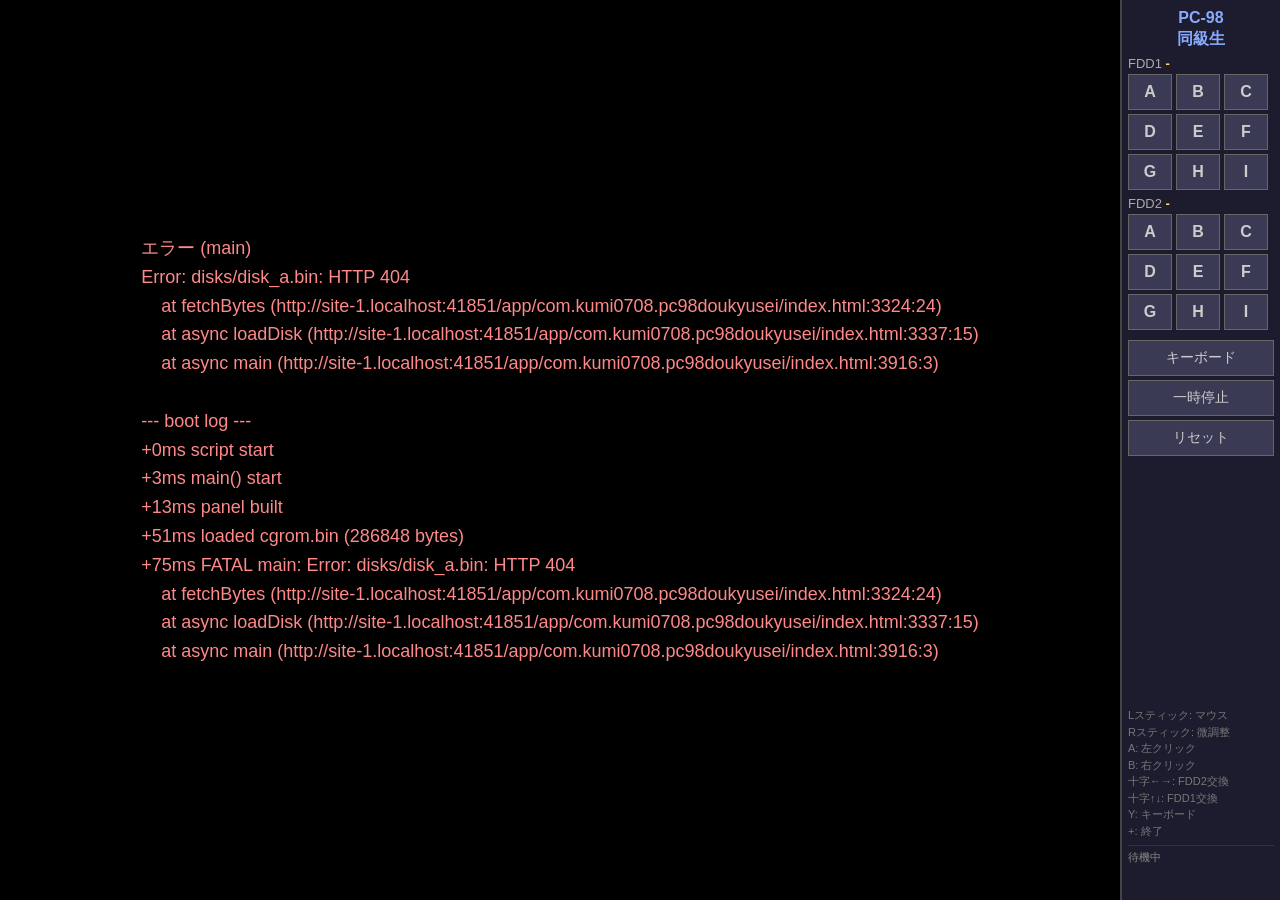
==== commit c9a11dd6: "Put the emulator canvas in the host's fullscreen-canvas mode The hard repaint reaches the page — the" ====
--- a/app/com.kumi0708.pc98doukyusei/index.html
+++ b/app/com.kumi0708.pc98doukyusei/index.html
@@ -34,6 +34,8 @@
   position: relative;
   flex: 1;
   height: 100%;
+  /* Leave room for the now-fixed panel. */
+  margin-right: 160px;
   background: #000;
   display: flex;
   align-items: center;
@@ -99,7 +101,13 @@
 .toast.hidden { display: none; }
 
 /* ---- side panel ---- */
+/* Fixed rather than a flex child: in the host's fullscreen-canvas mode only
+   the canvas and fixed-position elements are painted, so a panel in normal
+   flow would disappear the moment the emulator goes fullscreen. */
 #panel {
+  position: fixed;
+  right: 0;
+  top: 0;
   width: 160px;
   height: 100%;
   background: #1c1c2e;
@@ -239,7 +247,10 @@
 <body>
 <div id="app">
   <div id="screen-container">
-    <canvas id="screen" width="640" height="400"></canvas>
+    <!-- `data-fullscreen-live` tells the host that this canvas drives its own
+         render loop, so entering fullscreen-canvas mode must NOT re-run the
+         page scripts (that would restart the emulator and wipe its state). -->
+    <canvas id="screen" width="640" height="400" data-fullscreen-live></canvas>
     <div id="overlay" class="overlay">
       <div class="overlay-msg" id="overlay-msg">起動中...</div>
     </div>
@@ -3230,6 +3241,34 @@
 const repaintHook = (typeof globalThis !== 'undefined'
   && typeof globalThis.__swbRepaint === 'function')
   ? globalThis.__swbRepaint : null;
+
+// The host publishes its current display mode. In `fullscreen-canvas` it
+// paints the canvas straight to the screen every frame, which is the only
+// path that keeps an animating canvas live; everywhere else the canvas is
+// baked into a cache that canvas drawing does not invalidate.
+function isFullscreenCanvas() {
+  return typeof globalThis !== 'undefined'
+    && globalThis.__swbBrowserMode === 'fullscreen-canvas';
+}
+
+// Ask the host to promote the emulator canvas to fullscreen. Absent outside
+// the runtime, and a no-op if the request is refused — the repaint-hook
+// fallback above still runs in that case.
+async function requestCanvasFullscreen() {
+  try {
+    if (typeof canvas.requestFullscreen === 'function') {
+      await canvas.requestFullscreen();
+    } else if (typeof globalThis.__swbRequestFullscreenCanvas === 'function') {
+      await globalThis.__swbRequestFullscreenCanvas();
+    } else {
+      diag('no fullscreen-canvas API on this host');
+      return;
+    }
+    diag('fullscreen-canvas requested, mode=' + globalThis.__swbBrowserMode);
+  } catch (err) {
+    diag('fullscreen-canvas request failed: ' + (err && err.message ? err.message : err));
+  }
+}
 const diskCache = {};          // letter -> FDI
 const mounted = [null, null];  // letter per drive
 let toastTimer = null;
@@ -3415,9 +3454,10 @@
     // tree, and drawing into a canvas does not invalidate that cache — on
     // the console the canvas was composited once and every later frame was
     // dropped, which is why a self-test pattern drawn before boot stayed on
-    // screen forever. `__swbRepaint` is the host's page-callable hard
-    // repaint; call it only on frames that actually changed.
-    if (repaintHook) repaintHook();
+    // screen forever. Fullscreen-canvas mode blits the canvas every frame on
+    // its own, so the hard repaint is only the fallback for when the mode
+    // could not be entered, and only on frames that actually changed.
+    if (repaintHook && !isFullscreenCanvas()) repaintHook();
   };
   pc98.onFPS = (fps) => { lastFps = fps; };
   pc98._speedMultiplier = 1.0;
@@ -3772,7 +3812,9 @@
   // P = frames actually pushed to the canvas. If this keeps climbing while
   // the screen stays black, the emulator is painting and the display path
   // is losing it; if it stops, the machine stopped changing the screen.
-  fddAct.textContent = `${hex(pc98.cpu.cs, 4)}:${hex(pc98.cpu.ip, 4)} P:${paintCount}${repaintHook ? ' R' : ''}`;
+  const mode = (typeof globalThis !== 'undefined' && globalThis.__swbBrowserMode) || '';
+  const modeTag = mode ? ' ' + String(mode).replace('fullscreen-', 'FS-') : '';
+  fddAct.textContent = `${hex(pc98.cpu.cs, 4)}:${hex(pc98.cpu.ip, 4)} P:${paintCount}${repaintHook ? ' R' : ''}${modeTag}`;
   fddLed.classList.toggle('hidden', now - (pc98.video._fddActivity || 0) >= 700);
 }, 500);
 
@@ -3882,6 +3924,8 @@
 
   bootMachine();
   diag('machine running');
+
+  await requestCanvasFullscreen();
 }
 
 main().catch((err) => fatal('main', err));
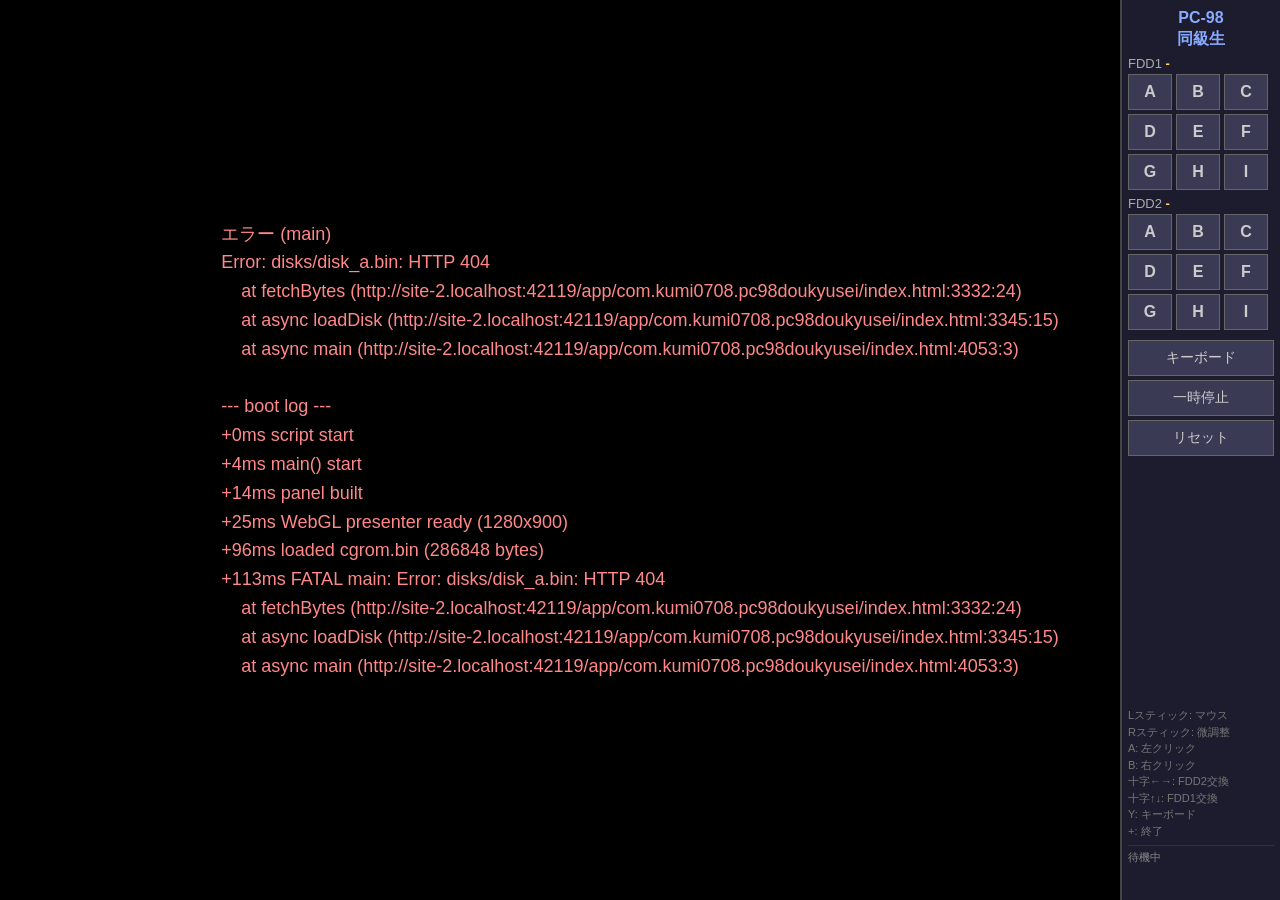
==== commit 19bb10f8: "Present the framebuffer through WebGL instead of Canvas 2D Fullscreen-canvas mode was entered on the" ====
--- a/app/com.kumi0708.pc98doukyusei/index.html
+++ b/app/com.kumi0708.pc98doukyusei/index.html
@@ -108,6 +108,8 @@
   position: fixed;
   right: 0;
   top: 0;
+  /* Above the canvas, which now spans the whole viewport. */
+  z-index: 10;
   width: 160px;
   height: 100%;
   background: #1c1c2e;
@@ -1713,11 +1715,22 @@
   // Optional pre-rendered CG ROM bytes (Uint8Array); null = rasterize via canvas font
   static cgrom = null;
 
-  constructor(canvas, mem, io) {
+  // `presenter` (optional) takes over putting the composed framebuffer on
+  // screen: it receives the 640x400 RGBA bytes each frame. Supplied when the
+  // host needs a presentation path other than Canvas 2D — a canvas can only
+  // ever have one context type, so when a presenter is given this class must
+  // not ask for a 2D context at all.
+  constructor(canvas, mem, io, presenter) {
     this.mem    = mem;
     this.canvas = canvas;
-    this.ctx    = canvas.getContext('2d');
-    this.imgData= this.ctx.createImageData(640, 400);
+    this.presenter = presenter || null;
+    if (this.presenter) {
+      this.ctx     = null;
+      this.imgData = { data: new Uint8ClampedArray(640 * 400 * 4), width: 640, height: 400 };
+    } else {
+      this.ctx     = canvas.getContext('2d');
+      this.imgData = this.ctx.createImageData(640, 400);
+    }
 
     // GVRAM: 4 planes × 2 pages. Each page is a 32KB window (640×400/8 = 32000
     // bytes used); page 1 lives at offset 0x8000 within each plane array.
@@ -2180,7 +2193,8 @@
       this._renderText(pixels);
     }
 
-    this.ctx.putImageData(this.imgData, 0, 0);
+    if (this.presenter) this.presenter(this.imgData);
+    else this.ctx.putImageData(this.imgData, 0, 0);
     this._dirty = false;
   }
 
@@ -2864,14 +2878,14 @@
 // ===== js/pc98.js =====
 // PC-98 System Integration
 class PC98 {
-  constructor(canvas) {
+  constructor(canvas, presenter) {
     this.mem   = new Memory();
     this.io    = new IO();
     this.cpu   = new CPU(this.mem, this.io);
     this.pic   = new PIC(this.io, this.cpu);
     this.pit   = new PIT(this.io, this.pic);
     this.fdc   = new FDC(this.io, this.pic, this.mem);
-    this.video = new Video(canvas, this.mem, this.io);
+    this.video = new Video(canvas, this.mem, this.io, presenter);
     this.kbd   = new Keyboard(this.io, this.pic);
     this.mouse = new Mouse(this.io);
     this.bios  = new BIOS(this.mem, this.io, this.cpu, this.fdc, this.kbd, this.video);
@@ -3214,6 +3228,7 @@
 const BOOT_FDD2 = 'b';
 
 const SCREEN_W = 640, SCREEN_H = 400;
+const PANEL_W = 160;
 
 // ---- UI elements ----
 const canvas     = document.getElementById('screen');
@@ -3252,23 +3267,6 @@
 }
 
 // Ask the host to promote the emulator canvas to fullscreen. Absent outside
-// the runtime, and a no-op if the request is refused — the repaint-hook
-// fallback above still runs in that case.
-async function requestCanvasFullscreen() {
-  try {
-    if (typeof canvas.requestFullscreen === 'function') {
-      await canvas.requestFullscreen();
-    } else if (typeof globalThis.__swbRequestFullscreenCanvas === 'function') {
-      await globalThis.__swbRequestFullscreenCanvas();
-    } else {
-      diag('no fullscreen-canvas API on this host');
-      return;
-    }
-    diag('fullscreen-canvas requested, mode=' + globalThis.__swbBrowserMode);
-  } catch (err) {
-    diag('fullscreen-canvas request failed: ' + (err && err.message ? err.message : err));
-  }
-}
 const diskCache = {};          // letter -> FDI
 const mounted = [null, null];  // letter per drive
 let toastTimer = null;
@@ -3278,6 +3276,16 @@
 // scale the 640x400 framebuffer to whatever the screen area actually is,
 // keeping integer-friendly proportions and the 8:5 aspect.
 function layout() {
+  if (glPresenter) {
+    // The WebGL path letterboxes the picture inside a screen-sized drawing
+    // buffer, so the element itself just fills the viewport and the panel
+    // floats over its right-hand strip.
+    canvas.parentNode.style.marginRight = '0';
+    canvas.style.width = (window.innerWidth || 1280) + 'px';
+    canvas.style.height = (window.innerHeight || 720) + 'px';
+    glPresenter.resize();
+    return;
+  }
   const box = canvas.parentNode;
   const w = box.clientWidth || (window.innerWidth - 160) || 1120;
   const h = box.clientHeight || window.innerHeight || 720;
@@ -3437,7 +3445,7 @@
 // ---- emulator lifecycle ----
 function bootMachine() {
   if (pc98) pc98.stop();
-  pc98 = new PC98(canvas);
+  pc98 = new PC98(canvas, glPresenter ? glPresenter.present : null);
   installMouseDrip(pc98.mouse);
   // Count the frames Video.render actually pushes to the canvas (it skips
   // frames where nothing changed), so the panel can distinguish "nothing is
@@ -3457,7 +3465,7 @@
     // screen forever. Fullscreen-canvas mode blits the canvas every frame on
     // its own, so the hard repaint is only the fallback for when the mode
     // could not be entered, and only on frames that actually changed.
-    if (repaintHook && !isFullscreenCanvas()) repaintHook();
+    if (repaintHook && !glPresenter && !isFullscreenCanvas()) repaintHook();
   };
   pc98.onFPS = (fps) => { lastFps = fps; };
   pc98._speedMultiplier = 1.0;
@@ -3834,58 +3842,184 @@
   });
 }
 
-// ---- canvas self-test ----
-// The console reports ~9 MHz of emulated CPU with a black screen, so the
-// machine is running and the question is whether anything the emulator
-// paints reaches the display at all. Draw two halves with the two
-// different Canvas 2D paths before booting: the top with fillRect/fillText
-// (ordinary drawing) and the bottom with putImageData (what Video.render
-// uses). Whichever half is missing on the console names the broken path.
+// ---- presentation ----
+// Canvas 2D reaches the screen only once inside the runtime: the host takes
+// the canvas into its composite and never re-reads it, so every emulator
+// frame after the first was dropped — a self-test pattern drawn before boot
+// sat on screen while the machine ran behind it, even in fullscreen-canvas
+// mode. WebGL is the path the host keeps live: it copies the shared GL
+// bridge framebuffer straight to the display each frame. So the composed
+// framebuffer is uploaded as a texture and drawn as a quad, and the canvas
+// is set up the way the emulators already working on this console do —
+// screen-sized drawing buffer, plain `webgl` context, no alpha or depth.
+const VS_SRC =
+  'attribute vec2 p;' +
+  'varying vec2 uv;' +
+  'void main(){ uv = vec2((p.x + 1.0) * 0.5, (1.0 - p.y) * 0.5); gl_Position = vec4(p, 0.0, 1.0); }';
+const FS_SRC =
+  'precision mediump float;' +
+  'varying vec2 uv;' +
+  'uniform sampler2D tex;' +
+  'void main(){ gl_FragColor = texture2D(tex, uv); }';
+
+let glPresenter = null;   // { present(frame), resize() }
+
+function createGLPresenter() {
+  // Size the drawing buffer to the screen BEFORE creating the context: the
+  // host's bridge framebuffer is screen-sized and it copies that whole
+  // region, so a smaller canvas leaves the copy reading pixels the page
+  // never wrote.
+  const bw = Math.max(SCREEN_W, Math.min(1920, window.innerWidth || 1280));
+  const bh = Math.max(SCREEN_H, Math.min(1080, window.innerHeight || 720));
+  canvas.width = bw;
+  canvas.height = bh;
+
+  const attrs = { alpha: false, antialias: false, depth: false, preserveDrawingBuffer: false };
+  let gl = null;
+  try {
+    gl = canvas.getContext('webgl', attrs) || canvas.getContext('experimental-webgl', attrs);
+  } catch (err) {
+    diag('getContext(webgl) threw: ' + (err && err.message ? err.message : err));
+  }
+  if (!gl) {
+    diag('WebGL unavailable, falling back to Canvas 2D');
+    canvas.width = SCREEN_W;
+    canvas.height = SCREEN_H;
+    return null;
+  }
+
+  let prog;
+  try {
+    const compile = (type, src) => {
+      const sh = gl.createShader(type);
+      gl.shaderSource(sh, src);
+      gl.compileShader(sh);
+      if (!gl.getShaderParameter(sh, gl.COMPILE_STATUS)) {
+        throw new Error('shader: ' + gl.getShaderInfoLog(sh));
+      }
+      return sh;
+    };
+    prog = gl.createProgram();
+    gl.attachShader(prog, compile(gl.VERTEX_SHADER, VS_SRC));
+    gl.attachShader(prog, compile(gl.FRAGMENT_SHADER, FS_SRC));
+    gl.linkProgram(prog);
+    if (!gl.getProgramParameter(prog, gl.LINK_STATUS)) {
+      throw new Error('link: ' + gl.getProgramInfoLog(prog));
+    }
+  } catch (err) {
+    diag('WebGL setup failed: ' + (err && err.message ? err.message : err));
+    canvas.width = SCREEN_W;
+    canvas.height = SCREEN_H;
+    return null;
+  }
+  gl.useProgram(prog);
+
+  const buf = gl.createBuffer();
+  gl.bindBuffer(gl.ARRAY_BUFFER, buf);
+  gl.bufferData(gl.ARRAY_BUFFER,
+    new Float32Array([-1, -1, 1, -1, -1, 1, -1, 1, 1, -1, 1, 1]), gl.STATIC_DRAW);
+  const loc = gl.getAttribLocation(prog, 'p');
+  gl.enableVertexAttribArray(loc);
+  gl.vertexAttribPointer(loc, 2, gl.FLOAT, false, 0, 0);
+
+  const tex = gl.createTexture();
+  gl.activeTexture(gl.TEXTURE0);
+  gl.bindTexture(gl.TEXTURE_2D, tex);
+  // NEAREST keeps the 640x400 framebuffer crisp when scaled up.
+  gl.texParameteri(gl.TEXTURE_2D, gl.TEXTURE_MIN_FILTER, gl.NEAREST);
+  gl.texParameteri(gl.TEXTURE_2D, gl.TEXTURE_MAG_FILTER, gl.NEAREST);
+  gl.texParameteri(gl.TEXTURE_2D, gl.TEXTURE_WRAP_S, gl.CLAMP_TO_EDGE);
+  gl.texParameteri(gl.TEXTURE_2D, gl.TEXTURE_WRAP_T, gl.CLAMP_TO_EDGE);
+  gl.texImage2D(gl.TEXTURE_2D, 0, gl.RGBA, SCREEN_W, SCREEN_H, 0,
+    gl.RGBA, gl.UNSIGNED_BYTE, null);
+  gl.uniform1i(gl.getUniformLocation(prog, 'tex'), 0);
+  gl.clearColor(0, 0, 0, 1);
+
+  // Letterbox the picture, keeping the panel's strip on the right clear.
+  let vx = 0, vy = 0, vw = SCREEN_W, vh = SCREEN_H;
+  function resize() {
+    const dw = canvas.width, dh = canvas.height;
+    const usableW = Math.max(1, dw > PANEL_W * 2 ? dw - PANEL_W : dw);
+    const scale = Math.min(usableW / SCREEN_W, dh / SCREEN_H);
+    vw = Math.max(1, Math.round(SCREEN_W * scale));
+    vh = Math.max(1, Math.round(SCREEN_H * scale));
+    vx = Math.round((usableW - vw) / 2);
+    vy = Math.round((dh - vh) / 2);
+  }
+  resize();
+
+  const rgba = new Uint8Array(SCREEN_W * SCREEN_H * 4);
+  function present(frame) {
+    rgba.set(frame.data);
+    gl.bindTexture(gl.TEXTURE_2D, tex);
+    gl.texSubImage2D(gl.TEXTURE_2D, 0, 0, 0, SCREEN_W, SCREEN_H,
+      gl.RGBA, gl.UNSIGNED_BYTE, rgba);
+    gl.viewport(0, 0, canvas.width, canvas.height);
+    gl.clear(gl.COLOR_BUFFER_BIT);
+    gl.viewport(vx, vy, vw, vh);
+    gl.drawArrays(gl.TRIANGLES, 0, 6);
+  }
+
+  diag('WebGL presenter ready (' + bw + 'x' + bh + ')');
+  return { present, resize };
+}
+
+// ---- presentation self-test ----
+// Animated on purpose: a static pattern only proves that something reached
+// the screen once, which was already true while every later frame was being
+// dropped. Bars that visibly slide prove the path stays live. It also runs
+// through the real presenter, so it tests what the emulator will use.
 // Set SELFTEST_MS to 0 to skip it.
 const SELFTEST_MS = 3000;
 
+function selfTestFrame(bytes, phase) {
+  const BARS = [
+    0xFFFFFFFF, 0xFF00FFFF, 0xFFFFFF00, 0xFF00FF00,
+    0xFFFF00FF, 0xFF0000FF, 0xFFFF0000, 0xFF808080,
+  ];
+  const px = new Uint32Array(bytes.buffer, bytes.byteOffset, SCREEN_W * SCREEN_H);
+  const bw = SCREEN_W / BARS.length;
+  for (let y = 0; y < SCREEN_H; y++) {
+    const dir = y < SCREEN_H / 2 ? 1 : -1;
+    for (let x = 0; x < SCREEN_W; x++) {
+      const shifted = x + dir * phase;
+      const i = ((Math.floor(shifted / bw) % BARS.length) + BARS.length) % BARS.length;
+      px[y * SCREEN_W + x] = BARS[i];
+    }
+  }
+}
+
 function canvasSelfTest() {
   if (SELFTEST_MS <= 0) return Promise.resolve();
-  const ctx = canvas.getContext('2d');
-  const BARS = ['#ffffff', '#ffff00', '#00ffff', '#00ff00',
-                '#ff00ff', '#ff0000', '#0000ff', '#808080'];
   // The loading overlay sits on top of the canvas at 82% black, which would
   // dim the very thing being judged by eye.
   overlay.classList.add('hidden');
-
-  ctx.fillStyle = '#001030';
-  ctx.fillRect(0, 0, SCREEN_W, SCREEN_H);
-
-  // Top half: plain fillRect bars.
-  const bw = SCREEN_W / BARS.length;
-  for (let i = 0; i < BARS.length; i++) {
-    ctx.fillStyle = BARS[i];
-    ctx.fillRect(Math.round(i * bw), 40, Math.ceil(bw), 120);
-  }
-  ctx.fillStyle = '#ffffff';
-  ctx.font = '20px monospace';
-  ctx.fillText('1) fillRect', 8, 30);
-
-  // Bottom half: the same bars written through putImageData.
-  const img = ctx.createImageData(SCREEN_W, 120);
-  const px = new Uint32Array(img.data.buffer);
-  for (let y = 0; y < 120; y++) {
-    for (let x = 0; x < SCREEN_W; x++) {
-      const c = BARS[Math.min(BARS.length - 1, Math.floor(x / bw))];
-      const r = parseInt(c.slice(1, 3), 16);
-      const g = parseInt(c.slice(3, 5), 16);
-      const b = parseInt(c.slice(5, 7), 16);
-      px[y * SCREEN_W + x] = 0xFF000000 | (b << 16) | (g << 8) | r;  // ABGR
-    }
-  }
-  ctx.putImageData(img, 0, 240);
-  ctx.fillStyle = '#ffffff';
-  ctx.fillText('2) putImageData', 8, 230);
-  ctx.fillText('both bars visible = canvas OK', 8, 390);
-
-  diag('self-test drawn');
   setStatus('自己テスト表示中');
-  return new Promise((resolve) => setTimeout(resolve, SELFTEST_MS));
+  diag('self-test start');
+
+  const ctx2d = glPresenter ? null : canvas.getContext('2d');
+  const frame = glPresenter
+    ? { data: new Uint8ClampedArray(SCREEN_W * SCREEN_H * 4), width: SCREEN_W, height: SCREEN_H }
+    : ctx2d.createImageData(SCREEN_W, SCREEN_H);
+
+  return new Promise((resolve) => {
+    const t0 = Date.now();
+    const timer = setInterval(() => {
+      const elapsed = Date.now() - t0;
+      selfTestFrame(frame.data, Math.floor(elapsed / 25));
+      if (glPresenter) {
+        glPresenter.present(frame);
+      } else {
+        ctx2d.putImageData(frame, 0, 0);
+        if (repaintHook) repaintHook();
+      }
+      if (elapsed >= SELFTEST_MS) {
+        clearInterval(timer);
+        diag('self-test done');
+        resolve();
+      }
+    }, 50);
+  });
 }
 
 async function main() {
@@ -3894,6 +4028,9 @@
   buildDiskPanel();
   refreshDiskPanel();
   diag('panel built');
+
+  glPresenter = createGLPresenter();
+  layout();
 
   overlayMsg.textContent = 'フォント読み込み中...';
   await yieldToPaint();
@@ -3924,8 +4061,6 @@
 
   bootMachine();
   diag('machine running');
-
-  await requestCanvasFullscreen();
 }
 
 main().catch((err) => fatal('main', err));
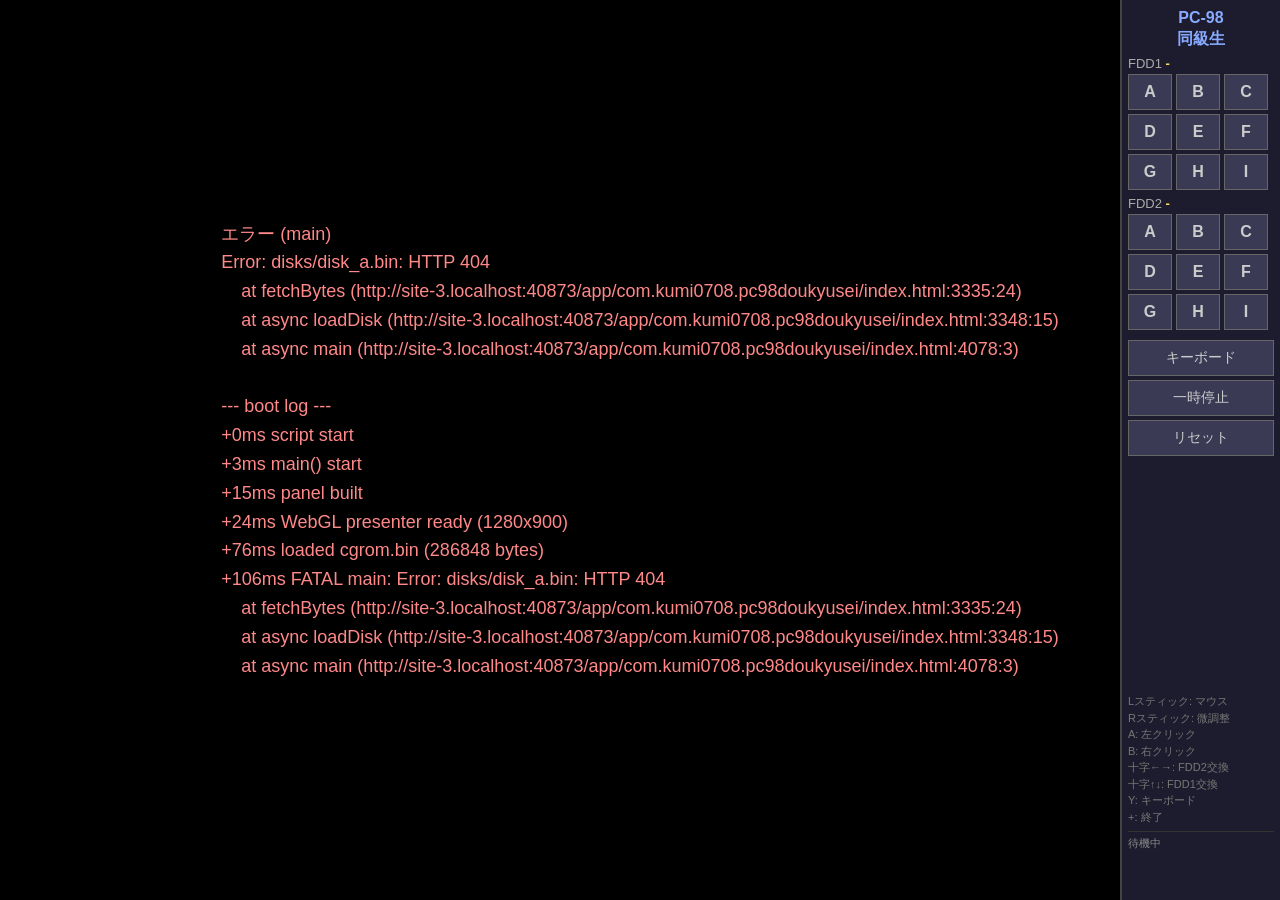
==== commit fb1eea86: "Follow the viewport, and report the real geometry on screen WebGL fixed the picture — the animated s" ====
--- a/app/com.kumi0708.pc98doukyusei/index.html
+++ b/app/com.kumi0708.pc98doukyusei/index.html
@@ -206,6 +206,7 @@
   overflow: hidden;
 }
 #cpu-speed { color: #8fd; }
+#geom { color: #9a9; }
 #fdd-activity { color: #ffaa00; }
 
 /* ---- virtual keyboard overlay ---- */
@@ -295,6 +296,7 @@
       <span id="status-text">待機中</span>
       <span id="cpu-speed"></span>
       <span id="fdd-activity"></span>
+      <span id="geom"></span>
     </div>
   </div>
 </div>
@@ -3243,6 +3245,7 @@
 const cpuSpeed   = document.getElementById('cpu-speed');
 const fddAct     = document.getElementById('fdd-activity');
 const fddLed     = document.getElementById('fdd-led');
+const geomEl     = document.getElementById('geom');
 const driveLabel = [document.getElementById('fdd1-label'), document.getElementById('fdd2-label')];
 const driveGrid  = [document.getElementById('fdd1-grid'), document.getElementById('fdd2-grid')];
 
@@ -3800,6 +3803,23 @@
 // "9.8 MHz" means it is keeping up. CS:IP shows whether the CPU is
 // actually advancing or spinning in one place.
 let lastCycles = 0, lastCycleT = 0;
+let lastVpW = 0, lastVpH = 0;
+
+function syncViewport() {
+  const w = window.innerWidth || 0;
+  const h = window.innerHeight || 0;
+  if (!w || !h || (w === lastVpW && h === lastVpH)) return;
+  lastVpW = w; lastVpH = h;
+  if (glPresenter) {
+    canvas.width = w;
+    canvas.height = h;
+    glPresenter.resize();
+  }
+  layout();
+  if (pc98) pc98.video._dirty = true;
+  diag('viewport now ' + w + 'x' + h);
+}
+try { window.addEventListener('resize', syncViewport); } catch (_) {}
 setInterval(() => {
   if (!pc98) {
     cpuSpeed.textContent = '';
@@ -3820,6 +3840,11 @@
   // P = frames actually pushed to the canvas. If this keeps climbing while
   // the screen stays black, the emulator is painting and the display path
   // is losing it; if it stops, the machine stopped changing the screen.
+  syncViewport();
+  const r = glPresenter && glPresenter.rect ? glPresenter.rect() : null;
+  geomEl.textContent = `vp${window.innerWidth || 0}x${window.innerHeight || 0}`
+    + ` b${canvas.width}x${canvas.height}`
+    + (r ? ` g${r[0]},${r[1]},${r[2]}x${r[3]}` : ' 2d');
   const mode = (typeof globalThis !== 'undefined' && globalThis.__swbBrowserMode) || '';
   const modeTag = mode ? ' ' + String(mode).replace('fullscreen-', 'FS-') : '';
   fddAct.textContent = `${hex(pc98.cpu.cs, 4)}:${hex(pc98.cpu.ip, 4)} P:${paintCount}${repaintHook ? ' R' : ''}${modeTag}`;
@@ -3961,7 +3986,7 @@
   }
 
   diag('WebGL presenter ready (' + bw + 'x' + bh + ')');
-  return { present, resize };
+  return { present, resize, rect: () => [vx, vy, vw, vh] };
 }
 
 // ---- presentation self-test ----
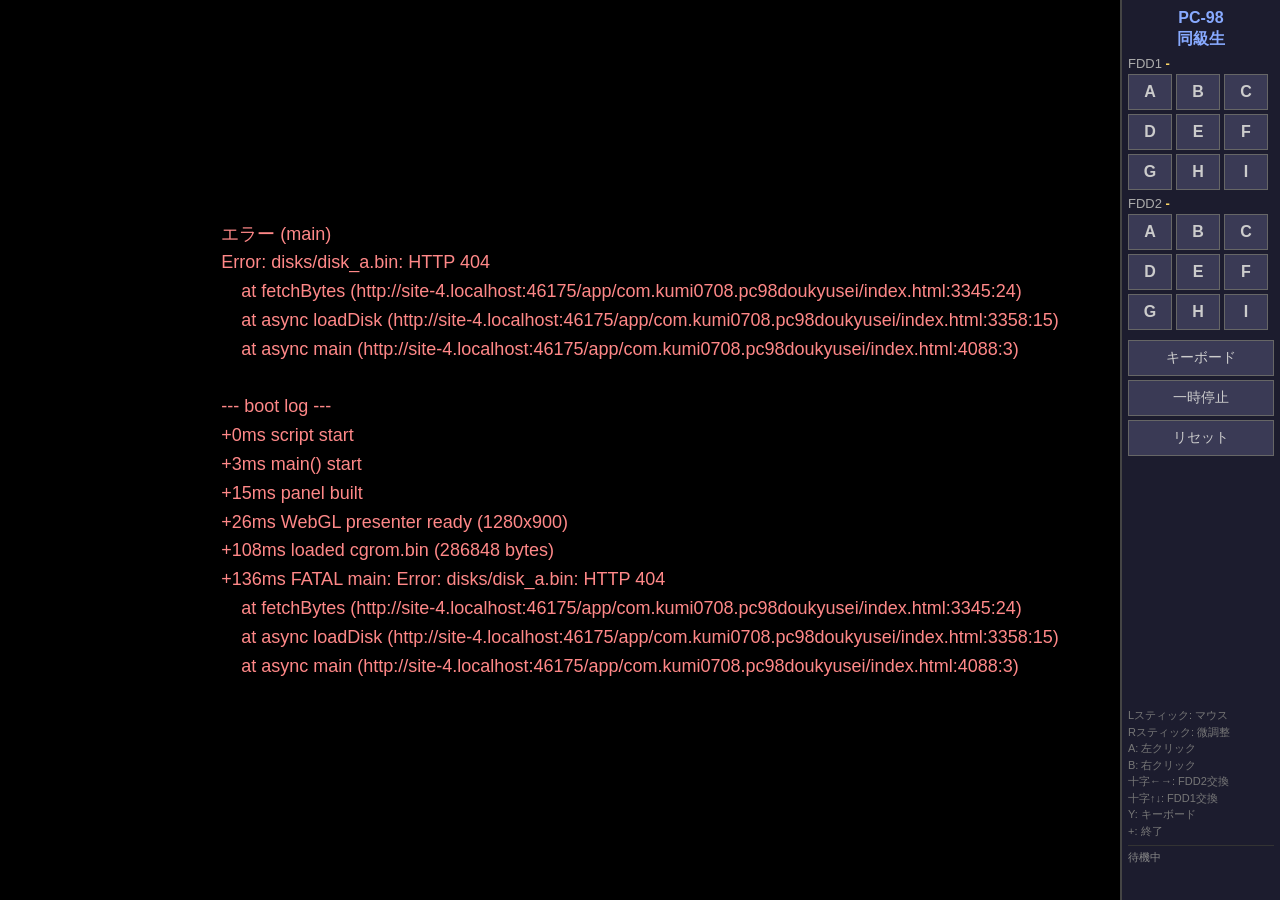
==== commit 7a4a7c54: "Let the geometry readout wrap instead of running off the panel The console reported vp1280x720 and b" ====
--- a/app/com.kumi0708.pc98doukyusei/index.html
+++ b/app/com.kumi0708.pc98doukyusei/index.html
@@ -206,7 +206,17 @@
   overflow: hidden;
 }
 #cpu-speed { color: #8fd; }
-#geom { color: #9a9; }
+/* The geometry readout is longer than the panel is wide, and the shared
+   status-span rule clips anything that overflows — let this one wrap. */
+/* Specificity has to beat `#status-bar > span`, which sets nowrap/clip. */
+#status-bar > span#geom {
+  color: #9a9;
+  white-space: normal;
+  overflow: visible;
+  line-height: 13px;
+  min-height: 0;
+  word-break: break-all;
+}
 #fdd-activity { color: #ffaa00; }
 
 /* ---- virtual keyboard overlay ---- */
@@ -3842,9 +3852,9 @@
   // is losing it; if it stops, the machine stopped changing the screen.
   syncViewport();
   const r = glPresenter && glPresenter.rect ? glPresenter.rect() : null;
-  geomEl.textContent = `vp${window.innerWidth || 0}x${window.innerHeight || 0}`
-    + ` b${canvas.width}x${canvas.height}`
-    + (r ? ` g${r[0]},${r[1]},${r[2]}x${r[3]}` : ' 2d');
+  geomEl.textContent = `vp ${window.innerWidth || 0}x${window.innerHeight || 0}`
+    + ` / buf ${canvas.width}x${canvas.height}`
+    + (r ? ` / img ${r[2]}x${r[3]} @${r[0]},${r[1]}` : ' / 2d');
   const mode = (typeof globalThis !== 'undefined' && globalThis.__swbBrowserMode) || '';
   const modeTag = mode ? ' ' + String(mode).replace('fullscreen-', 'FS-') : '';
   fddAct.textContent = `${hex(pc98.cpu.cs, 4)}:${hex(pc98.cpu.ip, 4)} P:${paintCount}${repaintHook ? ' R' : ''}${modeTag}`;
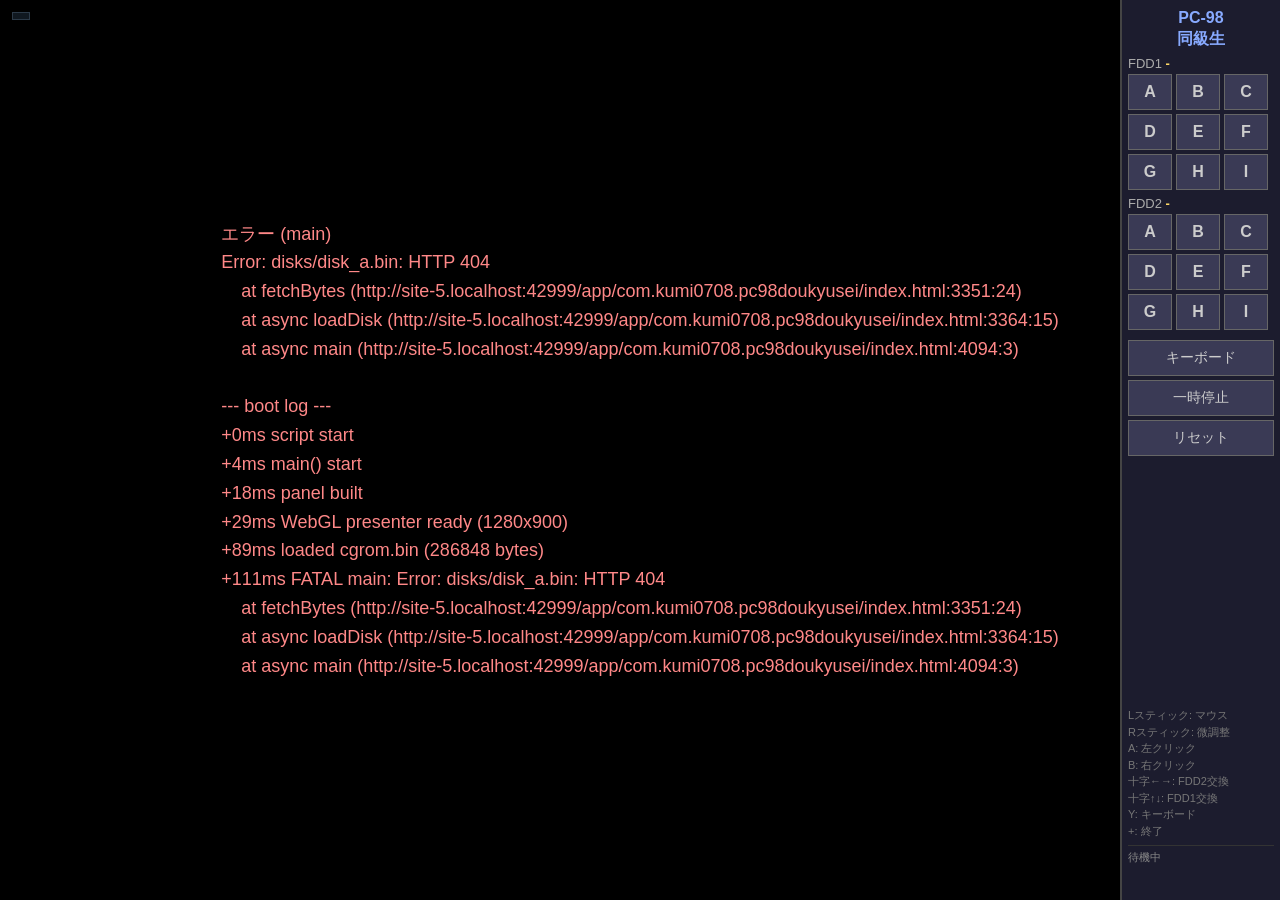
==== commit 10e8ef6a: "Move the diagnostic readout onto the screen area Wrapping the line inside the panel only moved the p" ====
--- a/app/com.kumi0708.pc98doukyusei/index.html
+++ b/app/com.kumi0708.pc98doukyusei/index.html
@@ -87,6 +87,21 @@
   white-space: nowrap;
 }
 .fdd-led.hidden { display: none; }
+
+/* Diagnostics sit over the screen area, not in the panel: the panel runs out
+   of vertical room on a 720px screen and silently clips whatever lands last. */
+.geom {
+  position: absolute;
+  left: 12px;
+  top: 12px;
+  padding: 3px 8px;
+  background: #101820;
+  border: 1px solid #2c3a48;
+  color: #9ab;
+  font-size: 13px;
+  line-height: 16px;
+  white-space: pre;
+}
 
 .toast {
   position: absolute;
@@ -208,15 +223,6 @@
 #cpu-speed { color: #8fd; }
 /* The geometry readout is longer than the panel is wide, and the shared
    status-span rule clips anything that overflows — let this one wrap. */
-/* Specificity has to beat `#status-bar > span`, which sets nowrap/clip. */
-#status-bar > span#geom {
-  color: #9a9;
-  white-space: normal;
-  overflow: visible;
-  line-height: 13px;
-  min-height: 0;
-  word-break: break-all;
-}
 #fdd-activity { color: #ffaa00; }
 
 /* ---- virtual keyboard overlay ---- */
@@ -268,6 +274,7 @@
       <div class="overlay-msg" id="overlay-msg">起動中...</div>
     </div>
     <div id="fdd-led" class="fdd-led hidden">● FDD</div>
+    <div id="geom" class="geom"></div>
     <div id="toast" class="toast hidden"></div>
     <div id="vkbd" class="vkbd hidden"></div>
   </div>
@@ -306,7 +313,6 @@
       <span id="status-text">待機中</span>
       <span id="cpu-speed"></span>
       <span id="fdd-activity"></span>
-      <span id="geom"></span>
     </div>
   </div>
 </div>
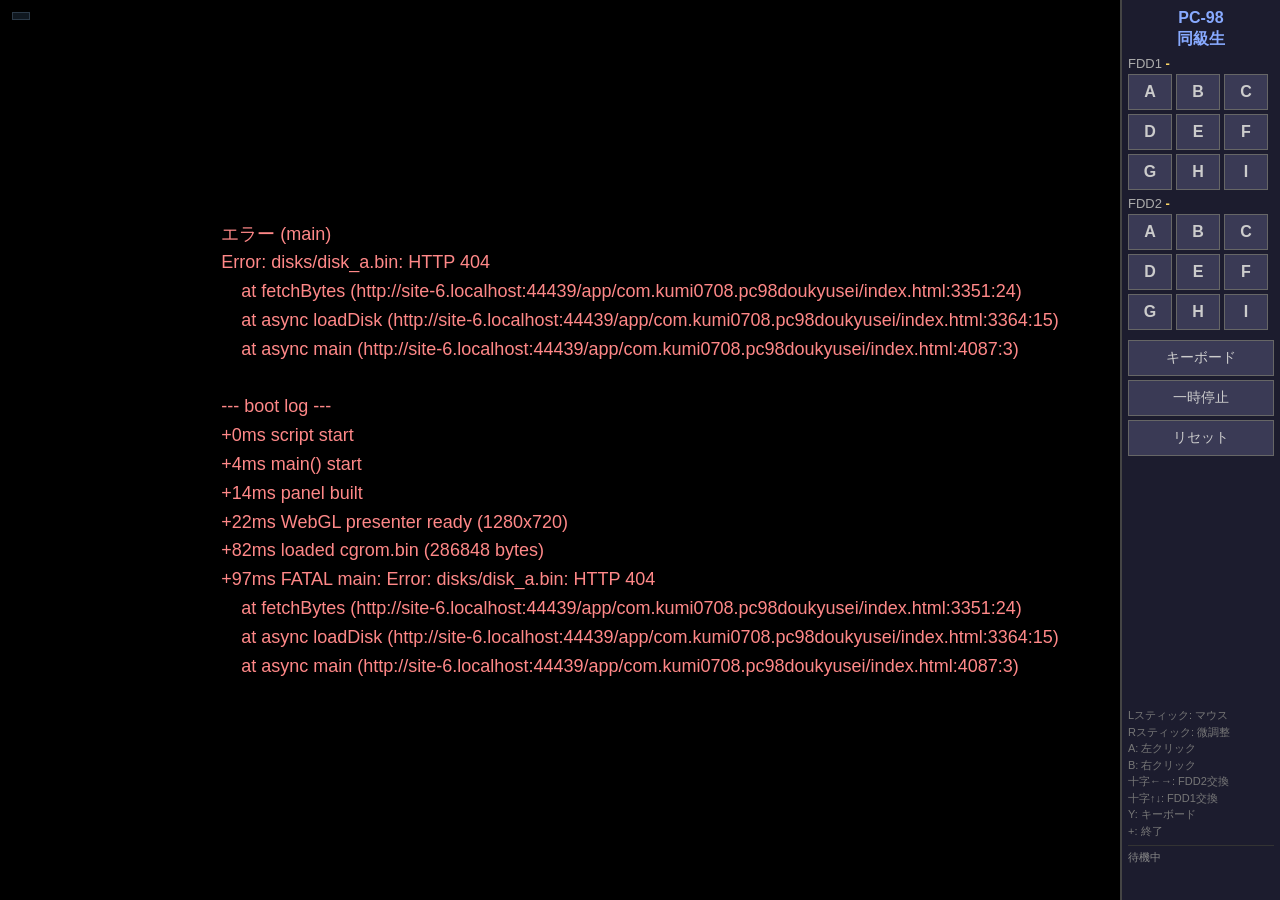
==== commit 8321d138: "Declare the drawing buffer in the tag, not by assigning canvas.width The console reported vp, buf an" ====
--- a/app/com.kumi0708.pc98doukyusei/index.html
+++ b/app/com.kumi0708.pc98doukyusei/index.html
@@ -269,7 +269,7 @@
     <!-- `data-fullscreen-live` tells the host that this canvas drives its own
          render loop, so entering fullscreen-canvas mode must NOT re-run the
          page scripts (that would restart the emulator and wipe its state). -->
-    <canvas id="screen" width="640" height="400" data-fullscreen-live></canvas>
+    <canvas id="screen" width="1280" height="720" data-fullscreen-live></canvas>
     <div id="overlay" class="overlay">
       <div class="overlay-msg" id="overlay-msg">起動中...</div>
     </div>
@@ -3826,11 +3826,6 @@
   const h = window.innerHeight || 0;
   if (!w || !h || (w === lastVpW && h === lastVpH)) return;
   lastVpW = w; lastVpH = h;
-  if (glPresenter) {
-    canvas.width = w;
-    canvas.height = h;
-    glPresenter.resize();
-  }
   layout();
   if (pc98) pc98.video._dirty = true;
   diag('viewport now ' + w + 'x' + h);
@@ -3906,14 +3901,12 @@
 let glPresenter = null;   // { present(frame), resize() }
 
 function createGLPresenter() {
-  // Size the drawing buffer to the screen BEFORE creating the context: the
-  // host's bridge framebuffer is screen-sized and it copies that whole
-  // region, so a smaller canvas leaves the copy reading pixels the page
-  // never wrote.
-  const bw = Math.max(SCREEN_W, Math.min(1920, window.innerWidth || 1280));
-  const bh = Math.max(SCREEN_H, Math.min(1080, window.innerHeight || 720));
-  canvas.width = bw;
-  canvas.height = bh;
+  // The drawing buffer size comes from the canvas element's width/height
+  // ATTRIBUTES and is deliberately not reassigned here. Assigning the
+  // properties reported the new size back to the page while the host's GL
+  // bridge kept the region declared in the tag, so the picture was rendered
+  // at one size and copied at another — a zoomed crop on screen.
+  const bw = canvas.width, bh = canvas.height;
 
   const attrs = { alpha: false, antialias: false, depth: false, preserveDrawingBuffer: false };
   let gl = null;
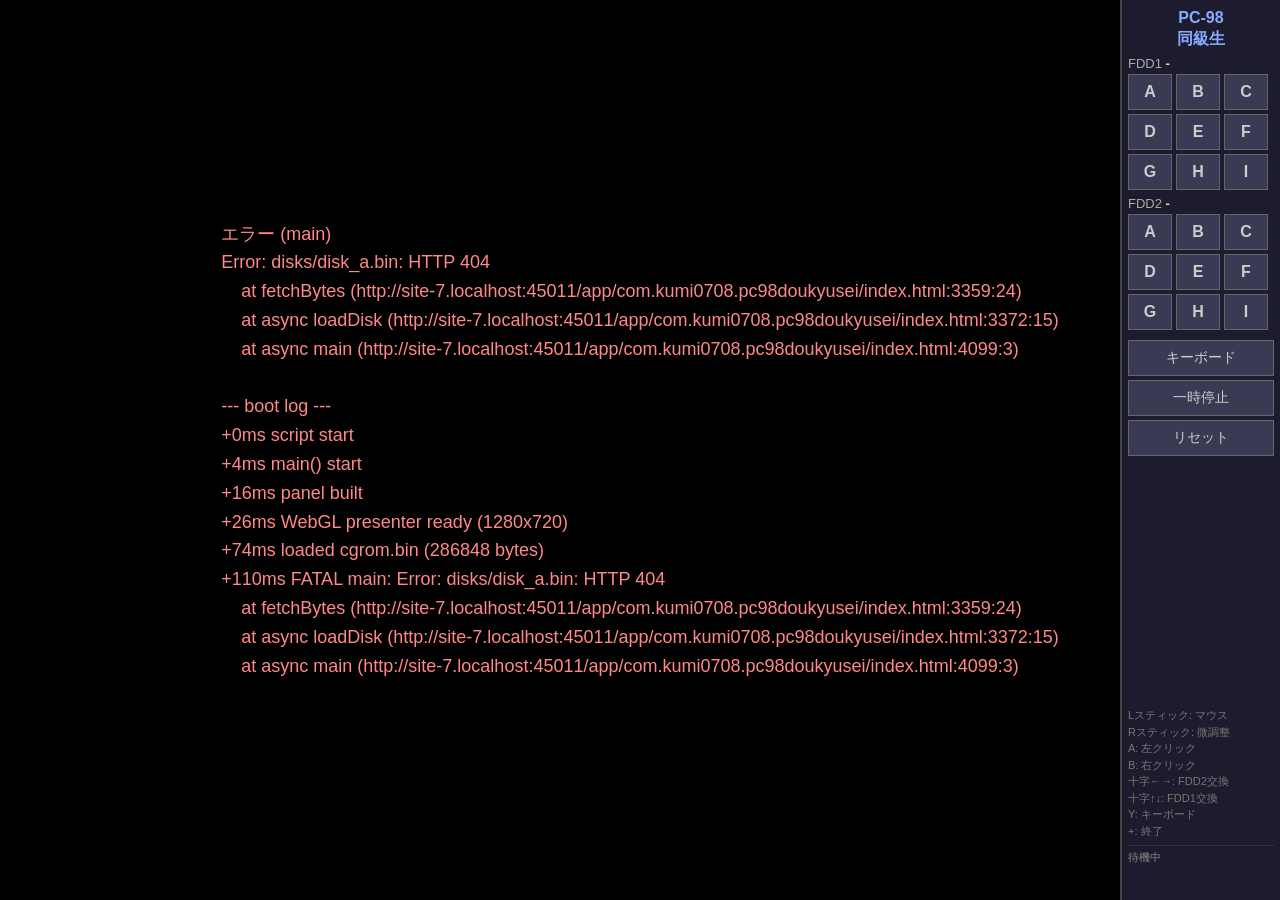
==== commit b0b20a73: "Turn the diagnostics off now that the console runs the game Everything stays in the source behind a " ====
--- a/app/com.kumi0708.pc98doukyusei/index.html
+++ b/app/com.kumi0708.pc98doukyusei/index.html
@@ -102,6 +102,8 @@
   line-height: 16px;
   white-space: pre;
 }
+/* Nothing to say (diagnostics off) means no box. */
+.geom:empty { display: none; }
 
 .toast {
   position: absolute;
@@ -3212,6 +3214,12 @@
 // reaches the on-device log file, so every boot step is reported with
 // console.error and mirrored to the on-screen overlay. If the app ever comes
 // up blank again, the last `[pc98]` line in the log says how far it got.
+// Flip to true to bring back the startup test pattern and the on-screen
+// counters (emulated clock, CS:IP, painted frames, viewport/buffer/
+// letterbox geometry). They are how the blank-screen and zoomed-crop
+// faults were found, so they stay in the build, just idle.
+const DEBUG = false;
+
 const BOOT_LOG = [];
 const BOOT_T0 = Date.now();
 function diag(msg) {
@@ -3852,13 +3860,17 @@
   // the screen stays black, the emulator is painting and the display path
   // is losing it; if it stops, the machine stopped changing the screen.
   syncViewport();
-  const r = glPresenter && glPresenter.rect ? glPresenter.rect() : null;
-  geomEl.textContent = `vp ${window.innerWidth || 0}x${window.innerHeight || 0}`
-    + ` / buf ${canvas.width}x${canvas.height}`
-    + (r ? ` / img ${r[2]}x${r[3]} @${r[0]},${r[1]}` : ' / 2d');
+  if (DEBUG) {
+    const r = glPresenter && glPresenter.rect ? glPresenter.rect() : null;
+    geomEl.textContent = `vp ${window.innerWidth || 0}x${window.innerHeight || 0}`
+      + ` / buf ${canvas.width}x${canvas.height}`
+      + (r ? ` / img ${r[2]}x${r[3]} @${r[0]},${r[1]}` : ' / 2d');
+  }
   const mode = (typeof globalThis !== 'undefined' && globalThis.__swbBrowserMode) || '';
   const modeTag = mode ? ' ' + String(mode).replace('fullscreen-', 'FS-') : '';
-  fddAct.textContent = `${hex(pc98.cpu.cs, 4)}:${hex(pc98.cpu.ip, 4)} P:${paintCount}${repaintHook ? ' R' : ''}${modeTag}`;
+  fddAct.textContent = DEBUG
+    ? `${hex(pc98.cpu.cs, 4)}:${hex(pc98.cpu.ip, 4)} P:${paintCount}${repaintHook ? ' R' : ''}${modeTag}`
+    : '';
   fddLed.classList.toggle('hidden', now - (pc98.video._fddActivity || 0) >= 700);
 }, 500);
 
@@ -4004,7 +4016,7 @@
 // dropped. Bars that visibly slide prove the path stays live. It also runs
 // through the real presenter, so it tests what the emulator will use.
 // Set SELFTEST_MS to 0 to skip it.
-const SELFTEST_MS = 3000;
+const SELFTEST_MS = DEBUG ? 3000 : 0;
 
 function selfTestFrame(bytes, phase) {
   const BARS = [
